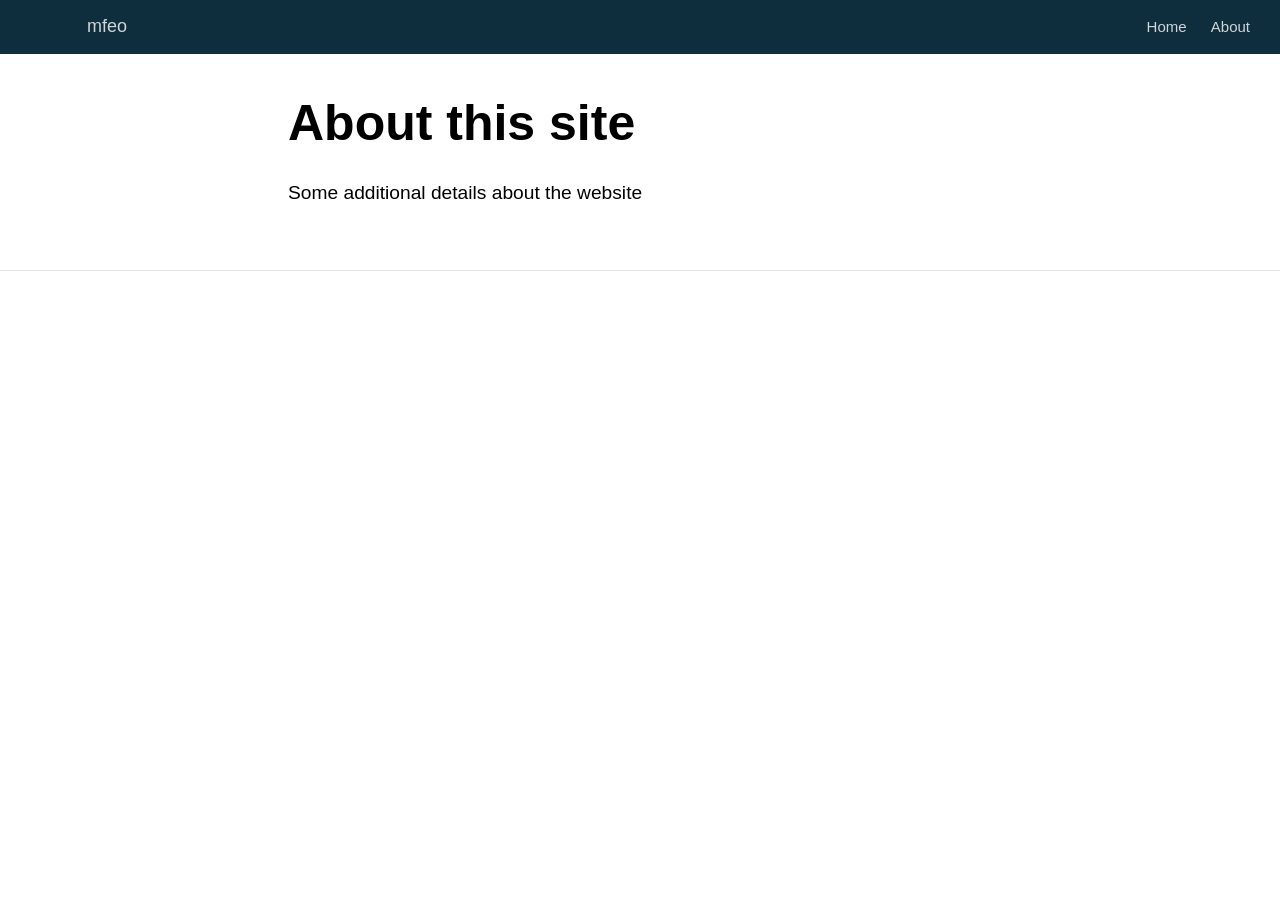
==== docs/about.html @ f75437af "Initial commit" ====
<!DOCTYPE html>

<html xmlns="http://www.w3.org/1999/xhtml" lang="" xml:lang="">

<head>
  <meta charset="utf-8"/>
  <meta name="viewport" content="width=device-width, initial-scale=1"/>
  <meta http-equiv="X-UA-Compatible" content="IE=Edge,chrome=1"/>
  <meta name="generator" content="distill" />

  <style type="text/css">
  /* Hide doc at startup (prevent jankiness while JS renders/transforms) */
  body {
    visibility: hidden;
  }
  </style>

 <!--radix_placeholder_import_source-->
 <!--/radix_placeholder_import_source-->

<style type="text/css">code{white-space: pre;}</style>
<style type="text/css" data-origin="pandoc">
pre > code.sourceCode { white-space: pre; position: relative; }
pre > code.sourceCode > span { display: inline-block; line-height: 1.25; }
pre > code.sourceCode > span:empty { height: 1.2em; }
.sourceCode { overflow: visible; }
code.sourceCode > span { color: inherit; text-decoration: inherit; }
div.sourceCode { margin: 1em 0; }
pre.sourceCode { margin: 0; }
@media screen {
div.sourceCode { overflow: auto; }
}
@media print {
pre > code.sourceCode { white-space: pre-wrap; }
pre > code.sourceCode > span { text-indent: -5em; padding-left: 5em; }
}
pre.numberSource code
  { counter-reset: source-line 0; }
pre.numberSource code > span
  { position: relative; left: -4em; counter-increment: source-line; }
pre.numberSource code > span > a:first-child::before
  { content: counter(source-line);
    position: relative; left: -1em; text-align: right; vertical-align: baseline;
    border: none; display: inline-block;
    -webkit-touch-callout: none; -webkit-user-select: none;
    -khtml-user-select: none; -moz-user-select: none;
    -ms-user-select: none; user-select: none;
    padding: 0 4px; width: 4em;
    color: #aaaaaa;
  }
pre.numberSource { margin-left: 3em; border-left: 1px solid #aaaaaa;  padding-left: 4px; }
div.sourceCode
  {   }
@media screen {
pre > code.sourceCode > span > a:first-child::before { text-decoration: underline; }
}
code span.al { color: #ad0000; } /* Alert */
code span.an { color: #5e5e5e; } /* Annotation */
code span.at { color: #20794d; } /* Attribute */
code span.bn { color: #ad0000; } /* BaseN */
code span.bu { } /* BuiltIn */
code span.cf { color: #007ba5; } /* ControlFlow */
code span.ch { color: #20794d; } /* Char */
code span.cn { color: #8f5902; } /* Constant */
code span.co { color: #5e5e5e; } /* Comment */
code span.cv { color: #5e5e5e; font-style: italic; } /* CommentVar */
code span.do { color: #5e5e5e; font-style: italic; } /* Documentation */
code span.dt { color: #ad0000; } /* DataType */
code span.dv { color: #ad0000; } /* DecVal */
code span.er { color: #ad0000; } /* Error */
code span.ex { } /* Extension */
code span.fl { color: #ad0000; } /* Float */
code span.fu { color: #4758ab; } /* Function */
code span.im { } /* Import */
code span.in { color: #5e5e5e; } /* Information */
code span.kw { color: #007ba5; } /* Keyword */
code span.op { color: #5e5e5e; } /* Operator */
code span.ot { color: #007ba5; } /* Other */
code span.pp { color: #ad0000; } /* Preprocessor */
code span.sc { color: #20794d; } /* SpecialChar */
code span.ss { color: #20794d; } /* SpecialString */
code span.st { color: #20794d; } /* String */
code span.va { color: #111111; } /* Variable */
code span.vs { color: #20794d; } /* VerbatimString */
code span.wa { color: #5e5e5e; font-style: italic; } /* Warning */
</style>

  <!--radix_placeholder_meta_tags-->
  <title>mfeo: About this site</title>

  <meta property="description" itemprop="description" content="Some additional details about the website"/>



  <!--  https://developers.facebook.com/docs/sharing/webmasters#markup -->
  <meta property="og:title" content="mfeo: About this site"/>
  <meta property="og:type" content="article"/>
  <meta property="og:description" content="Some additional details about the website"/>
  <meta property="og:locale" content="en_US"/>
  <meta property="og:site_name" content="mfeo"/>

  <!--  https://dev.twitter.com/cards/types/summary -->
  <meta property="twitter:card" content="summary"/>
  <meta property="twitter:title" content="mfeo: About this site"/>
  <meta property="twitter:description" content="Some additional details about the website"/>

  <!--/radix_placeholder_meta_tags-->
  <!--radix_placeholder_rmarkdown_metadata-->

  <script type="text/json" id="radix-rmarkdown-metadata">
  {"type":"list","attributes":{"names":{"type":"character","attributes":{},"value":["title","description"]}},"value":[{"type":"character","attributes":{},"value":["About this site"]},{"type":"character","attributes":{},"value":["Some additional details about the website"]}]}
  </script>
  <!--/radix_placeholder_rmarkdown_metadata-->
  <!--radix_placeholder_navigation_in_header-->
  <meta name="distill:offset" content=""/>

  <script type="application/javascript">

    window.headroom_prevent_pin = false;

    window.document.addEventListener("DOMContentLoaded", function (event) {

      // initialize headroom for banner
      var header = $('header').get(0);
      var headerHeight = header.offsetHeight;
      var headroom = new Headroom(header, {
        tolerance: 5,
        onPin : function() {
          if (window.headroom_prevent_pin) {
            window.headroom_prevent_pin = false;
            headroom.unpin();
          }
        }
      });
      headroom.init();
      if(window.location.hash)
        headroom.unpin();
      $(header).addClass('headroom--transition');

      // offset scroll location for banner on hash change
      // (see: https://github.com/WickyNilliams/headroom.js/issues/38)
      window.addEventListener("hashchange", function(event) {
        window.scrollTo(0, window.pageYOffset - (headerHeight + 25));
      });

      // responsive menu
      $('.distill-site-header').each(function(i, val) {
        var topnav = $(this);
        var toggle = topnav.find('.nav-toggle');
        toggle.on('click', function() {
          topnav.toggleClass('responsive');
        });
      });

      // nav dropdowns
      $('.nav-dropbtn').click(function(e) {
        $(this).next('.nav-dropdown-content').toggleClass('nav-dropdown-active');
        $(this).parent().siblings('.nav-dropdown')
           .children('.nav-dropdown-content').removeClass('nav-dropdown-active');
      });
      $("body").click(function(e){
        $('.nav-dropdown-content').removeClass('nav-dropdown-active');
      });
      $(".nav-dropdown").click(function(e){
        e.stopPropagation();
      });
    });
  </script>

  <style type="text/css">

  /* Theme (user-documented overrideables for nav appearance) */

  .distill-site-nav {
    color: rgba(255, 255, 255, 0.8);
    background-color: #0F2E3D;
    font-size: 15px;
    font-weight: 300;
  }

  .distill-site-nav a {
    color: inherit;
    text-decoration: none;
  }

  .distill-site-nav a:hover {
    color: white;
  }

  @media print {
    .distill-site-nav {
      display: none;
    }
  }

  .distill-site-header {

  }

  .distill-site-footer {

  }


  /* Site Header */

  .distill-site-header {
    width: 100%;
    box-sizing: border-box;
    z-index: 3;
  }

  .distill-site-header .nav-left {
    display: inline-block;
    margin-left: 8px;
  }

  @media screen and (max-width: 768px) {
    .distill-site-header .nav-left {
      margin-left: 0;
    }
  }


  .distill-site-header .nav-right {
    float: right;
    margin-right: 8px;
  }

  .distill-site-header a,
  .distill-site-header .title {
    display: inline-block;
    text-align: center;
    padding: 14px 10px 14px 10px;
  }

  .distill-site-header .title {
    font-size: 18px;
    min-width: 150px;
  }

  .distill-site-header .logo {
    padding: 0;
  }

  .distill-site-header .logo img {
    display: none;
    max-height: 20px;
    width: auto;
    margin-bottom: -4px;
  }

  .distill-site-header .nav-image img {
    max-height: 18px;
    width: auto;
    display: inline-block;
    margin-bottom: -3px;
  }



  @media screen and (min-width: 1000px) {
    .distill-site-header .logo img {
      display: inline-block;
    }
    .distill-site-header .nav-left {
      margin-left: 20px;
    }
    .distill-site-header .nav-right {
      margin-right: 20px;
    }
    .distill-site-header .title {
      padding-left: 12px;
    }
  }


  .distill-site-header .nav-toggle {
    display: none;
  }

  .nav-dropdown {
    display: inline-block;
    position: relative;
  }

  .nav-dropdown .nav-dropbtn {
    border: none;
    outline: none;
    color: rgba(255, 255, 255, 0.8);
    padding: 16px 10px;
    background-color: transparent;
    font-family: inherit;
    font-size: inherit;
    font-weight: inherit;
    margin: 0;
    margin-top: 1px;
    z-index: 2;
  }

  .nav-dropdown-content {
    display: none;
    position: absolute;
    background-color: white;
    min-width: 200px;
    border: 1px solid rgba(0,0,0,0.15);
    border-radius: 4px;
    box-shadow: 0px 8px 16px 0px rgba(0,0,0,0.1);
    z-index: 1;
    margin-top: 2px;
    white-space: nowrap;
    padding-top: 4px;
    padding-bottom: 4px;
  }

  .nav-dropdown-content hr {
    margin-top: 4px;
    margin-bottom: 4px;
    border: none;
    border-bottom: 1px solid rgba(0, 0, 0, 0.1);
  }

  .nav-dropdown-active {
    display: block;
  }

  .nav-dropdown-content a, .nav-dropdown-content .nav-dropdown-header {
    color: black;
    padding: 6px 24px;
    text-decoration: none;
    display: block;
    text-align: left;
  }

  .nav-dropdown-content .nav-dropdown-header {
    display: block;
    padding: 5px 24px;
    padding-bottom: 0;
    text-transform: uppercase;
    font-size: 14px;
    color: #999999;
    white-space: nowrap;
  }

  .nav-dropdown:hover .nav-dropbtn {
    color: white;
  }

  .nav-dropdown-content a:hover {
    background-color: #ddd;
    color: black;
  }

  .nav-right .nav-dropdown-content {
    margin-left: -45%;
    right: 0;
  }

  @media screen and (max-width: 768px) {
    .distill-site-header a, .distill-site-header .nav-dropdown  {display: none;}
    .distill-site-header a.nav-toggle {
      float: right;
      display: block;
    }
    .distill-site-header .title {
      margin-left: 0;
    }
    .distill-site-header .nav-right {
      margin-right: 0;
    }
    .distill-site-header {
      overflow: hidden;
    }
    .nav-right .nav-dropdown-content {
      margin-left: 0;
    }
  }


  @media screen and (max-width: 768px) {
    .distill-site-header.responsive {position: relative; min-height: 500px; }
    .distill-site-header.responsive a.nav-toggle {
      position: absolute;
      right: 0;
      top: 0;
    }
    .distill-site-header.responsive a,
    .distill-site-header.responsive .nav-dropdown {
      display: block;
      text-align: left;
    }
    .distill-site-header.responsive .nav-left,
    .distill-site-header.responsive .nav-right {
      width: 100%;
    }
    .distill-site-header.responsive .nav-dropdown {float: none;}
    .distill-site-header.responsive .nav-dropdown-content {position: relative;}
    .distill-site-header.responsive .nav-dropdown .nav-dropbtn {
      display: block;
      width: 100%;
      text-align: left;
    }
  }

  /* Site Footer */

  .distill-site-footer {
    width: 100%;
    overflow: hidden;
    box-sizing: border-box;
    z-index: 3;
    margin-top: 30px;
    padding-top: 30px;
    padding-bottom: 30px;
    text-align: center;
  }

  /* Headroom */

  d-title {
    padding-top: 6rem;
  }

  @media print {
    d-title {
      padding-top: 4rem;
    }
  }

  .headroom {
    z-index: 1000;
    position: fixed;
    top: 0;
    left: 0;
    right: 0;
  }

  .headroom--transition {
    transition: all .4s ease-in-out;
  }

  .headroom--unpinned {
    top: -100px;
  }

  .headroom--pinned {
    top: 0;
  }

  /* adjust viewport for navbar height */
  /* helps vertically center bootstrap (non-distill) content */
  .min-vh-100 {
    min-height: calc(100vh - 100px) !important;
  }

  </style>

  <script src="site_libs/jquery-3.6.0/jquery-3.6.0.min.js"></script>
  <link href="site_libs/font-awesome-5.1.0/css/all.css" rel="stylesheet"/>
  <link href="site_libs/font-awesome-5.1.0/css/v4-shims.css" rel="stylesheet"/>
  <script src="site_libs/headroom-0.9.4/headroom.min.js"></script>
  <script src="site_libs/autocomplete-0.37.1/autocomplete.min.js"></script>
  <script src="site_libs/fuse-6.4.1/fuse.min.js"></script>

  <script type="application/javascript">

  function getMeta(metaName) {
    var metas = document.getElementsByTagName('meta');
    for (let i = 0; i < metas.length; i++) {
      if (metas[i].getAttribute('name') === metaName) {
        return metas[i].getAttribute('content');
      }
    }
    return '';
  }

  function offsetURL(url) {
    var offset = getMeta('distill:offset');
    return offset ? offset + '/' + url : url;
  }

  function createFuseIndex() {

    // create fuse index
    var options = {
      keys: [
        { name: 'title', weight: 20 },
        { name: 'categories', weight: 15 },
        { name: 'description', weight: 10 },
        { name: 'contents', weight: 5 },
      ],
      ignoreLocation: true,
      threshold: 0
    };
    var fuse = new window.Fuse([], options);

    // fetch the main search.json
    return fetch(offsetURL('search.json'))
      .then(function(response) {
        if (response.status == 200) {
          return response.json().then(function(json) {
            // index main articles
            json.articles.forEach(function(article) {
              fuse.add(article);
            });
            // download collections and index their articles
            return Promise.all(json.collections.map(function(collection) {
              return fetch(offsetURL(collection)).then(function(response) {
                if (response.status === 200) {
                  return response.json().then(function(articles) {
                    articles.forEach(function(article) {
                      fuse.add(article);
                    });
                  })
                } else {
                  return Promise.reject(
                    new Error('Unexpected status from search index request: ' +
                              response.status)
                  );
                }
              });
            })).then(function() {
              return fuse;
            });
          });

        } else {
          return Promise.reject(
            new Error('Unexpected status from search index request: ' +
                        response.status)
          );
        }
      });
  }

  window.document.addEventListener("DOMContentLoaded", function (event) {

    // get search element (bail if we don't have one)
    var searchEl = window.document.getElementById('distill-search');
    if (!searchEl)
      return;

    createFuseIndex()
      .then(function(fuse) {

        // make search box visible
        searchEl.classList.remove('hidden');

        // initialize autocomplete
        var options = {
          autoselect: true,
          hint: false,
          minLength: 2,
        };
        window.autocomplete(searchEl, options, [{
          source: function(query, callback) {
            const searchOptions = {
              isCaseSensitive: false,
              shouldSort: true,
              minMatchCharLength: 2,
              limit: 10,
            };
            var results = fuse.search(query, searchOptions);
            callback(results
              .map(function(result) { return result.item; })
            );
          },
          templates: {
            suggestion: function(suggestion) {
              var img = suggestion.preview && Object.keys(suggestion.preview).length > 0
                ? `<img src="${offsetURL(suggestion.preview)}"</img>`
                : '';
              var html = `
                <div class="search-item">
                  <h3>${suggestion.title}</h3>
                  <div class="search-item-description">
                    ${suggestion.description || ''}
                  </div>
                  <div class="search-item-preview">
                    ${img}
                  </div>
                </div>
              `;
              return html;
            }
          }
        }]).on('autocomplete:selected', function(event, suggestion) {
          window.location.href = offsetURL(suggestion.path);
        });
        // remove inline display style on autocompleter (we want to
        // manage responsive display via css)
        $('.algolia-autocomplete').css("display", "");
      })
      .catch(function(error) {
        console.log(error);
      });

  });

  </script>

  <style type="text/css">

  .nav-search {
    font-size: x-small;
  }

  /* Algolioa Autocomplete */

  .algolia-autocomplete {
    display: inline-block;
    margin-left: 10px;
    vertical-align: sub;
    background-color: white;
    color: black;
    padding: 6px;
    padding-top: 8px;
    padding-bottom: 0;
    border-radius: 6px;
    border: 1px #0F2E3D solid;
    width: 180px;
  }


  @media screen and (max-width: 768px) {
    .distill-site-nav .algolia-autocomplete {
      display: none;
      visibility: hidden;
    }
    .distill-site-nav.responsive .algolia-autocomplete {
      display: inline-block;
      visibility: visible;
    }
    .distill-site-nav.responsive .algolia-autocomplete .aa-dropdown-menu {
      margin-left: 0;
      width: 400px;
      max-height: 400px;
    }
  }

  .algolia-autocomplete .aa-input, .algolia-autocomplete .aa-hint {
    width: 90%;
    outline: none;
    border: none;
  }

  .algolia-autocomplete .aa-hint {
    color: #999;
  }
  .algolia-autocomplete .aa-dropdown-menu {
    width: 550px;
    max-height: 70vh;
    overflow-x: visible;
    overflow-y: scroll;
    padding: 5px;
    margin-top: 3px;
    margin-left: -150px;
    background-color: #fff;
    border-radius: 5px;
    border: 1px solid #999;
    border-top: none;
  }

  .algolia-autocomplete .aa-dropdown-menu .aa-suggestion {
    cursor: pointer;
    padding: 5px 4px;
    border-bottom: 1px solid #eee;
  }

  .algolia-autocomplete .aa-dropdown-menu .aa-suggestion:last-of-type {
    border-bottom: none;
    margin-bottom: 2px;
  }

  .algolia-autocomplete .aa-dropdown-menu .aa-suggestion .search-item {
    overflow: hidden;
    font-size: 0.8em;
    line-height: 1.4em;
  }

  .algolia-autocomplete .aa-dropdown-menu .aa-suggestion .search-item h3 {
    font-size: 1rem;
    margin-block-start: 0;
    margin-block-end: 5px;
  }

  .algolia-autocomplete .aa-dropdown-menu .aa-suggestion .search-item-description {
    display: inline-block;
    overflow: hidden;
    height: 2.8em;
    width: 80%;
    margin-right: 4%;
  }

  .algolia-autocomplete .aa-dropdown-menu .aa-suggestion .search-item-preview {
    display: inline-block;
    width: 15%;
  }

  .algolia-autocomplete .aa-dropdown-menu .aa-suggestion .search-item-preview img {
    height: 3em;
    width: auto;
    display: none;
  }

  .algolia-autocomplete .aa-dropdown-menu .aa-suggestion .search-item-preview img[src] {
    display: initial;
  }

  .algolia-autocomplete .aa-dropdown-menu .aa-suggestion.aa-cursor {
    background-color: #eee;
  }
  .algolia-autocomplete .aa-dropdown-menu .aa-suggestion em {
    font-weight: bold;
    font-style: normal;
  }

  </style>


  <!--/radix_placeholder_navigation_in_header-->
  <!--radix_placeholder_distill-->

  <style type="text/css">

  body {
    background-color: white;
  }

  .pandoc-table {
    width: 100%;
  }

  .pandoc-table>caption {
    margin-bottom: 10px;
  }

  .pandoc-table th:not([align]) {
    text-align: left;
  }

  .pagedtable-footer {
    font-size: 15px;
  }

  d-byline .byline {
    grid-template-columns: 2fr 2fr;
  }

  d-byline .byline h3 {
    margin-block-start: 1.5em;
  }

  d-byline .byline .authors-affiliations h3 {
    margin-block-start: 0.5em;
  }

  .authors-affiliations .orcid-id {
    width: 16px;
    height:16px;
    margin-left: 4px;
    margin-right: 4px;
    vertical-align: middle;
    padding-bottom: 2px;
  }

  d-title .dt-tags {
    margin-top: 1em;
    grid-column: text;
  }

  .dt-tags .dt-tag {
    text-decoration: none;
    display: inline-block;
    color: rgba(0,0,0,0.6);
    padding: 0em 0.4em;
    margin-right: 0.5em;
    margin-bottom: 0.4em;
    font-size: 70%;
    border: 1px solid rgba(0,0,0,0.2);
    border-radius: 3px;
    text-transform: uppercase;
    font-weight: 500;
  }

  d-article table.gt_table td,
  d-article table.gt_table th {
    border-bottom: none;
  }

  .html-widget {
    margin-bottom: 2.0em;
  }

  .l-screen-inset {
    padding-right: 16px;
  }

  .l-screen .caption {
    margin-left: 10px;
  }

  .shaded {
    background: rgb(247, 247, 247);
    padding-top: 20px;
    padding-bottom: 20px;
    border-top: 1px solid rgba(0, 0, 0, 0.1);
    border-bottom: 1px solid rgba(0, 0, 0, 0.1);
  }

  .shaded .html-widget {
    margin-bottom: 0;
    border: 1px solid rgba(0, 0, 0, 0.1);
  }

  .shaded .shaded-content {
    background: white;
  }

  .text-output {
    margin-top: 0;
    line-height: 1.5em;
  }

  .hidden {
    display: none !important;
  }

  d-article {
    padding-top: 2.5rem;
    padding-bottom: 30px;
  }

  d-appendix {
    padding-top: 30px;
  }

  d-article>p>img {
    width: 100%;
  }

  d-article h2 {
    margin: 1rem 0 1.5rem 0;
  }

  d-article h3 {
    margin-top: 1.5rem;
  }

  d-article iframe {
    border: 1px solid rgba(0, 0, 0, 0.1);
    margin-bottom: 2.0em;
    width: 100%;
  }

  /* Tweak code blocks */

  d-article div.sourceCode code,
  d-article pre code {
    font-family: Consolas, Monaco, 'Andale Mono', 'Ubuntu Mono', monospace;
  }

  d-article pre,
  d-article div.sourceCode,
  d-article div.sourceCode pre {
    overflow: auto;
  }

  d-article div.sourceCode {
    background-color: white;
  }

  d-article div.sourceCode pre {
    padding-left: 10px;
    font-size: 12px;
    border-left: 2px solid rgba(0,0,0,0.1);
  }

  d-article pre {
    font-size: 12px;
    color: black;
    background: none;
    margin-top: 0;
    text-align: left;
    white-space: pre;
    word-spacing: normal;
    word-break: normal;
    word-wrap: normal;
    line-height: 1.5;

    -moz-tab-size: 4;
    -o-tab-size: 4;
    tab-size: 4;

    -webkit-hyphens: none;
    -moz-hyphens: none;
    -ms-hyphens: none;
    hyphens: none;
  }

  d-article pre a {
    border-bottom: none;
  }

  d-article pre a:hover {
    border-bottom: none;
    text-decoration: underline;
  }

  d-article details {
    grid-column: text;
    margin-bottom: 0.8em;
  }

  @media(min-width: 768px) {

  d-article pre,
  d-article div.sourceCode,
  d-article div.sourceCode pre {
    overflow: visible !important;
  }

  d-article div.sourceCode pre {
    padding-left: 18px;
    font-size: 14px;
  }

  d-article pre {
    font-size: 14px;
  }

  }

  figure img.external {
    background: white;
    border: 1px solid rgba(0, 0, 0, 0.1);
    box-shadow: 0 1px 8px rgba(0, 0, 0, 0.1);
    padding: 18px;
    box-sizing: border-box;
  }

  /* CSS for d-contents */

  .d-contents {
    grid-column: text;
    color: rgba(0,0,0,0.8);
    font-size: 0.9em;
    padding-bottom: 1em;
    margin-bottom: 1em;
    padding-bottom: 0.5em;
    margin-bottom: 1em;
    padding-left: 0.25em;
    justify-self: start;
  }

  @media(min-width: 1000px) {
    .d-contents.d-contents-float {
      height: 0;
      grid-column-start: 1;
      grid-column-end: 4;
      justify-self: center;
      padding-right: 3em;
      padding-left: 2em;
    }
  }

  .d-contents nav h3 {
    font-size: 18px;
    margin-top: 0;
    margin-bottom: 1em;
  }

  .d-contents li {
    list-style-type: none
  }

  .d-contents nav > ul {
    padding-left: 0;
  }

  .d-contents ul {
    padding-left: 1em
  }

  .d-contents nav ul li {
    margin-top: 0.6em;
    margin-bottom: 0.2em;
  }

  .d-contents nav a {
    font-size: 13px;
    border-bottom: none;
    text-decoration: none
    color: rgba(0, 0, 0, 0.8);
  }

  .d-contents nav a:hover {
    text-decoration: underline solid rgba(0, 0, 0, 0.6)
  }

  .d-contents nav > ul > li > a {
    font-weight: 600;
  }

  .d-contents nav > ul > li > ul {
    font-weight: inherit;
  }

  .d-contents nav > ul > li > ul > li {
    margin-top: 0.2em;
  }


  .d-contents nav ul {
    margin-top: 0;
    margin-bottom: 0.25em;
  }

  .d-article-with-toc h2:nth-child(2) {
    margin-top: 0;
  }


  /* Figure */

  .figure {
    position: relative;
    margin-bottom: 2.5em;
    margin-top: 1.5em;
  }

  .figure img {
    width: 100%;
  }

  .figure .caption {
    color: rgba(0, 0, 0, 0.6);
    font-size: 12px;
    line-height: 1.5em;
  }

  .figure img.external {
    background: white;
    border: 1px solid rgba(0, 0, 0, 0.1);
    box-shadow: 0 1px 8px rgba(0, 0, 0, 0.1);
    padding: 18px;
    box-sizing: border-box;
  }

  .figure .caption a {
    color: rgba(0, 0, 0, 0.6);
  }

  .figure .caption b,
  .figure .caption strong, {
    font-weight: 600;
    color: rgba(0, 0, 0, 1.0);
  }

  /* Citations */

  d-article .citation {
    color: inherit;
    cursor: inherit;
  }

  div.hanging-indent{
    margin-left: 1em; text-indent: -1em;
  }

  /* Citation hover box */

  .tippy-box[data-theme~=light-border] {
    background-color: rgba(250, 250, 250, 0.95);
  }

  .tippy-content > p {
    margin-bottom: 0;
    padding: 2px;
  }


  /* Tweak 1000px media break to show more text */

  @media(min-width: 1000px) {
    .base-grid,
    distill-header,
    d-title,
    d-abstract,
    d-article,
    d-appendix,
    distill-appendix,
    d-byline,
    d-footnote-list,
    d-citation-list,
    distill-footer {
      grid-template-columns: [screen-start] 1fr [page-start kicker-start] 80px [middle-start] 50px [text-start kicker-end] 65px 65px 65px 65px 65px 65px 65px 65px [text-end gutter-start] 65px [middle-end] 65px [page-end gutter-end] 1fr [screen-end];
      grid-column-gap: 16px;
    }

    .grid {
      grid-column-gap: 16px;
    }

    d-article {
      font-size: 1.06rem;
      line-height: 1.7em;
    }
    figure .caption, .figure .caption, figure figcaption {
      font-size: 13px;
    }
  }

  @media(min-width: 1180px) {
    .base-grid,
    distill-header,
    d-title,
    d-abstract,
    d-article,
    d-appendix,
    distill-appendix,
    d-byline,
    d-footnote-list,
    d-citation-list,
    distill-footer {
      grid-template-columns: [screen-start] 1fr [page-start kicker-start] 60px [middle-start] 60px [text-start kicker-end] 60px 60px 60px 60px 60px 60px 60px 60px [text-end gutter-start] 60px [middle-end] 60px [page-end gutter-end] 1fr [screen-end];
      grid-column-gap: 32px;
    }

    .grid {
      grid-column-gap: 32px;
    }
  }


  /* Get the citation styles for the appendix (not auto-injected on render since
     we do our own rendering of the citation appendix) */

  d-appendix .citation-appendix,
  .d-appendix .citation-appendix {
    font-size: 11px;
    line-height: 15px;
    border-left: 1px solid rgba(0, 0, 0, 0.1);
    padding-left: 18px;
    border: 1px solid rgba(0,0,0,0.1);
    background: rgba(0, 0, 0, 0.02);
    padding: 10px 18px;
    border-radius: 3px;
    color: rgba(150, 150, 150, 1);
    overflow: hidden;
    margin-top: -12px;
    white-space: pre-wrap;
    word-wrap: break-word;
  }

  /* Include appendix styles here so they can be overridden */

  d-appendix {
    contain: layout style;
    font-size: 0.8em;
    line-height: 1.7em;
    margin-top: 60px;
    margin-bottom: 0;
    border-top: 1px solid rgba(0, 0, 0, 0.1);
    color: rgba(0,0,0,0.5);
    padding-top: 60px;
    padding-bottom: 48px;
  }

  d-appendix h3 {
    grid-column: page-start / text-start;
    font-size: 15px;
    font-weight: 500;
    margin-top: 1em;
    margin-bottom: 0;
    color: rgba(0,0,0,0.65);
  }

  d-appendix h3 + * {
    margin-top: 1em;
  }

  d-appendix ol {
    padding: 0 0 0 15px;
  }

  @media (min-width: 768px) {
    d-appendix ol {
      padding: 0 0 0 30px;
      margin-left: -30px;
    }
  }

  d-appendix li {
    margin-bottom: 1em;
  }

  d-appendix a {
    color: rgba(0, 0, 0, 0.6);
  }

  d-appendix > * {
    grid-column: text;
  }

  d-appendix > d-footnote-list,
  d-appendix > d-citation-list,
  d-appendix > distill-appendix {
    grid-column: screen;
  }

  /* Include footnote styles here so they can be overridden */

  d-footnote-list {
    contain: layout style;
  }

  d-footnote-list > * {
    grid-column: text;
  }

  d-footnote-list a.footnote-backlink {
    color: rgba(0,0,0,0.3);
    padding-left: 0.5em;
  }



  /* Anchor.js */

  .anchorjs-link {
    /*transition: all .25s linear; */
    text-decoration: none;
    border-bottom: none;
  }
  *:hover > .anchorjs-link {
    margin-left: -1.125em !important;
    text-decoration: none;
    border-bottom: none;
  }

  /* Social footer */

  .social_footer {
    margin-top: 30px;
    margin-bottom: 0;
    color: rgba(0,0,0,0.67);
  }

  .disqus-comments {
    margin-right: 30px;
  }

  .disqus-comment-count {
    border-bottom: 1px solid rgba(0, 0, 0, 0.4);
    cursor: pointer;
  }

  #disqus_thread {
    margin-top: 30px;
  }

  .article-sharing a {
    border-bottom: none;
    margin-right: 8px;
  }

  .article-sharing a:hover {
    border-bottom: none;
  }

  .sidebar-section.subscribe {
    font-size: 12px;
    line-height: 1.6em;
  }

  .subscribe p {
    margin-bottom: 0.5em;
  }


  .article-footer .subscribe {
    font-size: 15px;
    margin-top: 45px;
  }


  .sidebar-section.custom {
    font-size: 12px;
    line-height: 1.6em;
  }

  .custom p {
    margin-bottom: 0.5em;
  }

  /* Styles for listing layout (hide title) */
  .layout-listing d-title, .layout-listing .d-title {
    display: none;
  }

  /* Styles for posts lists (not auto-injected) */


  .posts-with-sidebar {
    padding-left: 45px;
    padding-right: 45px;
  }

  .posts-list .description h2,
  .posts-list .description p {
    font-family: -apple-system, BlinkMacSystemFont, "Segoe UI", Roboto, Oxygen, Ubuntu, Cantarell, "Fira Sans", "Droid Sans", "Helvetica Neue", Arial, sans-serif;
  }

  .posts-list .description h2 {
    font-weight: 700;
    border-bottom: none;
    padding-bottom: 0;
  }

  .posts-list h2.post-tag {
    border-bottom: 1px solid rgba(0, 0, 0, 0.2);
    padding-bottom: 12px;
  }
  .posts-list {
    margin-top: 60px;
    margin-bottom: 24px;
  }

  .posts-list .post-preview {
    text-decoration: none;
    overflow: hidden;
    display: block;
    border-bottom: 1px solid rgba(0, 0, 0, 0.1);
    padding: 24px 0;
  }

  .post-preview-last {
    border-bottom: none !important;
  }

  .posts-list .posts-list-caption {
    grid-column: screen;
    font-weight: 400;
  }

  .posts-list .post-preview h2 {
    margin: 0 0 6px 0;
    line-height: 1.2em;
    font-style: normal;
    font-size: 24px;
  }

  .posts-list .post-preview p {
    margin: 0 0 12px 0;
    line-height: 1.4em;
    font-size: 16px;
  }

  .posts-list .post-preview .thumbnail {
    box-sizing: border-box;
    margin-bottom: 24px;
    position: relative;
    max-width: 500px;
  }
  .posts-list .post-preview img {
    width: 100%;
    display: block;
  }

  .posts-list .metadata {
    font-size: 12px;
    line-height: 1.4em;
    margin-bottom: 18px;
  }

  .posts-list .metadata > * {
    display: inline-block;
  }

  .posts-list .metadata .publishedDate {
    margin-right: 2em;
  }

  .posts-list .metadata .dt-authors {
    display: block;
    margin-top: 0.3em;
    margin-right: 2em;
  }

  .posts-list .dt-tags {
    display: block;
    line-height: 1em;
  }

  .posts-list .dt-tags .dt-tag {
    display: inline-block;
    color: rgba(0,0,0,0.6);
    padding: 0.3em 0.4em;
    margin-right: 0.2em;
    margin-bottom: 0.4em;
    font-size: 60%;
    border: 1px solid rgba(0,0,0,0.2);
    border-radius: 3px;
    text-transform: uppercase;
    font-weight: 500;
  }

  .posts-list img {
    opacity: 1;
  }

  .posts-list img[data-src] {
    opacity: 0;
  }

  .posts-more {
    clear: both;
  }


  .posts-sidebar {
    font-size: 16px;
  }

  .posts-sidebar h3 {
    font-size: 16px;
    margin-top: 0;
    margin-bottom: 0.5em;
    font-weight: 400;
    text-transform: uppercase;
  }

  .sidebar-section {
    margin-bottom: 30px;
  }

  .categories ul {
    list-style-type: none;
    margin: 0;
    padding: 0;
  }

  .categories li {
    color: rgba(0, 0, 0, 0.8);
    margin-bottom: 0;
  }

  .categories li>a {
    border-bottom: none;
  }

  .categories li>a:hover {
    border-bottom: 1px solid rgba(0, 0, 0, 0.4);
  }

  .categories .active {
    font-weight: 600;
  }

  .categories .category-count {
    color: rgba(0, 0, 0, 0.4);
  }


  @media(min-width: 768px) {
    .posts-list .post-preview h2 {
      font-size: 26px;
    }
    .posts-list .post-preview .thumbnail {
      float: right;
      width: 30%;
      margin-bottom: 0;
    }
    .posts-list .post-preview .description {
      float: left;
      width: 45%;
    }
    .posts-list .post-preview .metadata {
      float: left;
      width: 20%;
      margin-top: 8px;
    }
    .posts-list .post-preview p {
      margin: 0 0 12px 0;
      line-height: 1.5em;
      font-size: 16px;
    }
    .posts-with-sidebar .posts-list {
      float: left;
      width: 75%;
    }
    .posts-with-sidebar .posts-sidebar {
      float: right;
      width: 20%;
      margin-top: 60px;
      padding-top: 24px;
      padding-bottom: 24px;
    }
  }


  /* Improve display for browsers without grid (IE/Edge <= 15) */

  .downlevel {
    line-height: 1.6em;
    font-family: -apple-system, BlinkMacSystemFont, "Segoe UI", Roboto, Oxygen, Ubuntu, Cantarell, "Fira Sans", "Droid Sans", "Helvetica Neue", Arial, sans-serif;
    margin: 0;
  }

  .downlevel .d-title {
    padding-top: 6rem;
    padding-bottom: 1.5rem;
  }

  .downlevel .d-title h1 {
    font-size: 50px;
    font-weight: 700;
    line-height: 1.1em;
    margin: 0 0 0.5rem;
  }

  .downlevel .d-title p {
    font-weight: 300;
    font-size: 1.2rem;
    line-height: 1.55em;
    margin-top: 0;
  }

  .downlevel .d-byline {
    padding-top: 0.8em;
    padding-bottom: 0.8em;
    font-size: 0.8rem;
    line-height: 1.8em;
  }

  .downlevel .section-separator {
    border: none;
    border-top: 1px solid rgba(0, 0, 0, 0.1);
  }

  .downlevel .d-article {
    font-size: 1.06rem;
    line-height: 1.7em;
    padding-top: 1rem;
    padding-bottom: 2rem;
  }


  .downlevel .d-appendix {
    padding-left: 0;
    padding-right: 0;
    max-width: none;
    font-size: 0.8em;
    line-height: 1.7em;
    margin-bottom: 0;
    color: rgba(0,0,0,0.5);
    padding-top: 40px;
    padding-bottom: 48px;
  }

  .downlevel .footnotes ol {
    padding-left: 13px;
  }

  .downlevel .base-grid,
  .downlevel .distill-header,
  .downlevel .d-title,
  .downlevel .d-abstract,
  .downlevel .d-article,
  .downlevel .d-appendix,
  .downlevel .distill-appendix,
  .downlevel .d-byline,
  .downlevel .d-footnote-list,
  .downlevel .d-citation-list,
  .downlevel .distill-footer,
  .downlevel .appendix-bottom,
  .downlevel .posts-container {
    padding-left: 40px;
    padding-right: 40px;
  }

  @media(min-width: 768px) {
    .downlevel .base-grid,
    .downlevel .distill-header,
    .downlevel .d-title,
    .downlevel .d-abstract,
    .downlevel .d-article,
    .downlevel .d-appendix,
    .downlevel .distill-appendix,
    .downlevel .d-byline,
    .downlevel .d-footnote-list,
    .downlevel .d-citation-list,
    .downlevel .distill-footer,
    .downlevel .appendix-bottom,
    .downlevel .posts-container {
    padding-left: 150px;
    padding-right: 150px;
    max-width: 900px;
  }
  }

  .downlevel pre code {
    display: block;
    border-left: 2px solid rgba(0, 0, 0, .1);
    padding: 0 0 0 20px;
    font-size: 14px;
  }

  .downlevel code, .downlevel pre {
    color: black;
    background: none;
    font-family: Consolas, Monaco, 'Andale Mono', 'Ubuntu Mono', monospace;
    text-align: left;
    white-space: pre;
    word-spacing: normal;
    word-break: normal;
    word-wrap: normal;
    line-height: 1.5;

    -moz-tab-size: 4;
    -o-tab-size: 4;
    tab-size: 4;

    -webkit-hyphens: none;
    -moz-hyphens: none;
    -ms-hyphens: none;
    hyphens: none;
  }

  .downlevel .posts-list .post-preview {
    color: inherit;
  }



  </style>

  <script type="application/javascript">

  function is_downlevel_browser() {
    if (bowser.isUnsupportedBrowser({ msie: "12", msedge: "16"},
                                   window.navigator.userAgent)) {
      return true;
    } else {
      return window.load_distill_framework === undefined;
    }
  }

  // show body when load is complete
  function on_load_complete() {

    // add anchors
    if (window.anchors) {
      window.anchors.options.placement = 'left';
      window.anchors.add('d-article > h2, d-article > h3, d-article > h4, d-article > h5');
    }


    // set body to visible
    document.body.style.visibility = 'visible';

    // force redraw for leaflet widgets
    if (window.HTMLWidgets) {
      var maps = window.HTMLWidgets.findAll(".leaflet");
      $.each(maps, function(i, el) {
        var map = this.getMap();
        map.invalidateSize();
        map.eachLayer(function(layer) {
          if (layer instanceof L.TileLayer)
            layer.redraw();
        });
      });
    }

    // trigger 'shown' so htmlwidgets resize
    $('d-article').trigger('shown');
  }

  function init_distill() {

    init_common();

    // create front matter
    var front_matter = $('<d-front-matter></d-front-matter>');
    $('#distill-front-matter').wrap(front_matter);

    // create d-title
    $('.d-title').changeElementType('d-title');

    // create d-byline
    var byline = $('<d-byline></d-byline>');
    $('.d-byline').replaceWith(byline);

    // create d-article
    var article = $('<d-article></d-article>');
    $('.d-article').wrap(article).children().unwrap();

    // move posts container into article
    $('.posts-container').appendTo($('d-article'));

    // create d-appendix
    $('.d-appendix').changeElementType('d-appendix');

    // flag indicating that we have appendix items
    var appendix = $('.appendix-bottom').children('h3').length > 0;

    // replace footnotes with <d-footnote>
    $('.footnote-ref').each(function(i, val) {
      appendix = true;
      var href = $(this).attr('href');
      var id = href.replace('#', '');
      var fn = $('#' + id);
      var fn_p = $('#' + id + '>p');
      fn_p.find('.footnote-back').remove();
      var text = fn_p.html();
      var dtfn = $('<d-footnote></d-footnote>');
      dtfn.html(text);
      $(this).replaceWith(dtfn);
    });
    // remove footnotes
    $('.footnotes').remove();

    // move refs into #references-listing
    $('#references-listing').replaceWith($('#refs'));

    $('h1.appendix, h2.appendix').each(function(i, val) {
      $(this).changeElementType('h3');
    });
    $('h3.appendix').each(function(i, val) {
      var id = $(this).attr('id');
      $('.d-contents a[href="#' + id + '"]').parent().remove();
      appendix = true;
      $(this).nextUntil($('h1, h2, h3')).addBack().appendTo($('d-appendix'));
    });

    // show d-appendix if we have appendix content
    $("d-appendix").css('display', appendix ? 'grid' : 'none');

    // localize layout chunks to just output
    $('.layout-chunk').each(function(i, val) {

      // capture layout
      var layout = $(this).attr('data-layout');

      // apply layout to markdown level block elements
      var elements = $(this).children().not('details, div.sourceCode, pre, script');
      elements.each(function(i, el) {
        var layout_div = $('<div class="' + layout + '"></div>');
        if (layout_div.hasClass('shaded')) {
          var shaded_content = $('<div class="shaded-content"></div>');
          $(this).wrap(shaded_content);
          $(this).parent().wrap(layout_div);
        } else {
          $(this).wrap(layout_div);
        }
      });


      // unwrap the layout-chunk div
      $(this).children().unwrap();
    });

    // remove code block used to force  highlighting css
    $('.distill-force-highlighting-css').parent().remove();

    // remove empty line numbers inserted by pandoc when using a
    // custom syntax highlighting theme
    $('code.sourceCode a:empty').remove();

    // load distill framework
    load_distill_framework();

    // wait for window.distillRunlevel == 4 to do post processing
    function distill_post_process() {

      if (!window.distillRunlevel || window.distillRunlevel < 4)
        return;

      // hide author/affiliations entirely if we have no authors
      var front_matter = JSON.parse($("#distill-front-matter").html());
      var have_authors = front_matter.authors && front_matter.authors.length > 0;
      if (!have_authors)
        $('d-byline').addClass('hidden');

      // article with toc class
      $('.d-contents').parent().addClass('d-article-with-toc');

      // strip links that point to #
      $('.authors-affiliations').find('a[href="#"]').removeAttr('href');

      // add orcid ids
      $('.authors-affiliations').find('.author').each(function(i, el) {
        var orcid_id = front_matter.authors[i].orcidID;
        if (orcid_id) {
          var a = $('<a></a>');
          a.attr('href', 'https://orcid.org/' + orcid_id);
          var img = $('<img></img>');
          img.addClass('orcid-id');
          img.attr('alt', 'ORCID ID');
          img.attr('src','[data-uri]');
          a.append(img);
          $(this).append(a);
        }
      });

      // hide elements of author/affiliations grid that have no value
      function hide_byline_column(caption) {
        $('d-byline').find('h3:contains("' + caption + '")').parent().css('visibility', 'hidden');
      }

      // affiliations
      var have_affiliations = false;
      for (var i = 0; i<front_matter.authors.length; ++i) {
        var author = front_matter.authors[i];
        if (author.affiliation !== "&nbsp;") {
          have_affiliations = true;
          break;
        }
      }
      if (!have_affiliations)
        $('d-byline').find('h3:contains("Affiliations")').css('visibility', 'hidden');

      // published date
      if (!front_matter.publishedDate)
        hide_byline_column("Published");

      // document object identifier
      var doi = $('d-byline').find('h3:contains("DOI")');
      var doi_p = doi.next().empty();
      if (!front_matter.doi) {
        // if we have a citation and valid citationText then link to that
        if ($('#citation').length > 0 && front_matter.citationText) {
          doi.html('Citation');
          $('<a href="#citation"></a>')
            .text(front_matter.citationText)
            .appendTo(doi_p);
        } else {
          hide_byline_column("DOI");
        }
      } else {
        $('<a></a>')
           .attr('href', "https://doi.org/" + front_matter.doi)
           .html(front_matter.doi)
           .appendTo(doi_p);
      }

       // change plural form of authors/affiliations
      if (front_matter.authors.length === 1) {
        var grid = $('.authors-affiliations');
        grid.children('h3:contains("Authors")').text('Author');
        grid.children('h3:contains("Affiliations")').text('Affiliation');
      }

      // remove d-appendix and d-footnote-list local styles
      $('d-appendix > style:first-child').remove();
      $('d-footnote-list > style:first-child').remove();

      // move appendix-bottom entries to the bottom
      $('.appendix-bottom').appendTo('d-appendix').children().unwrap();
      $('.appendix-bottom').remove();

      // hoverable references
      $('span.citation[data-cites]').each(function() {
        var refHtml = $('#ref-' + $(this).attr('data-cites')).html();
        window.tippy(this, {
          allowHTML: true,
          content: refHtml,
          maxWidth: 500,
          interactive: true,
          interactiveBorder: 10,
          theme: 'light-border',
          placement: 'bottom-start'
        });
      });

      // clear polling timer
      clearInterval(tid);

      // show body now that everything is ready
      on_load_complete();
    }

    var tid = setInterval(distill_post_process, 50);
    distill_post_process();

  }

  function init_downlevel() {

    init_common();

     // insert hr after d-title
    $('.d-title').after($('<hr class="section-separator"/>'));

    // check if we have authors
    var front_matter = JSON.parse($("#distill-front-matter").html());
    var have_authors = front_matter.authors && front_matter.authors.length > 0;

    // manage byline/border
    if (!have_authors)
      $('.d-byline').remove();
    $('.d-byline').after($('<hr class="section-separator"/>'));
    $('.d-byline a').remove();

    // remove toc
    $('.d-contents').remove();

    // move appendix elements
    $('h1.appendix, h2.appendix').each(function(i, val) {
      $(this).changeElementType('h3');
    });
    $('h3.appendix').each(function(i, val) {
      $(this).nextUntil($('h1, h2, h3')).addBack().appendTo($('.d-appendix'));
    });


    // inject headers into references and footnotes
    var refs_header = $('<h3></h3>');
    refs_header.text('References');
    $('#refs').prepend(refs_header);

    var footnotes_header = $('<h3></h3');
    footnotes_header.text('Footnotes');
    $('.footnotes').children('hr').first().replaceWith(footnotes_header);

    // move appendix-bottom entries to the bottom
    $('.appendix-bottom').appendTo('.d-appendix').children().unwrap();
    $('.appendix-bottom').remove();

    // remove appendix if it's empty
    if ($('.d-appendix').children().length === 0)
      $('.d-appendix').remove();

    // prepend separator above appendix
    $('.d-appendix').before($('<hr class="section-separator" style="clear: both"/>'));

    // trim code
    $('pre>code').each(function(i, val) {
      $(this).html($.trim($(this).html()));
    });

    // move posts-container right before article
    $('.posts-container').insertBefore($('.d-article'));

    $('body').addClass('downlevel');

    on_load_complete();
  }


  function init_common() {

    // jquery plugin to change element types
    (function($) {
      $.fn.changeElementType = function(newType) {
        var attrs = {};

        $.each(this[0].attributes, function(idx, attr) {
          attrs[attr.nodeName] = attr.nodeValue;
        });

        this.replaceWith(function() {
          return $("<" + newType + "/>", attrs).append($(this).contents());
        });
      };
    })(jQuery);

    // prevent underline for linked images
    $('a > img').parent().css({'border-bottom' : 'none'});

    // mark non-body figures created by knitr chunks as 100% width
    $('.layout-chunk').each(function(i, val) {
      var figures = $(this).find('img, .html-widget');
      if ($(this).attr('data-layout') !== "l-body") {
        figures.css('width', '100%');
      } else {
        figures.css('max-width', '100%');
        figures.filter("[width]").each(function(i, val) {
          var fig = $(this);
          fig.css('width', fig.attr('width') + 'px');
        });

      }
    });

    // auto-append index.html to post-preview links in file: protocol
    // and in rstudio ide preview
    $('.post-preview').each(function(i, val) {
      if (window.location.protocol === "file:")
        $(this).attr('href', $(this).attr('href') + "index.html");
    });

    // get rid of index.html references in header
    if (window.location.protocol !== "file:") {
      $('.distill-site-header a[href]').each(function(i,val) {
        $(this).attr('href', $(this).attr('href').replace("index.html", "./"));
      });
    }

    // add class to pandoc style tables
    $('tr.header').parent('thead').parent('table').addClass('pandoc-table');
    $('.kable-table').children('table').addClass('pandoc-table');

    // add figcaption style to table captions
    $('caption').parent('table').addClass("figcaption");

    // initialize posts list
    if (window.init_posts_list)
      window.init_posts_list();

    // implmement disqus comment link
    $('.disqus-comment-count').click(function() {
      window.headroom_prevent_pin = true;
      $('#disqus_thread').toggleClass('hidden');
      if (!$('#disqus_thread').hasClass('hidden')) {
        var offset = $(this).offset();
        $(window).resize();
        $('html, body').animate({
          scrollTop: offset.top - 35
        });
      }
    });
  }

  document.addEventListener('DOMContentLoaded', function() {
    if (is_downlevel_browser())
      init_downlevel();
    else
      window.addEventListener('WebComponentsReady', init_distill);
  });

  </script>

  <!--/radix_placeholder_distill-->
  <script src="site_libs/header-attrs-2.11/header-attrs.js"></script>
  <script src="site_libs/popper-2.6.0/popper.min.js"></script>
  <link href="site_libs/tippy-6.2.7/tippy.css" rel="stylesheet" />
  <link href="site_libs/tippy-6.2.7/tippy-light-border.css" rel="stylesheet" />
  <script src="site_libs/tippy-6.2.7/tippy.umd.min.js"></script>
  <script src="site_libs/anchor-4.2.2/anchor.min.js"></script>
  <script src="site_libs/bowser-1.9.3/bowser.min.js"></script>
  <script src="site_libs/webcomponents-2.0.0/webcomponents.js"></script>
  <script src="site_libs/distill-2.2.21/template.v2.js"></script>
  <!--radix_placeholder_site_in_header-->
  <!--/radix_placeholder_site_in_header-->


</head>

<body>

<!--radix_placeholder_front_matter-->

<script id="distill-front-matter" type="text/json">
{"title":"About this site","description":"Some additional details about the website","authors":[]}
</script>

<!--/radix_placeholder_front_matter-->
<!--radix_placeholder_navigation_before_body-->
<header class="header header--fixed" role="banner">
<nav class="distill-site-nav distill-site-header">
<div class="nav-left">
<a href="index.html" class="title">mfeo</a>
</div>
<div class="nav-right">
<a href="index.html">Home</a>
<a href="about.html">About</a>
<a href="javascript:void(0);" class="nav-toggle">&#9776;</a>
</div>
</nav>
</header>
<!--/radix_placeholder_navigation_before_body-->
<!--radix_placeholder_site_before_body-->
<!--/radix_placeholder_site_before_body-->

<div class="d-title">
<h1>About this site</h1>
<!--radix_placeholder_categories-->
<!--/radix_placeholder_categories-->
<p><p>Some additional details about the website</p></p>
</div>


<div class="d-article">
<div class="sourceCode" id="cb1"><pre class="sourceCode r distill-force-highlighting-css"><code class="sourceCode r"></code></pre></div>
<!--radix_placeholder_article_footer-->
<!--/radix_placeholder_article_footer-->
</div>

<div class="d-appendix">
</div>


<!--radix_placeholder_site_after_body-->
<!--/radix_placeholder_site_after_body-->
<!--radix_placeholder_appendices-->
<div class="appendix-bottom"></div>
<!--/radix_placeholder_appendices-->
<!--radix_placeholder_navigation_after_body-->
<!--/radix_placeholder_navigation_after_body-->

</body>

</html>
---- docs/site_libs/font-awesome-5.1.0/css/all.css ----
/*!
 * Font Awesome Free 5.1.0 by @fontawesome - https://fontawesome.com
 * License - https://fontawesome.com/license (Icons: CC BY 4.0, Fonts: SIL OFL 1.1, Code: MIT License)
 */
.fa,.fab,.fal,.far,.fas{-moz-osx-font-smoothing:grayscale;-webkit-font-smoothing:antialiased;display:inline-block;font-style:normal;font-variant:normal;text-rendering:auto;line-height:1}.fa-lg{font-size:1.33333em;line-height:.75em;vertical-align:-.0667em}.fa-xs{font-size:.75em}.fa-sm{font-size:.875em}.fa-1x{font-size:1em}.fa-2x{font-size:2em}.fa-3x{font-size:3em}.fa-4x{font-size:4em}.fa-5x{font-size:5em}.fa-6x{font-size:6em}.fa-7x{font-size:7em}.fa-8x{font-size:8em}.fa-9x{font-size:9em}.fa-10x{font-size:10em}.fa-fw{text-align:center;width:1.25em}.fa-ul{list-style-type:none;margin-left:2.5em;padding-left:0}.fa-ul>li{position:relative}.fa-li{left:-2em;position:absolute;text-align:center;width:2em;line-height:inherit}.fa-border{border:.08em solid #eee;border-radius:.1em;padding:.2em .25em .15em}.fa-pull-left{float:left}.fa-pull-right{float:right}.fa.fa-pull-left,.fab.fa-pull-left,.fal.fa-pull-left,.far.fa-pull-left,.fas.fa-pull-left{margin-right:.3em}.fa.fa-pull-right,.fab.fa-pull-right,.fal.fa-pull-right,.far.fa-pull-right,.fas.fa-pull-right{margin-left:.3em}.fa-spin{animation:a 2s infinite linear}.fa-pulse{animation:a 1s infinite steps(8)}@keyframes a{0%{transform:rotate(0deg)}to{transform:rotate(1turn)}}.fa-rotate-90{-ms-filter:"progid:DXImageTransform.Microsoft.BasicImage(rotation=1)";transform:rotate(90deg)}.fa-rotate-180{-ms-filter:"progid:DXImageTransform.Microsoft.BasicImage(rotation=2)";transform:rotate(180deg)}.fa-rotate-270{-ms-filter:"progid:DXImageTransform.Microsoft.BasicImage(rotation=3)";transform:rotate(270deg)}.fa-flip-horizontal{-ms-filter:"progid:DXImageTransform.Microsoft.BasicImage(rotation=0, mirror=1)";transform:scaleX(-1)}.fa-flip-vertical{transform:scaleY(-1)}.fa-flip-horizontal.fa-flip-vertical,.fa-flip-vertical{-ms-filter:"progid:DXImageTransform.Microsoft.BasicImage(rotation=2, mirror=1)"}.fa-flip-horizontal.fa-flip-vertical{transform:scale(-1)}:root .fa-flip-horizontal,:root .fa-flip-vertical,:root .fa-rotate-90,:root .fa-rotate-180,:root .fa-rotate-270{-webkit-filter:none;filter:none}.fa-stack{display:inline-block;height:2em;line-height:2em;position:relative;vertical-align:middle;width:2em}.fa-stack-1x,.fa-stack-2x{left:0;position:absolute;text-align:center;width:100%}.fa-stack-1x{line-height:inherit}.fa-stack-2x{font-size:2em}.fa-inverse{color:#fff}.fa-500px:before{content:"\f26e"}.fa-accessible-icon:before{content:"\f368"}.fa-accusoft:before{content:"\f369"}.fa-address-book:before{content:"\f2b9"}.fa-address-card:before{content:"\f2bb"}.fa-adjust:before{content:"\f042"}.fa-adn:before{content:"\f170"}.fa-adversal:before{content:"\f36a"}.fa-affiliatetheme:before{content:"\f36b"}.fa-algolia:before{content:"\f36c"}.fa-align-center:before{content:"\f037"}.fa-align-justify:before{content:"\f039"}.fa-align-left:before{content:"\f036"}.fa-align-right:before{content:"\f038"}.fa-allergies:before{content:"\f461"}.fa-amazon:before{content:"\f270"}.fa-amazon-pay:before{content:"\f42c"}.fa-ambulance:before{content:"\f0f9"}.fa-american-sign-language-interpreting:before{content:"\f2a3"}.fa-amilia:before{content:"\f36d"}.fa-anchor:before{content:"\f13d"}.fa-android:before{content:"\f17b"}.fa-angellist:before{content:"\f209"}.fa-angle-double-down:before{content:"\f103"}.fa-angle-double-left:before{content:"\f100"}.fa-angle-double-right:before{content:"\f101"}.fa-angle-double-up:before{content:"\f102"}.fa-angle-down:before{content:"\f107"}.fa-angle-left:before{content:"\f104"}.fa-angle-right:before{content:"\f105"}.fa-angle-up:before{content:"\f106"}.fa-angry:before{content:"\f556"}.fa-angrycreative:before{content:"\f36e"}.fa-angular:before{content:"\f420"}.fa-app-store:before{content:"\f36f"}.fa-app-store-ios:before{content:"\f370"}.fa-apper:before{content:"\f371"}.fa-apple:before{content:"\f179"}.fa-apple-pay:before{content:"\f415"}.fa-archive:before{content:"\f187"}.fa-archway:before{content:"\f557"}.fa-arrow-alt-circle-down:before{content:"\f358"}.fa-arrow-alt-circle-left:before{content:"\f359"}.fa-arrow-alt-circle-right:before{content:"\f35a"}.fa-arrow-alt-circle-up:before{content:"\f35b"}.fa-arrow-circle-down:before{content:"\f0ab"}.fa-arrow-circle-left:before{content:"\f0a8"}.fa-arrow-circle-right:before{content:"\f0a9"}.fa-arrow-circle-up:before{content:"\f0aa"}.fa-arrow-down:before{content:"\f063"}.fa-arrow-left:before{content:"\f060"}.fa-arrow-right:before{content:"\f061"}.fa-arrow-up:before{content:"\f062"}.fa-arrows-alt:before{content:"\f0b2"}.fa-arrows-alt-h:before{content:"\f337"}.fa-arrows-alt-v:before{content:"\f338"}.fa-assistive-listening-systems:before{content:"\f2a2"}.fa-asterisk:before{content:"\f069"}.fa-asymmetrik:before{content:"\f372"}.fa-at:before{content:"\f1fa"}.fa-atlas:before{content:"\f558"}.fa-audible:before{content:"\f373"}.fa-audio-description:before{content:"\f29e"}.fa-autoprefixer:before{content:"\f41c"}.fa-avianex:before{content:"\f374"}.fa-aviato:before{content:"\f421"}.fa-award:before{content:"\f559"}.fa-aws:before{content:"\f375"}.fa-backspace:before{content:"\f55a"}.fa-backward:before{content:"\f04a"}.fa-balance-scale:before{content:"\f24e"}.fa-ban:before{content:"\f05e"}.fa-band-aid:before{content:"\f462"}.fa-bandcamp:before{content:"\f2d5"}.fa-barcode:before{content:"\f02a"}.fa-bars:before{content:"\f0c9"}.fa-baseball-ball:before{content:"\f433"}.fa-basketball-ball:before{content:"\f434"}.fa-bath:before{content:"\f2cd"}.fa-battery-empty:before{content:"\f244"}.fa-battery-full:before{content:"\f240"}.fa-battery-half:before{content:"\f242"}.fa-battery-quarter:before{content:"\f243"}.fa-battery-three-quarters:before{content:"\f241"}.fa-bed:before{content:"\f236"}.fa-beer:before{content:"\f0fc"}.fa-behance:before{content:"\f1b4"}.fa-behance-square:before{content:"\f1b5"}.fa-bell:before{content:"\f0f3"}.fa-bell-slash:before{content:"\f1f6"}.fa-bezier-curve:before{content:"\f55b"}.fa-bicycle:before{content:"\f206"}.fa-bimobject:before{content:"\f378"}.fa-binoculars:before{content:"\f1e5"}.fa-birthday-cake:before{content:"\f1fd"}.fa-bitbucket:before{content:"\f171"}.fa-bitcoin:before{content:"\f379"}.fa-bity:before{content:"\f37a"}.fa-black-tie:before{content:"\f27e"}.fa-blackberry:before{content:"\f37b"}.fa-blender:before{content:"\f517"}.fa-blind:before{content:"\f29d"}.fa-blogger:before{content:"\f37c"}.fa-blogger-b:before{content:"\f37d"}.fa-bluetooth:before{content:"\f293"}.fa-bluetooth-b:before{content:"\f294"}.fa-bold:before{content:"\f032"}.fa-bolt:before{content:"\f0e7"}.fa-bomb:before{content:"\f1e2"}.fa-bong:before{content:"\f55c"}.fa-book:before{content:"\f02d"}.fa-book-open:before{content:"\f518"}.fa-bookmark:before{content:"\f02e"}.fa-bowling-ball:before{content:"\f436"}.fa-box:before{content:"\f466"}.fa-box-open:before{content:"\f49e"}.fa-boxes:before{content:"\f468"}.fa-braille:before{content:"\f2a1"}.fa-briefcase:before{content:"\f0b1"}.fa-briefcase-medical:before{content:"\f469"}.fa-broadcast-tower:before{content:"\f519"}.fa-broom:before{content:"\f51a"}.fa-brush:before{content:"\f55d"}.fa-btc:before{content:"\f15a"}.fa-bug:before{content:"\f188"}.fa-building:before{content:"\f1ad"}.fa-bullhorn:before{content:"\f0a1"}.fa-bullseye:before{content:"\f140"}.fa-burn:before{content:"\f46a"}.fa-buromobelexperte:before{content:"\f37f"}.fa-bus:before{content:"\f207"}.fa-bus-alt:before{content:"\f55e"}.fa-buysellads:before{content:"\f20d"}.fa-calculator:before{content:"\f1ec"}.fa-calendar:before{content:"\f133"}.fa-calendar-alt:before{content:"\f073"}.fa-calendar-check:before{content:"\f274"}.fa-calendar-minus:before{content:"\f272"}.fa-calendar-plus:before{content:"\f271"}.fa-calendar-times:before{content:"\f273"}.fa-camera:before{content:"\f030"}.fa-camera-retro:before{content:"\f083"}.fa-cannabis:before{content:"\f55f"}.fa-capsules:before{content:"\f46b"}.fa-car:before{content:"\f1b9"}.fa-caret-down:before{content:"\f0d7"}.fa-caret-left:before{content:"\f0d9"}.fa-caret-right:before{content:"\f0da"}.fa-caret-square-down:before{content:"\f150"}.fa-caret-square-left:before{content:"\f191"}.fa-caret-square-right:before{content:"\f152"}.fa-caret-square-up:before{content:"\f151"}.fa-caret-up:before{content:"\f0d8"}.fa-cart-arrow-down:before{content:"\f218"}.fa-cart-plus:before{content:"\f217"}.fa-cc-amazon-pay:before{content:"\f42d"}.fa-cc-amex:before{content:"\f1f3"}.fa-cc-apple-pay:before{content:"\f416"}.fa-cc-diners-club:before{content:"\f24c"}.fa-cc-discover:before{content:"\f1f2"}.fa-cc-jcb:before{content:"\f24b"}.fa-cc-mastercard:before{content:"\f1f1"}.fa-cc-paypal:before{content:"\f1f4"}.fa-cc-stripe:before{content:"\f1f5"}.fa-cc-visa:before{content:"\f1f0"}.fa-centercode:before{content:"\f380"}.fa-certificate:before{content:"\f0a3"}.fa-chalkboard:before{content:"\f51b"}.fa-chalkboard-teacher:before{content:"\f51c"}.fa-chart-area:before{content:"\f1fe"}.fa-chart-bar:before{content:"\f080"}.fa-chart-line:before{content:"\f201"}.fa-chart-pie:before{content:"\f200"}.fa-check:before{content:"\f00c"}.fa-check-circle:before{content:"\f058"}.fa-check-double:before{content:"\f560"}.fa-check-square:before{content:"\f14a"}.fa-chess:before{content:"\f439"}.fa-chess-bishop:before{content:"\f43a"}.fa-chess-board:before{content:"\f43c"}.fa-chess-king:before{content:"\f43f"}.fa-chess-knight:before{content:"\f441"}.fa-chess-pawn:before{content:"\f443"}.fa-chess-queen:before{content:"\f445"}.fa-chess-rook:before{content:"\f447"}.fa-chevron-circle-down:before{content:"\f13a"}.fa-chevron-circle-left:before{content:"\f137"}.fa-chevron-circle-right:before{content:"\f138"}.fa-chevron-circle-up:before{content:"\f139"}.fa-chevron-down:before{content:"\f078"}.fa-chevron-left:before{content:"\f053"}.fa-chevron-right:before{content:"\f054"}.fa-chevron-up:before{content:"\f077"}.fa-child:before{content:"\f1ae"}.fa-chrome:before{content:"\f268"}.fa-church:before{content:"\f51d"}.fa-circle:before{content:"\f111"}.fa-circle-notch:before{content:"\f1ce"}.fa-clipboard:before{content:"\f328"}.fa-clipboard-check:before{content:"\f46c"}.fa-clipboard-list:before{content:"\f46d"}.fa-clock:before{content:"\f017"}.fa-clone:before{content:"\f24d"}.fa-closed-captioning:before{content:"\f20a"}.fa-cloud:before{content:"\f0c2"}.fa-cloud-download-alt:before{content:"\f381"}.fa-cloud-upload-alt:before{content:"\f382"}.fa-cloudscale:before{content:"\f383"}.fa-cloudsmith:before{content:"\f384"}.fa-cloudversify:before{content:"\f385"}.fa-cocktail:before{content:"\f561"}.fa-code:before{content:"\f121"}.fa-code-branch:before{content:"\f126"}.fa-codepen:before{content:"\f1cb"}.fa-codiepie:before{content:"\f284"}.fa-coffee:before{content:"\f0f4"}.fa-cog:before{content:"\f013"}.fa-cogs:before{content:"\f085"}.fa-coins:before{content:"\f51e"}.fa-columns:before{content:"\f0db"}.fa-comment:before{content:"\f075"}.fa-comment-alt:before{content:"\f27a"}.fa-comment-dots:before{content:"\f4ad"}.fa-comment-slash:before{content:"\f4b3"}.fa-comments:before{content:"\f086"}.fa-compact-disc:before{content:"\f51f"}.fa-compass:before{content:"\f14e"}.fa-compress:before{content:"\f066"}.fa-concierge-bell:before{content:"\f562"}.fa-connectdevelop:before{content:"\f20e"}.fa-contao:before{content:"\f26d"}.fa-cookie:before{content:"\f563"}.fa-cookie-bite:before{content:"\f564"}.fa-copy:before{content:"\f0c5"}.fa-copyright:before{content:"\f1f9"}.fa-couch:before{content:"\f4b8"}.fa-cpanel:before{content:"\f388"}.fa-creative-commons:before{content:"\f25e"}.fa-creative-commons-by:before{content:"\f4e7"}.fa-creative-commons-nc:before{content:"\f4e8"}.fa-creative-commons-nc-eu:before{content:"\f4e9"}.fa-creative-commons-nc-jp:before{content:"\f4ea"}.fa-creative-commons-nd:before{content:"\f4eb"}.fa-creative-commons-pd:before{content:"\f4ec"}.fa-creative-commons-pd-alt:before{content:"\f4ed"}.fa-creative-commons-remix:before{content:"\f4ee"}.fa-creative-commons-sa:before{content:"\f4ef"}.fa-creative-commons-sampling:before{content:"\f4f0"}.fa-creative-commons-sampling-plus:before{content:"\f4f1"}.fa-creative-commons-share:before{content:"\f4f2"}.fa-credit-card:before{content:"\f09d"}.fa-crop:before{content:"\f125"}.fa-crop-alt:before{content:"\f565"}.fa-crosshairs:before{content:"\f05b"}.fa-crow:before{content:"\f520"}.fa-crown:before{content:"\f521"}.fa-css3:before{content:"\f13c"}.fa-css3-alt:before{content:"\f38b"}.fa-cube:before{content:"\f1b2"}.fa-cubes:before{content:"\f1b3"}.fa-cut:before{content:"\f0c4"}.fa-cuttlefish:before{content:"\f38c"}.fa-d-and-d:before{content:"\f38d"}.fa-dashcube:before{content:"\f210"}.fa-database:before{content:"\f1c0"}.fa-deaf:before{content:"\f2a4"}.fa-delicious:before{content:"\f1a5"}.fa-deploydog:before{content:"\f38e"}.fa-deskpro:before{content:"\f38f"}.fa-desktop:before{content:"\f108"}.fa-deviantart:before{content:"\f1bd"}.fa-diagnoses:before{content:"\f470"}.fa-dice:before{content:"\f522"}.fa-dice-five:before{content:"\f523"}.fa-dice-four:before{content:"\f524"}.fa-dice-one:before{content:"\f525"}.fa-dice-six:before{content:"\f526"}.fa-dice-three:before{content:"\f527"}.fa-dice-two:before{content:"\f528"}.fa-digg:before{content:"\f1a6"}.fa-digital-ocean:before{content:"\f391"}.fa-digital-tachograph:before{content:"\f566"}.fa-discord:before{content:"\f392"}.fa-discourse:before{content:"\f393"}.fa-divide:before{content:"\f529"}.fa-dizzy:before{content:"\f567"}.fa-dna:before{content:"\f471"}.fa-dochub:before{content:"\f394"}.fa-docker:before{content:"\f395"}.fa-dollar-sign:before{content:"\f155"}.fa-dolly:before{content:"\f472"}.fa-dolly-flatbed:before{content:"\f474"}.fa-donate:before{content:"\f4b9"}.fa-door-closed:before{content:"\f52a"}.fa-door-open:before{content:"\f52b"}.fa-dot-circle:before{content:"\f192"}.fa-dove:before{content:"\f4ba"}.fa-download:before{content:"\f019"}.fa-draft2digital:before{content:"\f396"}.fa-drafting-compass:before{content:"\f568"}.fa-dribbble:before{content:"\f17d"}.fa-dribbble-square:before{content:"\f397"}.fa-dropbox:before{content:"\f16b"}.fa-drum:before{content:"\f569"}.fa-drum-steelpan:before{content:"\f56a"}.fa-drupal:before{content:"\f1a9"}.fa-dumbbell:before{content:"\f44b"}.fa-dyalog:before{content:"\f399"}.fa-earlybirds:before{content:"\f39a"}.fa-ebay:before{content:"\f4f4"}.fa-edge:before{content:"\f282"}.fa-edit:before{content:"\f044"}.fa-eject:before{content:"\f052"}.fa-elementor:before{content:"\f430"}.fa-ellipsis-h:before{content:"\f141"}.fa-ellipsis-v:before{content:"\f142"}.fa-ember:before{content:"\f423"}.fa-empire:before{content:"\f1d1"}.fa-envelope:before{content:"\f0e0"}.fa-envelope-open:before{content:"\f2b6"}.fa-envelope-square:before{content:"\f199"}.fa-envira:before{content:"\f299"}.fa-equals:before{content:"\f52c"}.fa-eraser:before{content:"\f12d"}.fa-erlang:before{content:"\f39d"}.fa-ethereum:before{content:"\f42e"}.fa-etsy:before{content:"\f2d7"}.fa-euro-sign:before{content:"\f153"}.fa-exchange-alt:before{content:"\f362"}.fa-exclamation:before{content:"\f12a"}.fa-exclamation-circle:before{content:"\f06a"}.fa-exclamation-triangle:before{content:"\f071"}.fa-expand:before{content:"\f065"}.fa-expand-arrows-alt:before{content:"\f31e"}.fa-expeditedssl:before{content:"\f23e"}.fa-external-link-alt:before{content:"\f35d"}.fa-external-link-square-alt:before{content:"\f360"}.fa-eye:before{content:"\f06e"}.fa-eye-dropper:before{content:"\f1fb"}.fa-eye-slash:before{content:"\f070"}.fa-facebook:before{content:"\f09a"}.fa-facebook-f:before{content:"\f39e"}.fa-facebook-messenger:before{content:"\f39f"}.fa-facebook-square:before{content:"\f082"}.fa-fast-backward:before{content:"\f049"}.fa-fast-forward:before{content:"\f050"}.fa-fax:before{content:"\f1ac"}.fa-feather:before{content:"\f52d"}.fa-feather-alt:before{content:"\f56b"}.fa-female:before{content:"\f182"}.fa-fighter-jet:before{content:"\f0fb"}.fa-file:before{content:"\f15b"}.fa-file-alt:before{content:"\f15c"}.fa-file-archive:before{content:"\f1c6"}.fa-file-audio:before{content:"\f1c7"}.fa-file-code:before{content:"\f1c9"}.fa-file-contract:before{content:"\f56c"}.fa-file-download:before{content:"\f56d"}.fa-file-excel:before{content:"\f1c3"}.fa-file-export:before{content:"\f56e"}.fa-file-image:before{content:"\f1c5"}.fa-file-import:before{content:"\f56f"}.fa-file-invoice:before{content:"\f570"}.fa-file-invoice-dollar:before{content:"\f571"}.fa-file-medical:before{content:"\f477"}.fa-file-medical-alt:before{content:"\f478"}.fa-file-pdf:before{content:"\f1c1"}.fa-file-powerpoint:before{content:"\f1c4"}.fa-file-prescription:before{content:"\f572"}.fa-file-signature:before{content:"\f573"}.fa-file-upload:before{content:"\f574"}.fa-file-video:before{content:"\f1c8"}.fa-file-word:before{content:"\f1c2"}.fa-fill:before{content:"\f575"}.fa-fill-drip:before{content:"\f576"}.fa-film:before{content:"\f008"}.fa-filter:before{content:"\f0b0"}.fa-fingerprint:before{content:"\f577"}.fa-fire:before{content:"\f06d"}.fa-fire-extinguisher:before{content:"\f134"}.fa-firefox:before{content:"\f269"}.fa-first-aid:before{content:"\f479"}.fa-first-order:before{content:"\f2b0"}.fa-first-order-alt:before{content:"\f50a"}.fa-firstdraft:before{content:"\f3a1"}.fa-fish:before{content:"\f578"}.fa-flag:before{content:"\f024"}.fa-flag-checkered:before{content:"\f11e"}.fa-flask:before{content:"\f0c3"}.fa-flickr:before{content:"\f16e"}.fa-flipboard:before{content:"\f44d"}.fa-flushed:before{content:"\f579"}.fa-fly:before{content:"\f417"}.fa-folder:before{content:"\f07b"}.fa-folder-open:before{content:"\f07c"}.fa-font:before{content:"\f031"}.fa-font-awesome:before{content:"\f2b4"}.fa-font-awesome-alt:before{content:"\f35c"}.fa-font-awesome-flag:before{content:"\f425"}.fa-font-awesome-logo-full:before{content:"\f4e6"}.fa-fonticons:before{content:"\f280"}.fa-fonticons-fi:before{content:"\f3a2"}.fa-football-ball:before{content:"\f44e"}.fa-fort-awesome:before{content:"\f286"}.fa-fort-awesome-alt:before{content:"\f3a3"}.fa-forumbee:before{content:"\f211"}.fa-forward:before{content:"\f04e"}.fa-foursquare:before{content:"\f180"}.fa-free-code-camp:before{content:"\f2c5"}.fa-freebsd:before{content:"\f3a4"}.fa-frog:before{content:"\f52e"}.fa-frown:before{content:"\f119"}.fa-frown-open:before{content:"\f57a"}.fa-fulcrum:before{content:"\f50b"}.fa-futbol:before{content:"\f1e3"}.fa-galactic-republic:before{content:"\f50c"}.fa-galactic-senate:before{content:"\f50d"}.fa-gamepad:before{content:"\f11b"}.fa-gas-pump:before{content:"\f52f"}.fa-gavel:before{content:"\f0e3"}.fa-gem:before{content:"\f3a5"}.fa-genderless:before{content:"\f22d"}.fa-get-pocket:before{content:"\f265"}.fa-gg:before{content:"\f260"}.fa-gg-circle:before{content:"\f261"}.fa-gift:before{content:"\f06b"}.fa-git:before{content:"\f1d3"}.fa-git-square:before{content:"\f1d2"}.fa-github:before{content:"\f09b"}.fa-github-alt:before{content:"\f113"}.fa-github-square:before{content:"\f092"}.fa-gitkraken:before{content:"\f3a6"}.fa-gitlab:before{content:"\f296"}.fa-gitter:before{content:"\f426"}.fa-glass-martini:before{content:"\f000"}.fa-glass-martini-alt:before{content:"\f57b"}.fa-glasses:before{content:"\f530"}.fa-glide:before{content:"\f2a5"}.fa-glide-g:before{content:"\f2a6"}.fa-globe:before{content:"\f0ac"}.fa-globe-africa:before{content:"\f57c"}.fa-globe-americas:before{content:"\f57d"}.fa-globe-asia:before{content:"\f57e"}.fa-gofore:before{content:"\f3a7"}.fa-golf-ball:before{content:"\f450"}.fa-goodreads:before{content:"\f3a8"}.fa-goodreads-g:before{content:"\f3a9"}.fa-google:before{content:"\f1a0"}.fa-google-drive:before{content:"\f3aa"}.fa-google-play:before{content:"\f3ab"}.fa-google-plus:before{content:"\f2b3"}.fa-google-plus-g:before{content:"\f0d5"}.fa-google-plus-square:before{content:"\f0d4"}.fa-google-wallet:before{content:"\f1ee"}.fa-graduation-cap:before{content:"\f19d"}.fa-gratipay:before{content:"\f184"}.fa-grav:before{content:"\f2d6"}.fa-greater-than:before{content:"\f531"}.fa-greater-than-equal:before{content:"\f532"}.fa-grimace:before{content:"\f57f"}.fa-grin:before{content:"\f580"}.fa-grin-alt:before{content:"\f581"}.fa-grin-beam:before{content:"\f582"}.fa-grin-beam-sweat:before{content:"\f583"}.fa-grin-hearts:before{content:"\f584"}.fa-grin-squint:before{content:"\f585"}.fa-grin-squint-tears:before{content:"\f586"}.fa-grin-stars:before{content:"\f587"}.fa-grin-tears:before{content:"\f588"}.fa-grin-tongue:before{content:"\f589"}.fa-grin-tongue-squint:before{content:"\f58a"}.fa-grin-tongue-wink:before{content:"\f58b"}.fa-grin-wink:before{content:"\f58c"}.fa-grip-horizontal:before{content:"\f58d"}.fa-grip-vertical:before{content:"\f58e"}.fa-gripfire:before{content:"\f3ac"}.fa-grunt:before{content:"\f3ad"}.fa-gulp:before{content:"\f3ae"}.fa-h-square:before{content:"\f0fd"}.fa-hacker-news:before{content:"\f1d4"}.fa-hacker-news-square:before{content:"\f3af"}.fa-hand-holding:before{content:"\f4bd"}.fa-hand-holding-heart:before{content:"\f4be"}.fa-hand-holding-usd:before{content:"\f4c0"}.fa-hand-lizard:before{content:"\f258"}.fa-hand-paper:before{content:"\f256"}.fa-hand-peace:before{content:"\f25b"}.fa-hand-point-down:before{content:"\f0a7"}.fa-hand-point-left:before{content:"\f0a5"}.fa-hand-point-right:before{content:"\f0a4"}.fa-hand-point-up:before{content:"\f0a6"}.fa-hand-pointer:before{content:"\f25a"}.fa-hand-rock:before{content:"\f255"}.fa-hand-scissors:before{content:"\f257"}.fa-hand-spock:before{content:"\f259"}.fa-hands:before{content:"\f4c2"}.fa-hands-helping:before{content:"\f4c4"}.fa-handshake:before{content:"\f2b5"}.fa-hashtag:before{content:"\f292"}.fa-hdd:before{content:"\f0a0"}.fa-heading:before{content:"\f1dc"}.fa-headphones:before{content:"\f025"}.fa-headphones-alt:before{content:"\f58f"}.fa-headset:before{content:"\f590"}.fa-heart:before{content:"\f004"}.fa-heartbeat:before{content:"\f21e"}.fa-helicopter:before{content:"\f533"}.fa-highlighter:before{content:"\f591"}.fa-hips:before{content:"\f452"}.fa-hire-a-helper:before{content:"\f3b0"}.fa-history:before{content:"\f1da"}.fa-hockey-puck:before{content:"\f453"}.fa-home:before{content:"\f015"}.fa-hooli:before{content:"\f427"}.fa-hornbill:before{content:"\f592"}.fa-hospital:before{content:"\f0f8"}.fa-hospital-alt:before{content:"\f47d"}.fa-hospital-symbol:before{content:"\f47e"}.fa-hot-tub:before{content:"\f593"}.fa-hotel:before{content:"\f594"}.fa-hotjar:before{content:"\f3b1"}.fa-hourglass:before{content:"\f254"}.fa-hourglass-end:before{content:"\f253"}.fa-hourglass-half:before{content:"\f252"}.fa-hourglass-start:before{content:"\f251"}.fa-houzz:before{content:"\f27c"}.fa-html5:before{content:"\f13b"}.fa-hubspot:before{content:"\f3b2"}.fa-i-cursor:before{content:"\f246"}.fa-id-badge:before{content:"\f2c1"}.fa-id-card:before{content:"\f2c2"}.fa-id-card-alt:before{content:"\f47f"}.fa-image:before{content:"\f03e"}.fa-images:before{content:"\f302"}.fa-imdb:before{content:"\f2d8"}.fa-inbox:before{content:"\f01c"}.fa-indent:before{content:"\f03c"}.fa-industry:before{content:"\f275"}.fa-infinity:before{content:"\f534"}.fa-info:before{content:"\f129"}.fa-info-circle:before{content:"\f05a"}.fa-instagram:before{content:"\f16d"}.fa-internet-explorer:before{content:"\f26b"}.fa-ioxhost:before{content:"\f208"}.fa-italic:before{content:"\f033"}.fa-itunes:before{content:"\f3b4"}.fa-itunes-note:before{content:"\f3b5"}.fa-java:before{content:"\f4e4"}.fa-jedi-order:before{content:"\f50e"}.fa-jenkins:before{content:"\f3b6"}.fa-joget:before{content:"\f3b7"}.fa-joint:before{content:"\f595"}.fa-joomla:before{content:"\f1aa"}.fa-js:before{content:"\f3b8"}.fa-js-square:before{content:"\f3b9"}.fa-jsfiddle:before{content:"\f1cc"}.fa-key:before{content:"\f084"}.fa-keybase:before{content:"\f4f5"}.fa-keyboard:before{content:"\f11c"}.fa-keycdn:before{content:"\f3ba"}.fa-kickstarter:before{content:"\f3bb"}.fa-kickstarter-k:before{content:"\f3bc"}.fa-kiss:before{content:"\f596"}.fa-kiss-beam:before{content:"\f597"}.fa-kiss-wink-heart:before{content:"\f598"}.fa-kiwi-bird:before{content:"\f535"}.fa-korvue:before{content:"\f42f"}.fa-language:before{content:"\f1ab"}.fa-laptop:before{content:"\f109"}.fa-laravel:before{content:"\f3bd"}.fa-lastfm:before{content:"\f202"}.fa-lastfm-square:before{content:"\f203"}.fa-laugh:before{content:"\f599"}.fa-laugh-beam:before{content:"\f59a"}.fa-laugh-squint:before{content:"\f59b"}.fa-laugh-wink:before{content:"\f59c"}.fa-leaf:before{content:"\f06c"}.fa-leanpub:before{content:"\f212"}.fa-lemon:before{content:"\f094"}.fa-less:before{content:"\f41d"}.fa-less-than:before{content:"\f536"}.fa-less-than-equal:before{content:"\f537"}.fa-level-down-alt:before{content:"\f3be"}.fa-level-up-alt:before{content:"\f3bf"}.fa-life-ring:before{content:"\f1cd"}.fa-lightbulb:before{content:"\f0eb"}.fa-line:before{content:"\f3c0"}.fa-link:before{content:"\f0c1"}.fa-linkedin:before{content:"\f08c"}.fa-linkedin-in:before{content:"\f0e1"}.fa-linode:before{content:"\f2b8"}.fa-linux:before{content:"\f17c"}.fa-lira-sign:before{content:"\f195"}.fa-list:before{content:"\f03a"}.fa-list-alt:before{content:"\f022"}.fa-list-ol:before{content:"\f0cb"}.fa-list-ul:before{content:"\f0ca"}.fa-location-arrow:before{content:"\f124"}.fa-lock:before{content:"\f023"}.fa-lock-open:before{content:"\f3c1"}.fa-long-arrow-alt-down:before{content:"\f309"}.fa-long-arrow-alt-left:before{content:"\f30a"}.fa-long-arrow-alt-right:before{content:"\f30b"}.fa-long-arrow-alt-up:before{content:"\f30c"}.fa-low-vision:before{content:"\f2a8"}.fa-luggage-cart:before{content:"\f59d"}.fa-lyft:before{content:"\f3c3"}.fa-magento:before{content:"\f3c4"}.fa-magic:before{content:"\f0d0"}.fa-magnet:before{content:"\f076"}.fa-mailchimp:before{content:"\f59e"}.fa-male:before{content:"\f183"}.fa-mandalorian:before{content:"\f50f"}.fa-map:before{content:"\f279"}.fa-map-marked:before{content:"\f59f"}.fa-map-marked-alt:before{content:"\f5a0"}.fa-map-marker:before{content:"\f041"}.fa-map-marker-alt:before{content:"\f3c5"}.fa-map-pin:before{content:"\f276"}.fa-map-signs:before{content:"\f277"}.fa-marker:before{content:"\f5a1"}.fa-mars:before{content:"\f222"}.fa-mars-double:before{content:"\f227"}.fa-mars-stroke:before{content:"\f229"}.fa-mars-stroke-h:before{content:"\f22b"}.fa-mars-stroke-v:before{content:"\f22a"}.fa-mastodon:before{content:"\f4f6"}.fa-maxcdn:before{content:"\f136"}.fa-medal:before{content:"\f5a2"}.fa-medapps:before{content:"\f3c6"}.fa-medium:before{content:"\f23a"}.fa-medium-m:before{content:"\f3c7"}.fa-medkit:before{content:"\f0fa"}.fa-medrt:before{content:"\f3c8"}.fa-meetup:before{content:"\f2e0"}.fa-megaport:before{content:"\f5a3"}.fa-meh:before{content:"\f11a"}.fa-meh-blank:before{content:"\f5a4"}.fa-meh-rolling-eyes:before{content:"\f5a5"}.fa-memory:before{content:"\f538"}.fa-mercury:before{content:"\f223"}.fa-microchip:before{content:"\f2db"}.fa-microphone:before{content:"\f130"}.fa-microphone-alt:before{content:"\f3c9"}.fa-microphone-alt-slash:before{content:"\f539"}.fa-microphone-slash:before{content:"\f131"}.fa-microsoft:before{content:"\f3ca"}.fa-minus:before{content:"\f068"}.fa-minus-circle:before{content:"\f056"}.fa-minus-square:before{content:"\f146"}.fa-mix:before{content:"\f3cb"}.fa-mixcloud:before{content:"\f289"}.fa-mizuni:before{content:"\f3cc"}.fa-mobile:before{content:"\f10b"}.fa-mobile-alt:before{content:"\f3cd"}.fa-modx:before{content:"\f285"}.fa-monero:before{content:"\f3d0"}.fa-money-bill:before{content:"\f0d6"}.fa-money-bill-alt:before{content:"\f3d1"}.fa-money-bill-wave:before{content:"\f53a"}.fa-money-bill-wave-alt:before{content:"\f53b"}.fa-money-check:before{content:"\f53c"}.fa-money-check-alt:before{content:"\f53d"}.fa-monument:before{content:"\f5a6"}.fa-moon:before{content:"\f186"}.fa-mortar-pestle:before{content:"\f5a7"}.fa-motorcycle:before{content:"\f21c"}.fa-mouse-pointer:before{content:"\f245"}.fa-music:before{content:"\f001"}.fa-napster:before{content:"\f3d2"}.fa-neuter:before{content:"\f22c"}.fa-newspaper:before{content:"\f1ea"}.fa-nimblr:before{content:"\f5a8"}.fa-nintendo-switch:before{content:"\f418"}.fa-node:before{content:"\f419"}.fa-node-js:before{content:"\f3d3"}.fa-not-equal:before{content:"\f53e"}.fa-notes-medical:before{content:"\f481"}.fa-npm:before{content:"\f3d4"}.fa-ns8:before{content:"\f3d5"}.fa-nutritionix:before{content:"\f3d6"}.fa-object-group:before{content:"\f247"}.fa-object-ungroup:before{content:"\f248"}.fa-odnoklassniki:before{content:"\f263"}.fa-odnoklassniki-square:before{content:"\f264"}.fa-old-republic:before{content:"\f510"}.fa-opencart:before{content:"\f23d"}.fa-openid:before{content:"\f19b"}.fa-opera:before{content:"\f26a"}.fa-optin-monster:before{content:"\f23c"}.fa-osi:before{content:"\f41a"}.fa-outdent:before{content:"\f03b"}.fa-page4:before{content:"\f3d7"}.fa-pagelines:before{content:"\f18c"}.fa-paint-brush:before{content:"\f1fc"}.fa-paint-roller:before{content:"\f5aa"}.fa-palette:before{content:"\f53f"}.fa-palfed:before{content:"\f3d8"}.fa-pallet:before{content:"\f482"}.fa-paper-plane:before{content:"\f1d8"}.fa-paperclip:before{content:"\f0c6"}.fa-parachute-box:before{content:"\f4cd"}.fa-paragraph:before{content:"\f1dd"}.fa-parking:before{content:"\f540"}.fa-passport:before{content:"\f5ab"}.fa-paste:before{content:"\f0ea"}.fa-patreon:before{content:"\f3d9"}.fa-pause:before{content:"\f04c"}.fa-pause-circle:before{content:"\f28b"}.fa-paw:before{content:"\f1b0"}.fa-paypal:before{content:"\f1ed"}.fa-pen:before{content:"\f304"}.fa-pen-alt:before{content:"\f305"}.fa-pen-fancy:before{content:"\f5ac"}.fa-pen-nib:before{content:"\f5ad"}.fa-pen-square:before{content:"\f14b"}.fa-pencil-alt:before{content:"\f303"}.fa-pencil-ruler:before{content:"\f5ae"}.fa-people-carry:before{content:"\f4ce"}.fa-percent:before{content:"\f295"}.fa-percentage:before{content:"\f541"}.fa-periscope:before{content:"\f3da"}.fa-phabricator:before{content:"\f3db"}.fa-phoenix-framework:before{content:"\f3dc"}.fa-phoenix-squadron:before{content:"\f511"}.fa-phone:before{content:"\f095"}.fa-phone-slash:before{content:"\f3dd"}.fa-phone-square:before{content:"\f098"}.fa-phone-volume:before{content:"\f2a0"}.fa-php:before{content:"\f457"}.fa-pied-piper:before{content:"\f2ae"}.fa-pied-piper-alt:before{content:"\f1a8"}.fa-pied-piper-hat:before{content:"\f4e5"}.fa-pied-piper-pp:before{content:"\f1a7"}.fa-piggy-bank:before{content:"\f4d3"}.fa-pills:before{content:"\f484"}.fa-pinterest:before{content:"\f0d2"}.fa-pinterest-p:before{content:"\f231"}.fa-pinterest-square:before{content:"\f0d3"}.fa-plane:before{content:"\f072"}.fa-plane-arrival:before{content:"\f5af"}.fa-plane-departure:before{content:"\f5b0"}.fa-play:before{content:"\f04b"}.fa-play-circle:before{content:"\f144"}.fa-playstation:before{content:"\f3df"}.fa-plug:before{content:"\f1e6"}.fa-plus:before{content:"\f067"}.fa-plus-circle:before{content:"\f055"}.fa-plus-square:before{content:"\f0fe"}.fa-podcast:before{content:"\f2ce"}.fa-poo:before{content:"\f2fe"}.fa-portrait:before{content:"\f3e0"}.fa-pound-sign:before{content:"\f154"}.fa-power-off:before{content:"\f011"}.fa-prescription:before{content:"\f5b1"}.fa-prescription-bottle:before{content:"\f485"}.fa-prescription-bottle-alt:before{content:"\f486"}.fa-print:before{content:"\f02f"}.fa-procedures:before{content:"\f487"}.fa-product-hunt:before{content:"\f288"}.fa-project-diagram:before{content:"\f542"}.fa-pushed:before{content:"\f3e1"}.fa-puzzle-piece:before{content:"\f12e"}.fa-python:before{content:"\f3e2"}.fa-qq:before{content:"\f1d6"}.fa-qrcode:before{content:"\f029"}.fa-question:before{content:"\f128"}.fa-question-circle:before{content:"\f059"}.fa-quidditch:before{content:"\f458"}.fa-quinscape:before{content:"\f459"}.fa-quora:before{content:"\f2c4"}.fa-quote-left:before{content:"\f10d"}.fa-quote-right:before{content:"\f10e"}.fa-r-project:before{content:"\f4f7"}.fa-random:before{content:"\f074"}.fa-ravelry:before{content:"\f2d9"}.fa-react:before{content:"\f41b"}.fa-readme:before{content:"\f4d5"}.fa-rebel:before{content:"\f1d0"}.fa-receipt:before{content:"\f543"}.fa-recycle:before{content:"\f1b8"}.fa-red-river:before{content:"\f3e3"}.fa-reddit:before{content:"\f1a1"}.fa-reddit-alien:before{content:"\f281"}.fa-reddit-square:before{content:"\f1a2"}.fa-redo:before{content:"\f01e"}.fa-redo-alt:before{content:"\f2f9"}.fa-registered:before{content:"\f25d"}.fa-rendact:before{content:"\f3e4"}.fa-renren:before{content:"\f18b"}.fa-reply:before{content:"\f3e5"}.fa-reply-all:before{content:"\f122"}.fa-replyd:before{content:"\f3e6"}.fa-researchgate:before{content:"\f4f8"}.fa-resolving:before{content:"\f3e7"}.fa-retweet:before{content:"\f079"}.fa-ribbon:before{content:"\f4d6"}.fa-road:before{content:"\f018"}.fa-robot:before{content:"\f544"}.fa-rocket:before{content:"\f135"}.fa-rocketchat:before{content:"\f3e8"}.fa-rockrms:before{content:"\f3e9"}.fa-rss:before{content:"\f09e"}.fa-rss-square:before{content:"\f143"}.fa-ruble-sign:before{content:"\f158"}.fa-ruler:before{content:"\f545"}.fa-ruler-combined:before{content:"\f546"}.fa-ruler-horizontal:before{content:"\f547"}.fa-ruler-vertical:before{content:"\f548"}.fa-rupee-sign:before{content:"\f156"}.fa-sad-cry:before{content:"\f5b3"}.fa-sad-tear:before{content:"\f5b4"}.fa-safari:before{content:"\f267"}.fa-sass:before{content:"\f41e"}.fa-save:before{content:"\f0c7"}.fa-schlix:before{content:"\f3ea"}.fa-school:before{content:"\f549"}.fa-screwdriver:before{content:"\f54a"}.fa-scribd:before{content:"\f28a"}.fa-search:before{content:"\f002"}.fa-search-minus:before{content:"\f010"}.fa-search-plus:before{content:"\f00e"}.fa-searchengin:before{content:"\f3eb"}.fa-seedling:before{content:"\f4d8"}.fa-sellcast:before{content:"\f2da"}.fa-sellsy:before{content:"\f213"}.fa-server:before{content:"\f233"}.fa-servicestack:before{content:"\f3ec"}.fa-share:before{content:"\f064"}.fa-share-alt:before{content:"\f1e0"}.fa-share-alt-square:before{content:"\f1e1"}.fa-share-square:before{content:"\f14d"}.fa-shekel-sign:before{content:"\f20b"}.fa-shield-alt:before{content:"\f3ed"}.fa-ship:before{content:"\f21a"}.fa-shipping-fast:before{content:"\f48b"}.fa-shirtsinbulk:before{content:"\f214"}.fa-shoe-prints:before{content:"\f54b"}.fa-shopping-bag:before{content:"\f290"}.fa-shopping-basket:before{content:"\f291"}.fa-shopping-cart:before{content:"\f07a"}.fa-shopware:before{content:"\f5b5"}.fa-shower:before{content:"\f2cc"}.fa-shuttle-van:before{content:"\f5b6"}.fa-sign:before{content:"\f4d9"}.fa-sign-in-alt:before{content:"\f2f6"}.fa-sign-language:before{content:"\f2a7"}.fa-sign-out-alt:before{content:"\f2f5"}.fa-signal:before{content:"\f012"}.fa-signature:before{content:"\f5b7"}.fa-simplybuilt:before{content:"\f215"}.fa-sistrix:before{content:"\f3ee"}.fa-sitemap:before{content:"\f0e8"}.fa-sith:before{content:"\f512"}.fa-skull:before{content:"\f54c"}.fa-skyatlas:before{content:"\f216"}.fa-skype:before{content:"\f17e"}.fa-slack:before{content:"\f198"}.fa-slack-hash:before{content:"\f3ef"}.fa-sliders-h:before{content:"\f1de"}.fa-slideshare:before{content:"\f1e7"}.fa-smile:before{content:"\f118"}.fa-smile-beam:before{content:"\f5b8"}.fa-smile-wink:before{content:"\f4da"}.fa-smoking:before{content:"\f48d"}.fa-smoking-ban:before{content:"\f54d"}.fa-snapchat:before{content:"\f2ab"}.fa-snapchat-ghost:before{content:"\f2ac"}.fa-snapchat-square:before{content:"\f2ad"}.fa-snowflake:before{content:"\f2dc"}.fa-solar-panel:before{content:"\f5ba"}.fa-sort:before{content:"\f0dc"}.fa-sort-alpha-down:before{content:"\f15d"}.fa-sort-alpha-up:before{content:"\f15e"}.fa-sort-amount-down:before{content:"\f160"}.fa-sort-amount-up:before{content:"\f161"}.fa-sort-down:before{content:"\f0dd"}.fa-sort-numeric-down:before{content:"\f162"}.fa-sort-numeric-up:before{content:"\f163"}.fa-sort-up:before{content:"\f0de"}.fa-soundcloud:before{content:"\f1be"}.fa-spa:before{content:"\f5bb"}.fa-space-shuttle:before{content:"\f197"}.fa-speakap:before{content:"\f3f3"}.fa-spinner:before{content:"\f110"}.fa-splotch:before{content:"\f5bc"}.fa-spotify:before{content:"\f1bc"}.fa-spray-can:before{content:"\f5bd"}.fa-square:before{content:"\f0c8"}.fa-square-full:before{content:"\f45c"}.fa-squarespace:before{content:"\f5be"}.fa-stack-exchange:before{content:"\f18d"}.fa-stack-overflow:before{content:"\f16c"}.fa-stamp:before{content:"\f5bf"}.fa-star:before{content:"\f005"}.fa-star-half:before{content:"\f089"}.fa-star-half-alt:before{content:"\f5c0"}.fa-staylinked:before{content:"\f3f5"}.fa-steam:before{content:"\f1b6"}.fa-steam-square:before{content:"\f1b7"}.fa-steam-symbol:before{content:"\f3f6"}.fa-step-backward:before{content:"\f048"}.fa-step-forward:before{content:"\f051"}.fa-stethoscope:before{content:"\f0f1"}.fa-sticker-mule:before{content:"\f3f7"}.fa-sticky-note:before{content:"\f249"}.fa-stop:before{content:"\f04d"}.fa-stop-circle:before{content:"\f28d"}.fa-stopwatch:before{content:"\f2f2"}.fa-store:before{content:"\f54e"}.fa-store-alt:before{content:"\f54f"}.fa-strava:before{content:"\f428"}.fa-stream:before{content:"\f550"}.fa-street-view:before{content:"\f21d"}.fa-strikethrough:before{content:"\f0cc"}.fa-stripe:before{content:"\f429"}.fa-stripe-s:before{content:"\f42a"}.fa-stroopwafel:before{content:"\f551"}.fa-studiovinari:before{content:"\f3f8"}.fa-stumbleupon:before{content:"\f1a4"}.fa-stumbleupon-circle:before{content:"\f1a3"}.fa-subscript:before{content:"\f12c"}.fa-subway:before{content:"\f239"}.fa-suitcase:before{content:"\f0f2"}.fa-suitcase-rolling:before{content:"\f5c1"}.fa-sun:before{content:"\f185"}.fa-superpowers:before{content:"\f2dd"}.fa-superscript:before{content:"\f12b"}.fa-supple:before{content:"\f3f9"}.fa-surprise:before{content:"\f5c2"}.fa-swatchbook:before{content:"\f5c3"}.fa-swimmer:before{content:"\f5c4"}.fa-swimming-pool:before{content:"\f5c5"}.fa-sync:before{content:"\f021"}.fa-sync-alt:before{content:"\f2f1"}.fa-syringe:before{content:"\f48e"}.fa-table:before{content:"\f0ce"}.fa-table-tennis:before{content:"\f45d"}.fa-tablet:before{content:"\f10a"}.fa-tablet-alt:before{content:"\f3fa"}.fa-tablets:before{content:"\f490"}.fa-tachometer-alt:before{content:"\f3fd"}.fa-tag:before{content:"\f02b"}.fa-tags:before{content:"\f02c"}.fa-tape:before{content:"\f4db"}.fa-tasks:before{content:"\f0ae"}.fa-taxi:before{content:"\f1ba"}.fa-teamspeak:before{content:"\f4f9"}.fa-telegram:before{content:"\f2c6"}.fa-telegram-plane:before{content:"\f3fe"}.fa-tencent-weibo:before{content:"\f1d5"}.fa-terminal:before{content:"\f120"}.fa-text-height:before{content:"\f034"}.fa-text-width:before{content:"\f035"}.fa-th:before{content:"\f00a"}.fa-th-large:before{content:"\f009"}.fa-th-list:before{content:"\f00b"}.fa-themeco:before{content:"\f5c6"}.fa-themeisle:before{content:"\f2b2"}.fa-thermometer:before{content:"\f491"}.fa-thermometer-empty:before{content:"\f2cb"}.fa-thermometer-full:before{content:"\f2c7"}.fa-thermometer-half:before{content:"\f2c9"}.fa-thermometer-quarter:before{content:"\f2ca"}.fa-thermometer-three-quarters:before{content:"\f2c8"}.fa-thumbs-down:before{content:"\f165"}.fa-thumbs-up:before{content:"\f164"}.fa-thumbtack:before{content:"\f08d"}.fa-ticket-alt:before{content:"\f3ff"}.fa-times:before{content:"\f00d"}.fa-times-circle:before{content:"\f057"}.fa-tint:before{content:"\f043"}.fa-tint-slash:before{content:"\f5c7"}.fa-tired:before{content:"\f5c8"}.fa-toggle-off:before{content:"\f204"}.fa-toggle-on:before{content:"\f205"}.fa-toolbox:before{content:"\f552"}.fa-tooth:before{content:"\f5c9"}.fa-trade-federation:before{content:"\f513"}.fa-trademark:before{content:"\f25c"}.fa-train:before{content:"\f238"}.fa-transgender:before{content:"\f224"}.fa-transgender-alt:before{content:"\f225"}.fa-trash:before{content:"\f1f8"}.fa-trash-alt:before{content:"\f2ed"}.fa-tree:before{content:"\f1bb"}.fa-trello:before{content:"\f181"}.fa-tripadvisor:before{content:"\f262"}.fa-trophy:before{content:"\f091"}.fa-truck:before{content:"\f0d1"}.fa-truck-loading:before{content:"\f4de"}.fa-truck-moving:before{content:"\f4df"}.fa-tshirt:before{content:"\f553"}.fa-tty:before{content:"\f1e4"}.fa-tumblr:before{content:"\f173"}.fa-tumblr-square:before{content:"\f174"}.fa-tv:before{content:"\f26c"}.fa-twitch:before{content:"\f1e8"}.fa-twitter:before{content:"\f099"}.fa-twitter-square:before{content:"\f081"}.fa-typo3:before{content:"\f42b"}.fa-uber:before{content:"\f402"}.fa-uikit:before{content:"\f403"}.fa-umbrella:before{content:"\f0e9"}.fa-umbrella-beach:before{content:"\f5ca"}.fa-underline:before{content:"\f0cd"}.fa-undo:before{content:"\f0e2"}.fa-undo-alt:before{content:"\f2ea"}.fa-uniregistry:before{content:"\f404"}.fa-universal-access:before{content:"\f29a"}.fa-university:before{content:"\f19c"}.fa-unlink:before{content:"\f127"}.fa-unlock:before{content:"\f09c"}.fa-unlock-alt:before{content:"\f13e"}.fa-untappd:before{content:"\f405"}.fa-upload:before{content:"\f093"}.fa-usb:before{content:"\f287"}.fa-user:before{content:"\f007"}.fa-user-alt:before{content:"\f406"}.fa-user-alt-slash:before{content:"\f4fa"}.fa-user-astronaut:before{content:"\f4fb"}.fa-user-check:before{content:"\f4fc"}.fa-user-circle:before{content:"\f2bd"}.fa-user-clock:before{content:"\f4fd"}.fa-user-cog:before{content:"\f4fe"}.fa-user-edit:before{content:"\f4ff"}.fa-user-friends:before{content:"\f500"}.fa-user-graduate:before{content:"\f501"}.fa-user-lock:before{content:"\f502"}.fa-user-md:before{content:"\f0f0"}.fa-user-minus:before{content:"\f503"}.fa-user-ninja:before{content:"\f504"}.fa-user-plus:before{content:"\f234"}.fa-user-secret:before{content:"\f21b"}.fa-user-shield:before{content:"\f505"}.fa-user-slash:before{content:"\f506"}.fa-user-tag:before{content:"\f507"}.fa-user-tie:before{content:"\f508"}.fa-user-times:before{content:"\f235"}.fa-users:before{content:"\f0c0"}.fa-users-cog:before{content:"\f509"}.fa-ussunnah:before{content:"\f407"}.fa-utensil-spoon:before{content:"\f2e5"}.fa-utensils:before{content:"\f2e7"}.fa-vaadin:before{content:"\f408"}.fa-vector-square:before{content:"\f5cb"}.fa-venus:before{content:"\f221"}.fa-venus-double:before{content:"\f226"}.fa-venus-mars:before{content:"\f228"}.fa-viacoin:before{content:"\f237"}.fa-viadeo:before{content:"\f2a9"}.fa-viadeo-square:before{content:"\f2aa"}.fa-vial:before{content:"\f492"}.fa-vials:before{content:"\f493"}.fa-viber:before{content:"\f409"}.fa-video:before{content:"\f03d"}.fa-video-slash:before{content:"\f4e2"}.fa-vimeo:before{content:"\f40a"}.fa-vimeo-square:before{content:"\f194"}.fa-vimeo-v:before{content:"\f27d"}.fa-vine:before{content:"\f1ca"}.fa-vk:before{content:"\f189"}.fa-vnv:before{content:"\f40b"}.fa-volleyball-ball:before{content:"\f45f"}.fa-volume-down:before{content:"\f027"}.fa-volume-off:before{content:"\f026"}.fa-volume-up:before{content:"\f028"}.fa-vuejs:before{content:"\f41f"}.fa-walking:before{content:"\f554"}.fa-wallet:before{content:"\f555"}.fa-warehouse:before{content:"\f494"}.fa-weebly:before{content:"\f5cc"}.fa-weibo:before{content:"\f18a"}.fa-weight:before{content:"\f496"}.fa-weight-hanging:before{content:"\f5cd"}.fa-weixin:before{content:"\f1d7"}.fa-whatsapp:before{content:"\f232"}.fa-whatsapp-square:before{content:"\f40c"}.fa-wheelchair:before{content:"\f193"}.fa-whmcs:before{content:"\f40d"}.fa-wifi:before{content:"\f1eb"}.fa-wikipedia-w:before{content:"\f266"}.fa-window-close:before{content:"\f410"}.fa-window-maximize:before{content:"\f2d0"}.fa-window-minimize:before{content:"\f2d1"}.fa-window-restore:before{content:"\f2d2"}.fa-windows:before{content:"\f17a"}.fa-wine-glass:before{content:"\f4e3"}.fa-wine-glass-alt:before{content:"\f5ce"}.fa-wix:before{content:"\f5cf"}.fa-wolf-pack-battalion:before{content:"\f514"}.fa-won-sign:before{content:"\f159"}.fa-wordpress:before{content:"\f19a"}.fa-wordpress-simple:before{content:"\f411"}.fa-wpbeginner:before{content:"\f297"}.fa-wpexplorer:before{content:"\f2de"}.fa-wpforms:before{content:"\f298"}.fa-wrench:before{content:"\f0ad"}.fa-x-ray:before{content:"\f497"}.fa-xbox:before{content:"\f412"}.fa-xing:before{content:"\f168"}.fa-xing-square:before{content:"\f169"}.fa-y-combinator:before{content:"\f23b"}.fa-yahoo:before{content:"\f19e"}.fa-yandex:before{content:"\f413"}.fa-yandex-international:before{content:"\f414"}.fa-yelp:before{content:"\f1e9"}.fa-yen-sign:before{content:"\f157"}.fa-yoast:before{content:"\f2b1"}.fa-youtube:before{content:"\f167"}.fa-youtube-square:before{content:"\f431"}.sr-only{border:0;clip:rect(0,0,0,0);height:1px;margin:-1px;overflow:hidden;padding:0;position:absolute;width:1px}.sr-only-focusable:active,.sr-only-focusable:focus{clip:auto;height:auto;margin:0;overflow:visible;position:static;width:auto}@font-face{font-family:"Font Awesome 5 Brands";font-style:normal;font-weight:normal;src:url(../webfonts/fa-brands-400.eot);src:url(../webfonts/fa-brands-400.eot?#iefix) format("embedded-opentype"),url(../webfonts/fa-brands-400.woff2) format("woff2"),url(../webfonts/fa-brands-400.woff) format("woff"),url(../webfonts/fa-brands-400.ttf) format("truetype"),url(../webfonts/fa-brands-400.svg#fontawesome) format("svg")}.fab{font-family:"Font Awesome 5 Brands"}@font-face{font-family:"Font Awesome 5 Free";font-style:normal;font-weight:400;src:url(../webfonts/fa-regular-400.eot);src:url(../webfonts/fa-regular-400.eot?#iefix) format("embedded-opentype"),url(../webfonts/fa-regular-400.woff2) format("woff2"),url(../webfonts/fa-regular-400.woff) format("woff"),url(../webfonts/fa-regular-400.ttf) format("truetype"),url(../webfonts/fa-regular-400.svg#fontawesome) format("svg")}.far{font-weight:400}@font-face{font-family:"Font Awesome 5 Free";font-style:normal;font-weight:900;src:url(../webfonts/fa-solid-900.eot);src:url(../webfonts/fa-solid-900.eot?#iefix) format("embedded-opentype"),url(../webfonts/fa-solid-900.woff2) format("woff2"),url(../webfonts/fa-solid-900.woff) format("woff"),url(../webfonts/fa-solid-900.ttf) format("truetype"),url(../webfonts/fa-solid-900.svg#fontawesome) format("svg")}.fa,.far,.fas{font-family:"Font Awesome 5 Free"}.fa,.fas{font-weight:900}
---- docs/site_libs/font-awesome-5.1.0/css/v4-shims.css ----
/*!
 * Font Awesome Free 5.1.0 by @fontawesome - https://fontawesome.com
 * License - https://fontawesome.com/license (Icons: CC BY 4.0, Fonts: SIL OFL 1.1, Code: MIT License)
 */
.fa.fa-glass:before {
  content: "\f000"; }

.fa.fa-meetup {
  font-family: 'Font Awesome 5 Brands';
  font-weight: 400; }

.fa.fa-star-o {
  font-family: 'Font Awesome 5 Free';
  font-weight: 400; }

.fa.fa-star-o:before {
  content: "\f005"; }

.fa.fa-remove:before {
  content: "\f00d"; }

.fa.fa-close:before {
  content: "\f00d"; }

.fa.fa-gear:before {
  content: "\f013"; }

.fa.fa-trash-o {
  font-family: 'Font Awesome 5 Free';
  font-weight: 400; }

.fa.fa-trash-o:before {
  content: "\f2ed"; }

.fa.fa-file-o {
  font-family: 'Font Awesome 5 Free';
  font-weight: 400; }

.fa.fa-file-o:before {
  content: "\f15b"; }

.fa.fa-clock-o {
  font-family: 'Font Awesome 5 Free';
  font-weight: 400; }

.fa.fa-clock-o:before {
  content: "\f017"; }

.fa.fa-arrow-circle-o-down {
  font-family: 'Font Awesome 5 Free';
  font-weight: 400; }

.fa.fa-arrow-circle-o-down:before {
  content: "\f358"; }

.fa.fa-arrow-circle-o-up {
  font-family: 'Font Awesome 5 Free';
  font-weight: 400; }

.fa.fa-arrow-circle-o-up:before {
  content: "\f35b"; }

.fa.fa-play-circle-o {
  font-family: 'Font Awesome 5 Free';
  font-weight: 400; }

.fa.fa-play-circle-o:before {
  content: "\f144"; }

.fa.fa-repeat:before {
  content: "\f01e"; }

.fa.fa-rotate-right:before {
  content: "\f01e"; }

.fa.fa-refresh:before {
  content: "\f021"; }

.fa.fa-list-alt {
  font-family: 'Font Awesome 5 Free';
  font-weight: 400; }

.fa.fa-dedent:before {
  content: "\f03b"; }

.fa.fa-video-camera:before {
  content: "\f03d"; }

.fa.fa-picture-o {
  font-family: 'Font Awesome 5 Free';
  font-weight: 400; }

.fa.fa-picture-o:before {
  content: "\f03e"; }

.fa.fa-photo {
  font-family: 'Font Awesome 5 Free';
  font-weight: 400; }

.fa.fa-photo:before {
  content: "\f03e"; }

.fa.fa-image {
  font-family: 'Font Awesome 5 Free';
  font-weight: 400; }

.fa.fa-image:before {
  content: "\f03e"; }

.fa.fa-pencil:before {
  content: "\f303"; }

.fa.fa-map-marker:before {
  content: "\f3c5"; }

.fa.fa-pencil-square-o {
  font-family: 'Font Awesome 5 Free';
  font-weight: 400; }

.fa.fa-pencil-square-o:before {
  content: "\f044"; }

.fa.fa-share-square-o {
  font-family: 'Font Awesome 5 Free';
  font-weight: 400; }

.fa.fa-share-square-o:before {
  content: "\f14d"; }

.fa.fa-check-square-o {
  font-family: 'Font Awesome 5 Free';
  font-weight: 400; }

.fa.fa-check-square-o:before {
  content: "\f14a"; }

.fa.fa-arrows:before {
  content: "\f0b2"; }

.fa.fa-times-circle-o {
  font-family: 'Font Awesome 5 Free';
  font-weight: 400; }

.fa.fa-times-circle-o:before {
  content: "\f057"; }

.fa.fa-check-circle-o {
  font-family: 'Font Awesome 5 Free';
  font-weight: 400; }

.fa.fa-check-circle-o:before {
  content: "\f058"; }

.fa.fa-mail-forward:before {
  content: "\f064"; }

.fa.fa-eye {
  font-family: 'Font Awesome 5 Free';
  font-weight: 400; }

.fa.fa-eye-slash {
  font-family: 'Font Awesome 5 Free';
  font-weight: 400; }

.fa.fa-warning:before {
  content: "\f071"; }

.fa.fa-calendar:before {
  content: "\f073"; }

.fa.fa-arrows-v:before {
  content: "\f338"; }

.fa.fa-arrows-h:before {
  content: "\f337"; }

.fa.fa-bar-chart {
  font-family: 'Font Awesome 5 Free';
  font-weight: 400; }

.fa.fa-bar-chart:before {
  content: "\f080"; }

.fa.fa-bar-chart-o {
  font-family: 'Font Awesome 5 Free';
  font-weight: 400; }

.fa.fa-bar-chart-o:before {
  content: "\f080"; }

.fa.fa-twitter-square {
  font-family: 'Font Awesome 5 Brands';
  font-weight: 400; }

.fa.fa-facebook-square {
  font-family: 'Font Awesome 5 Brands';
  font-weight: 400; }

.fa.fa-gears:before {
  content: "\f085"; }

.fa.fa-thumbs-o-up {
  font-family: 'Font Awesome 5 Free';
  font-weight: 400; }

.fa.fa-thumbs-o-up:before {
  content: "\f164"; }

.fa.fa-thumbs-o-down {
  font-family: 'Font Awesome 5 Free';
  font-weight: 400; }

.fa.fa-thumbs-o-down:before {
  content: "\f165"; }

.fa.fa-heart-o {
  font-family: 'Font Awesome 5 Free';
  font-weight: 400; }

.fa.fa-heart-o:before {
  content: "\f004"; }

.fa.fa-sign-out:before {
  content: "\f2f5"; }

.fa.fa-linkedin-square {
  font-family: 'Font Awesome 5 Brands';
  font-weight: 400; }

.fa.fa-linkedin-square:before {
  content: "\f08c"; }

.fa.fa-thumb-tack:before {
  content: "\f08d"; }

.fa.fa-external-link:before {
  content: "\f35d"; }

.fa.fa-sign-in:before {
  content: "\f2f6"; }

.fa.fa-github-square {
  font-family: 'Font Awesome 5 Brands';
  font-weight: 400; }

.fa.fa-lemon-o {
  font-family: 'Font Awesome 5 Free';
  font-weight: 400; }

.fa.fa-lemon-o:before {
  content: "\f094"; }

.fa.fa-square-o {
  font-family: 'Font Awesome 5 Free';
  font-weight: 400; }

.fa.fa-square-o:before {
  content: "\f0c8"; }

.fa.fa-bookmark-o {
  font-family: 'Font Awesome 5 Free';
  font-weight: 400; }

.fa.fa-bookmark-o:before {
  content: "\f02e"; }

.fa.fa-twitter {
  font-family: 'Font Awesome 5 Brands';
  font-weight: 400; }

.fa.fa-facebook {
  font-family: 'Font Awesome 5 Brands';
  font-weight: 400; }

.fa.fa-facebook:before {
  content: "\f39e"; }

.fa.fa-facebook-f {
  font-family: 'Font Awesome 5 Brands';
  font-weight: 400; }

.fa.fa-facebook-f:before {
  content: "\f39e"; }

.fa.fa-github {
  font-family: 'Font Awesome 5 Brands';
  font-weight: 400; }

.fa.fa-credit-card {
  font-family: 'Font Awesome 5 Free';
  font-weight: 400; }

.fa.fa-feed:before {
  content: "\f09e"; }

.fa.fa-hdd-o {
  font-family: 'Font Awesome 5 Free';
  font-weight: 400; }

.fa.fa-hdd-o:before {
  content: "\f0a0"; }

.fa.fa-hand-o-right {
  font-family: 'Font Awesome 5 Free';
  font-weight: 400; }

.fa.fa-hand-o-right:before {
  content: "\f0a4"; }

.fa.fa-hand-o-left {
  font-family: 'Font Awesome 5 Free';
  font-weight: 400; }

.fa.fa-hand-o-left:before {
  content: "\f0a5"; }

.fa.fa-hand-o-up {
  font-family: 'Font Awesome 5 Free';
  font-weight: 400; }

.fa.fa-hand-o-up:before {
  content: "\f0a6"; }

.fa.fa-hand-o-down {
  font-family: 'Font Awesome 5 Free';
  font-weight: 400; }

.fa.fa-hand-o-down:before {
  content: "\f0a7"; }

.fa.fa-arrows-alt:before {
  content: "\f31e"; }

.fa.fa-group:before {
  content: "\f0c0"; }

.fa.fa-chain:before {
  content: "\f0c1"; }

.fa.fa-scissors:before {
  content: "\f0c4"; }

.fa.fa-files-o {
  font-family: 'Font Awesome 5 Free';
  font-weight: 400; }

.fa.fa-files-o:before {
  content: "\f0c5"; }

.fa.fa-floppy-o {
  font-family: 'Font Awesome 5 Free';
  font-weight: 400; }

.fa.fa-floppy-o:before {
  content: "\f0c7"; }

.fa.fa-navicon:before {
  content: "\f0c9"; }

.fa.fa-reorder:before {
  content: "\f0c9"; }

.fa.fa-pinterest {
  font-family: 'Font Awesome 5 Brands';
  font-weight: 400; }

.fa.fa-pinterest-square {
  font-family: 'Font Awesome 5 Brands';
  font-weight: 400; }

.fa.fa-google-plus-square {
  font-family: 'Font Awesome 5 Brands';
  font-weight: 400; }

.fa.fa-google-plus {
  font-family: 'Font Awesome 5 Brands';
  font-weight: 400; }

.fa.fa-google-plus:before {
  content: "\f0d5"; }

.fa.fa-money {
  font-family: 'Font Awesome 5 Free';
  font-weight: 400; }

.fa.fa-money:before {
  content: "\f3d1"; }

.fa.fa-unsorted:before {
  content: "\f0dc"; }

.fa.fa-sort-desc:before {
  content: "\f0dd"; }

.fa.fa-sort-asc:before {
  content: "\f0de"; }

.fa.fa-linkedin {
  font-family: 'Font Awesome 5 Brands';
  font-weight: 400; }

.fa.fa-linkedin:before {
  content: "\f0e1"; }

.fa.fa-rotate-left:before {
  content: "\f0e2"; }

.fa.fa-legal:before {
  content: "\f0e3"; }

.fa.fa-tachometer:before {
  content: "\f3fd"; }

.fa.fa-dashboard:before {
  content: "\f3fd"; }

.fa.fa-comment-o {
  font-family: 'Font Awesome 5 Free';
  font-weight: 400; }

.fa.fa-comment-o:before {
  content: "\f075"; }

.fa.fa-comments-o {
  font-family: 'Font Awesome 5 Free';
  font-weight: 400; }

.fa.fa-comments-o:before {
  content: "\f086"; }

.fa.fa-flash:before {
  content: "\f0e7"; }

.fa.fa-clipboard {
  font-family: 'Font Awesome 5 Free';
  font-weight: 400; }

.fa.fa-paste {
  font-family: 'Font Awesome 5 Free';
  font-weight: 400; }

.fa.fa-paste:before {
  content: "\f328"; }

.fa.fa-lightbulb-o {
  font-family: 'Font Awesome 5 Free';
  font-weight: 400; }

.fa.fa-lightbulb-o:before {
  content: "\f0eb"; }

.fa.fa-exchange:before {
  content: "\f362"; }

.fa.fa-cloud-download:before {
  content: "\f381"; }

.fa.fa-cloud-upload:before {
  content: "\f382"; }

.fa.fa-bell-o {
  font-family: 'Font Awesome 5 Free';
  font-weight: 400; }

.fa.fa-bell-o:before {
  content: "\f0f3"; }

.fa.fa-cutlery:before {
  content: "\f2e7"; }

.fa.fa-file-text-o {
  font-family: 'Font Awesome 5 Free';
  font-weight: 400; }

.fa.fa-file-text-o:before {
  content: "\f15c"; }

.fa.fa-building-o {
  font-family: 'Font Awesome 5 Free';
  font-weight: 400; }

.fa.fa-building-o:before {
  content: "\f1ad"; }

.fa.fa-hospital-o {
  font-family: 'Font Awesome 5 Free';
  font-weight: 400; }

.fa.fa-hospital-o:before {
  content: "\f0f8"; }

.fa.fa-tablet:before {
  content: "\f3fa"; }

.fa.fa-mobile:before {
  content: "\f3cd"; }

.fa.fa-mobile-phone:before {
  content: "\f3cd"; }

.fa.fa-circle-o {
  font-family: 'Font Awesome 5 Free';
  font-weight: 400; }

.fa.fa-circle-o:before {
  content: "\f111"; }

.fa.fa-mail-reply:before {
  content: "\f3e5"; }

.fa.fa-github-alt {
  font-family: 'Font Awesome 5 Brands';
  font-weight: 400; }

.fa.fa-folder-o {
  font-family: 'Font Awesome 5 Free';
  font-weight: 400; }

.fa.fa-folder-o:before {
  content: "\f07b"; }

.fa.fa-folder-open-o {
  font-family: 'Font Awesome 5 Free';
  font-weight: 400; }

.fa.fa-folder-open-o:before {
  content: "\f07c"; }

.fa.fa-smile-o {
  font-family: 'Font Awesome 5 Free';
  font-weight: 400; }

.fa.fa-smile-o:before {
  content: "\f118"; }

.fa.fa-frown-o {
  font-family: 'Font Awesome 5 Free';
  font-weight: 400; }

.fa.fa-frown-o:before {
  content: "\f119"; }

.fa.fa-meh-o {
  font-family: 'Font Awesome 5 Free';
  font-weight: 400; }

.fa.fa-meh-o:before {
  content: "\f11a"; }

.fa.fa-keyboard-o {
  font-family: 'Font Awesome 5 Free';
  font-weight: 400; }

.fa.fa-keyboard-o:before {
  content: "\f11c"; }

.fa.fa-flag-o {
  font-family: 'Font Awesome 5 Free';
  font-weight: 400; }

.fa.fa-flag-o:before {
  content: "\f024"; }

.fa.fa-mail-reply-all:before {
  content: "\f122"; }

.fa.fa-star-half-o {
  font-family: 'Font Awesome 5 Free';
  font-weight: 400; }

.fa.fa-star-half-o:before {
  content: "\f089"; }

.fa.fa-star-half-empty {
  font-family: 'Font Awesome 5 Free';
  font-weight: 400; }

.fa.fa-star-half-empty:before {
  content: "\f089"; }

.fa.fa-star-half-full {
  font-family: 'Font Awesome 5 Free';
  font-weight: 400; }

.fa.fa-star-half-full:before {
  content: "\f089"; }

.fa.fa-code-fork:before {
  content: "\f126"; }

.fa.fa-chain-broken:before {
  content: "\f127"; }

.fa.fa-shield:before {
  content: "\f3ed"; }

.fa.fa-calendar-o {
  font-family: 'Font Awesome 5 Free';
  font-weight: 400; }

.fa.fa-calendar-o:before {
  content: "\f133"; }

.fa.fa-maxcdn {
  font-family: 'Font Awesome 5 Brands';
  font-weight: 400; }

.fa.fa-html5 {
  font-family: 'Font Awesome 5 Brands';
  font-weight: 400; }

.fa.fa-css3 {
  font-family: 'Font Awesome 5 Brands';
  font-weight: 400; }

.fa.fa-ticket:before {
  content: "\f3ff"; }

.fa.fa-minus-square-o {
  font-family: 'Font Awesome 5 Free';
  font-weight: 400; }

.fa.fa-minus-square-o:before {
  content: "\f146"; }

.fa.fa-level-up:before {
  content: "\f3bf"; }

.fa.fa-level-down:before {
  content: "\f3be"; }

.fa.fa-pencil-square:before {
  content: "\f14b"; }

.fa.fa-external-link-square:before {
  content: "\f360"; }

.fa.fa-compass {
  font-family: 'Font Awesome 5 Free';
  font-weight: 400; }

.fa.fa-caret-square-o-down {
  font-family: 'Font Awesome 5 Free';
  font-weight: 400; }

.fa.fa-caret-square-o-down:before {
  content: "\f150"; }

.fa.fa-toggle-down {
  font-family: 'Font Awesome 5 Free';
  font-weight: 400; }

.fa.fa-toggle-down:before {
  content: "\f150"; }

.fa.fa-caret-square-o-up {
  font-family: 'Font Awesome 5 Free';
  font-weight: 400; }

.fa.fa-caret-square-o-up:before {
  content: "\f151"; }

.fa.fa-toggle-up {
  font-family: 'Font Awesome 5 Free';
  font-weight: 400; }

.fa.fa-toggle-up:before {
  content: "\f151"; }

.fa.fa-caret-square-o-right {
  font-family: 'Font Awesome 5 Free';
  font-weight: 400; }

.fa.fa-caret-square-o-right:before {
  content: "\f152"; }

.fa.fa-toggle-right {
  font-family: 'Font Awesome 5 Free';
  font-weight: 400; }

.fa.fa-toggle-right:before {
  content: "\f152"; }

.fa.fa-eur:before {
  content: "\f153"; }

.fa.fa-euro:before {
  content: "\f153"; }

.fa.fa-gbp:before {
  content: "\f154"; }

.fa.fa-usd:before {
  content: "\f155"; }

.fa.fa-dollar:before {
  content: "\f155"; }

.fa.fa-inr:before {
  content: "\f156"; }

.fa.fa-rupee:before {
  content: "\f156"; }

.fa.fa-jpy:before {
  content: "\f157"; }

.fa.fa-cny:before {
  content: "\f157"; }

.fa.fa-rmb:before {
  content: "\f157"; }

.fa.fa-yen:before {
  content: "\f157"; }

.fa.fa-rub:before {
  content: "\f158"; }

.fa.fa-ruble:before {
  content: "\f158"; }

.fa.fa-rouble:before {
  content: "\f158"; }

.fa.fa-krw:before {
  content: "\f159"; }

.fa.fa-won:before {
  content: "\f159"; }

.fa.fa-btc {
  font-family: 'Font Awesome 5 Brands';
  font-weight: 400; }

.fa.fa-bitcoin {
  font-family: 'Font Awesome 5 Brands';
  font-weight: 400; }

.fa.fa-bitcoin:before {
  content: "\f15a"; }

.fa.fa-file-text:before {
  content: "\f15c"; }

.fa.fa-sort-alpha-asc:before {
  content: "\f15d"; }

.fa.fa-sort-alpha-desc:before {
  content: "\f15e"; }

.fa.fa-sort-amount-asc:before {
  content: "\f160"; }

.fa.fa-sort-amount-desc:before {
  content: "\f161"; }

.fa.fa-sort-numeric-asc:before {
  content: "\f162"; }

.fa.fa-sort-numeric-desc:before {
  content: "\f163"; }

.fa.fa-youtube-square {
  font-family: 'Font Awesome 5 Brands';
  font-weight: 400; }

.fa.fa-youtube {
  font-family: 'Font Awesome 5 Brands';
  font-weight: 400; }

.fa.fa-xing {
  font-family: 'Font Awesome 5 Brands';
  font-weight: 400; }

.fa.fa-xing-square {
  font-family: 'Font Awesome 5 Brands';
  font-weight: 400; }

.fa.fa-youtube-play {
  font-family: 'Font Awesome 5 Brands';
  font-weight: 400; }

.fa.fa-youtube-play:before {
  content: "\f167"; }

.fa.fa-dropbox {
  font-family: 'Font Awesome 5 Brands';
  font-weight: 400; }

.fa.fa-stack-overflow {
  font-family: 'Font Awesome 5 Brands';
  font-weight: 400; }

.fa.fa-instagram {
  font-family: 'Font Awesome 5 Brands';
  font-weight: 400; }

.fa.fa-flickr {
  font-family: 'Font Awesome 5 Brands';
  font-weight: 400; }

.fa.fa-adn {
  font-family: 'Font Awesome 5 Brands';
  font-weight: 400; }

.fa.fa-bitbucket {
  font-family: 'Font Awesome 5 Brands';
  font-weight: 400; }

.fa.fa-bitbucket-square {
  font-family: 'Font Awesome 5 Brands';
  font-weight: 400; }

.fa.fa-bitbucket-square:before {
  content: "\f171"; }

.fa.fa-tumblr {
  font-family: 'Font Awesome 5 Brands';
  font-weight: 400; }

.fa.fa-tumblr-square {
  font-family: 'Font Awesome 5 Brands';
  font-weight: 400; }

.fa.fa-long-arrow-down:before {
  content: "\f309"; }

.fa.fa-long-arrow-up:before {
  content: "\f30c"; }

.fa.fa-long-arrow-left:before {
  content: "\f30a"; }

.fa.fa-long-arrow-right:before {
  content: "\f30b"; }

.fa.fa-apple {
  font-family: 'Font Awesome 5 Brands';
  font-weight: 400; }

.fa.fa-windows {
  font-family: 'Font Awesome 5 Brands';
  font-weight: 400; }

.fa.fa-android {
  font-family: 'Font Awesome 5 Brands';
  font-weight: 400; }

.fa.fa-linux {
  font-family: 'Font Awesome 5 Brands';
  font-weight: 400; }

.fa.fa-dribbble {
  font-family: 'Font Awesome 5 Brands';
  font-weight: 400; }

.fa.fa-skype {
  font-family: 'Font Awesome 5 Brands';
  font-weight: 400; }

.fa.fa-foursquare {
  font-family: 'Font Awesome 5 Brands';
  font-weight: 400; }

.fa.fa-trello {
  font-family: 'Font Awesome 5 Brands';
  font-weight: 400; }

.fa.fa-gratipay {
  font-family: 'Font Awesome 5 Brands';
  font-weight: 400; }

.fa.fa-gittip {
  font-family: 'Font Awesome 5 Brands';
  font-weight: 400; }

.fa.fa-gittip:before {
  content: "\f184"; }

.fa.fa-sun-o {
  font-family: 'Font Awesome 5 Free';
  font-weight: 400; }

.fa.fa-sun-o:before {
  content: "\f185"; }

.fa.fa-moon-o {
  font-family: 'Font Awesome 5 Free';
  font-weight: 400; }

.fa.fa-moon-o:before {
  content: "\f186"; }

.fa.fa-vk {
  font-family: 'Font Awesome 5 Brands';
  font-weight: 400; }

.fa.fa-weibo {
  font-family: 'Font Awesome 5 Brands';
  font-weight: 400; }

.fa.fa-renren {
  font-family: 'Font Awesome 5 Brands';
  font-weight: 400; }

.fa.fa-pagelines {
  font-family: 'Font Awesome 5 Brands';
  font-weight: 400; }

.fa.fa-stack-exchange {
  font-family: 'Font Awesome 5 Brands';
  font-weight: 400; }

.fa.fa-arrow-circle-o-right {
  font-family: 'Font Awesome 5 Free';
  font-weight: 400; }

.fa.fa-arrow-circle-o-right:before {
  content: "\f35a"; }

.fa.fa-arrow-circle-o-left {
  font-family: 'Font Awesome 5 Free';
  font-weight: 400; }

.fa.fa-arrow-circle-o-left:before {
  content: "\f359"; }

.fa.fa-caret-square-o-left {
  font-family: 'Font Awesome 5 Free';
  font-weight: 400; }

.fa.fa-caret-square-o-left:before {
  content: "\f191"; }

.fa.fa-toggle-left {
  font-family: 'Font Awesome 5 Free';
  font-weight: 400; }

.fa.fa-toggle-left:before {
  content: "\f191"; }

.fa.fa-dot-circle-o {
  font-family: 'Font Awesome 5 Free';
  font-weight: 400; }

.fa.fa-dot-circle-o:before {
  content: "\f192"; }

.fa.fa-vimeo-square {
  font-family: 'Font Awesome 5 Brands';
  font-weight: 400; }

.fa.fa-try:before {
  content: "\f195"; }

.fa.fa-turkish-lira:before {
  content: "\f195"; }

.fa.fa-plus-square-o {
  font-family: 'Font Awesome 5 Free';
  font-weight: 400; }

.fa.fa-plus-square-o:before {
  content: "\f0fe"; }

.fa.fa-slack {
  font-family: 'Font Awesome 5 Brands';
  font-weight: 400; }

.fa.fa-wordpress {
  font-family: 'Font Awesome 5 Brands';
  font-weight: 400; }

.fa.fa-openid {
  font-family: 'Font Awesome 5 Brands';
  font-weight: 400; }

.fa.fa-institution:before {
  content: "\f19c"; }

.fa.fa-bank:before {
  content: "\f19c"; }

.fa.fa-mortar-board:before {
  content: "\f19d"; }

.fa.fa-yahoo {
  font-family: 'Font Awesome 5 Brands';
  font-weight: 400; }

.fa.fa-google {
  font-family: 'Font Awesome 5 Brands';
  font-weight: 400; }

.fa.fa-reddit {
  font-family: 'Font Awesome 5 Brands';
  font-weight: 400; }

.fa.fa-reddit-square {
  font-family: 'Font Awesome 5 Brands';
  font-weight: 400; }

.fa.fa-stumbleupon-circle {
  font-family: 'Font Awesome 5 Brands';
  font-weight: 400; }

.fa.fa-stumbleupon {
  font-family: 'Font Awesome 5 Brands';
  font-weight: 400; }

.fa.fa-delicious {
  font-family: 'Font Awesome 5 Brands';
  font-weight: 400; }

.fa.fa-digg {
  font-family: 'Font Awesome 5 Brands';
  font-weight: 400; }

.fa.fa-pied-piper-pp {
  font-family: 'Font Awesome 5 Brands';
  font-weight: 400; }

.fa.fa-pied-piper-alt {
  font-family: 'Font Awesome 5 Brands';
  font-weight: 400; }

.fa.fa-drupal {
  font-family: 'Font Awesome 5 Brands';
  font-weight: 400; }

.fa.fa-joomla {
  font-family: 'Font Awesome 5 Brands';
  font-weight: 400; }

.fa.fa-spoon:before {
  content: "\f2e5"; }

.fa.fa-behance {
  font-family: 'Font Awesome 5 Brands';
  font-weight: 400; }

.fa.fa-behance-square {
  font-family: 'Font Awesome 5 Brands';
  font-weight: 400; }

.fa.fa-steam {
  font-family: 'Font Awesome 5 Brands';
  font-weight: 400; }

.fa.fa-steam-square {
  font-family: 'Font Awesome 5 Brands';
  font-weight: 400; }

.fa.fa-automobile:before {
  content: "\f1b9"; }

.fa.fa-cab:before {
  content: "\f1ba"; }

.fa.fa-envelope-o {
  font-family: 'Font Awesome 5 Free';
  font-weight: 400; }

.fa.fa-envelope-o:before {
  content: "\f0e0"; }

.fa.fa-deviantart {
  font-family: 'Font Awesome 5 Brands';
  font-weight: 400; }

.fa.fa-soundcloud {
  font-family: 'Font Awesome 5 Brands';
  font-weight: 400; }

.fa.fa-file-pdf-o {
  font-family: 'Font Awesome 5 Free';
  font-weight: 400; }

.fa.fa-file-pdf-o:before {
  content: "\f1c1"; }

.fa.fa-file-word-o {
  font-family: 'Font Awesome 5 Free';
  font-weight: 400; }

.fa.fa-file-word-o:before {
  content: "\f1c2"; }

.fa.fa-file-excel-o {
  font-family: 'Font Awesome 5 Free';
  font-weight: 400; }

.fa.fa-file-excel-o:before {
  content: "\f1c3"; }

.fa.fa-file-powerpoint-o {
  font-family: 'Font Awesome 5 Free';
  font-weight: 400; }

.fa.fa-file-powerpoint-o:before {
  content: "\f1c4"; }

.fa.fa-file-image-o {
  font-family: 'Font Awesome 5 Free';
  font-weight: 400; }

.fa.fa-file-image-o:before {
  content: "\f1c5"; }

.fa.fa-file-photo-o {
  font-family: 'Font Awesome 5 Free';
  font-weight: 400; }

.fa.fa-file-photo-o:before {
  content: "\f1c5"; }

.fa.fa-file-picture-o {
  font-family: 'Font Awesome 5 Free';
  font-weight: 400; }

.fa.fa-file-picture-o:before {
  content: "\f1c5"; }

.fa.fa-file-archive-o {
  font-family: 'Font Awesome 5 Free';
  font-weight: 400; }

.fa.fa-file-archive-o:before {
  content: "\f1c6"; }

.fa.fa-file-zip-o {
  font-family: 'Font Awesome 5 Free';
  font-weight: 400; }

.fa.fa-file-zip-o:before {
  content: "\f1c6"; }

.fa.fa-file-audio-o {
  font-family: 'Font Awesome 5 Free';
  font-weight: 400; }

.fa.fa-file-audio-o:before {
  content: "\f1c7"; }

.fa.fa-file-sound-o {
  font-family: 'Font Awesome 5 Free';
  font-weight: 400; }

.fa.fa-file-sound-o:before {
  content: "\f1c7"; }

.fa.fa-file-video-o {
  font-family: 'Font Awesome 5 Free';
  font-weight: 400; }

.fa.fa-file-video-o:before {
  content: "\f1c8"; }

.fa.fa-file-movie-o {
  font-family: 'Font Awesome 5 Free';
  font-weight: 400; }

.fa.fa-file-movie-o:before {
  content: "\f1c8"; }

.fa.fa-file-code-o {
  font-family: 'Font Awesome 5 Free';
  font-weight: 400; }

.fa.fa-file-code-o:before {
  content: "\f1c9"; }

.fa.fa-vine {
  font-family: 'Font Awesome 5 Brands';
  font-weight: 400; }

.fa.fa-codepen {
  font-family: 'Font Awesome 5 Brands';
  font-weight: 400; }

.fa.fa-jsfiddle {
  font-family: 'Font Awesome 5 Brands';
  font-weight: 400; }

.fa.fa-life-ring {
  font-family: 'Font Awesome 5 Free';
  font-weight: 400; }

.fa.fa-life-bouy {
  font-family: 'Font Awesome 5 Free';
  font-weight: 400; }

.fa.fa-life-bouy:before {
  content: "\f1cd"; }

.fa.fa-life-buoy {
  font-family: 'Font Awesome 5 Free';
  font-weight: 400; }

.fa.fa-life-buoy:before {
  content: "\f1cd"; }

.fa.fa-life-saver {
  font-family: 'Font Awesome 5 Free';
  font-weight: 400; }

.fa.fa-life-saver:before {
  content: "\f1cd"; }

.fa.fa-support {
  font-family: 'Font Awesome 5 Free';
  font-weight: 400; }

.fa.fa-support:before {
  content: "\f1cd"; }

.fa.fa-circle-o-notch:before {
  content: "\f1ce"; }

.fa.fa-rebel {
  font-family: 'Font Awesome 5 Brands';
  font-weight: 400; }

.fa.fa-ra {
  font-family: 'Font Awesome 5 Brands';
  font-weight: 400; }

.fa.fa-ra:before {
  content: "\f1d0"; }

.fa.fa-resistance {
  font-family: 'Font Awesome 5 Brands';
  font-weight: 400; }

.fa.fa-resistance:before {
  content: "\f1d0"; }

.fa.fa-empire {
  font-family: 'Font Awesome 5 Brands';
  font-weight: 400; }

.fa.fa-ge {
  font-family: 'Font Awesome 5 Brands';
  font-weight: 400; }

.fa.fa-ge:before {
  content: "\f1d1"; }

.fa.fa-git-square {
  font-family: 'Font Awesome 5 Brands';
  font-weight: 400; }

.fa.fa-git {
  font-family: 'Font Awesome 5 Brands';
  font-weight: 400; }

.fa.fa-hacker-news {
  font-family: 'Font Awesome 5 Brands';
  font-weight: 400; }

.fa.fa-y-combinator-square {
  font-family: 'Font Awesome 5 Brands';
  font-weight: 400; }

.fa.fa-y-combinator-square:before {
  content: "\f1d4"; }

.fa.fa-yc-square {
  font-family: 'Font Awesome 5 Brands';
  font-weight: 400; }

.fa.fa-yc-square:before {
  content: "\f1d4"; }

.fa.fa-tencent-weibo {
  font-family: 'Font Awesome 5 Brands';
  font-weight: 400; }

.fa.fa-qq {
  font-family: 'Font Awesome 5 Brands';
  font-weight: 400; }

.fa.fa-weixin {
  font-family: 'Font Awesome 5 Brands';
  font-weight: 400; }

.fa.fa-wechat {
  font-family: 'Font Awesome 5 Brands';
  font-weight: 400; }

.fa.fa-wechat:before {
  content: "\f1d7"; }

.fa.fa-send:before {
  content: "\f1d8"; }

.fa.fa-paper-plane-o {
  font-family: 'Font Awesome 5 Free';
  font-weight: 400; }

.fa.fa-paper-plane-o:before {
  content: "\f1d8"; }

.fa.fa-send-o {
  font-family: 'Font Awesome 5 Free';
  font-weight: 400; }

.fa.fa-send-o:before {
  content: "\f1d8"; }

.fa.fa-circle-thin {
  font-family: 'Font Awesome 5 Free';
  font-weight: 400; }

.fa.fa-circle-thin:before {
  content: "\f111"; }

.fa.fa-header:before {
  content: "\f1dc"; }

.fa.fa-sliders:before {
  content: "\f1de"; }

.fa.fa-futbol-o {
  font-family: 'Font Awesome 5 Free';
  font-weight: 400; }

.fa.fa-futbol-o:before {
  content: "\f1e3"; }

.fa.fa-soccer-ball-o {
  font-family: 'Font Awesome 5 Free';
  font-weight: 400; }

.fa.fa-soccer-ball-o:before {
  content: "\f1e3"; }

.fa.fa-slideshare {
  font-family: 'Font Awesome 5 Brands';
  font-weight: 400; }

.fa.fa-twitch {
  font-family: 'Font Awesome 5 Brands';
  font-weight: 400; }

.fa.fa-yelp {
  font-family: 'Font Awesome 5 Brands';
  font-weight: 400; }

.fa.fa-newspaper-o {
  font-family: 'Font Awesome 5 Free';
  font-weight: 400; }

.fa.fa-newspaper-o:before {
  content: "\f1ea"; }

.fa.fa-paypal {
  font-family: 'Font Awesome 5 Brands';
  font-weight: 400; }

.fa.fa-google-wallet {
  font-family: 'Font Awesome 5 Brands';
  font-weight: 400; }

.fa.fa-cc-visa {
  font-family: 'Font Awesome 5 Brands';
  font-weight: 400; }

.fa.fa-cc-mastercard {
  font-family: 'Font Awesome 5 Brands';
  font-weight: 400; }

.fa.fa-cc-discover {
  font-family: 'Font Awesome 5 Brands';
  font-weight: 400; }

.fa.fa-cc-amex {
  font-family: 'Font Awesome 5 Brands';
  font-weight: 400; }

.fa.fa-cc-paypal {
  font-family: 'Font Awesome 5 Brands';
  font-weight: 400; }

.fa.fa-cc-stripe {
  font-family: 'Font Awesome 5 Brands';
  font-weight: 400; }

.fa.fa-bell-slash-o {
  font-family: 'Font Awesome 5 Free';
  font-weight: 400; }

.fa.fa-bell-slash-o:before {
  content: "\f1f6"; }

.fa.fa-trash:before {
  content: "\f2ed"; }

.fa.fa-copyright {
  font-family: 'Font Awesome 5 Free';
  font-weight: 400; }

.fa.fa-eyedropper:before {
  content: "\f1fb"; }

.fa.fa-area-chart:before {
  content: "\f1fe"; }

.fa.fa-pie-chart:before {
  content: "\f200"; }

.fa.fa-line-chart:before {
  content: "\f201"; }

.fa.fa-lastfm {
  font-family: 'Font Awesome 5 Brands';
  font-weight: 400; }

.fa.fa-lastfm-square {
  font-family: 'Font Awesome 5 Brands';
  font-weight: 400; }

.fa.fa-ioxhost {
  font-family: 'Font Awesome 5 Brands';
  font-weight: 400; }

.fa.fa-angellist {
  font-family: 'Font Awesome 5 Brands';
  font-weight: 400; }

.fa.fa-cc {
  font-family: 'Font Awesome 5 Free';
  font-weight: 400; }

.fa.fa-cc:before {
  content: "\f20a"; }

.fa.fa-ils:before {
  content: "\f20b"; }

.fa.fa-shekel:before {
  content: "\f20b"; }

.fa.fa-sheqel:before {
  content: "\f20b"; }

.fa.fa-meanpath {
  font-family: 'Font Awesome 5 Brands';
  font-weight: 400; }

.fa.fa-meanpath:before {
  content: "\f2b4"; }

.fa.fa-buysellads {
  font-family: 'Font Awesome 5 Brands';
  font-weight: 400; }

.fa.fa-connectdevelop {
  font-family: 'Font Awesome 5 Brands';
  font-weight: 400; }

.fa.fa-dashcube {
  font-family: 'Font Awesome 5 Brands';
  font-weight: 400; }

.fa.fa-forumbee {
  font-family: 'Font Awesome 5 Brands';
  font-weight: 400; }

.fa.fa-leanpub {
  font-family: 'Font Awesome 5 Brands';
  font-weight: 400; }

.fa.fa-sellsy {
  font-family: 'Font Awesome 5 Brands';
  font-weight: 400; }

.fa.fa-shirtsinbulk {
  font-family: 'Font Awesome 5 Brands';
  font-weight: 400; }

.fa.fa-simplybuilt {
  font-family: 'Font Awesome 5 Brands';
  font-weight: 400; }

.fa.fa-skyatlas {
  font-family: 'Font Awesome 5 Brands';
  font-weight: 400; }

.fa.fa-diamond {
  font-family: 'Font Awesome 5 Free';
  font-weight: 400; }

.fa.fa-diamond:before {
  content: "\f3a5"; }

.fa.fa-intersex:before {
  content: "\f224"; }

.fa.fa-facebook-official {
  font-family: 'Font Awesome 5 Brands';
  font-weight: 400; }

.fa.fa-facebook-official:before {
  content: "\f09a"; }

.fa.fa-pinterest-p {
  font-family: 'Font Awesome 5 Brands';
  font-weight: 400; }

.fa.fa-whatsapp {
  font-family: 'Font Awesome 5 Brands';
  font-weight: 400; }

.fa.fa-hotel:before {
  content: "\f236"; }

.fa.fa-viacoin {
  font-family: 'Font Awesome 5 Brands';
  font-weight: 400; }

.fa.fa-medium {
  font-family: 'Font Awesome 5 Brands';
  font-weight: 400; }

.fa.fa-y-combinator {
  font-family: 'Font Awesome 5 Brands';
  font-weight: 400; }

.fa.fa-yc {
  font-family: 'Font Awesome 5 Brands';
  font-weight: 400; }

.fa.fa-yc:before {
  content: "\f23b"; }

.fa.fa-optin-monster {
  font-family: 'Font Awesome 5 Brands';
  font-weight: 400; }

.fa.fa-opencart {
  font-family: 'Font Awesome 5 Brands';
  font-weight: 400; }

.fa.fa-expeditedssl {
  font-family: 'Font Awesome 5 Brands';
  font-weight: 400; }

.fa.fa-battery-4:before {
  content: "\f240"; }

.fa.fa-battery:before {
  content: "\f240"; }

.fa.fa-battery-3:before {
  content: "\f241"; }

.fa.fa-battery-2:before {
  content: "\f242"; }

.fa.fa-battery-1:before {
  content: "\f243"; }

.fa.fa-battery-0:before {
  content: "\f244"; }

.fa.fa-object-group {
  font-family: 'Font Awesome 5 Free';
  font-weight: 400; }

.fa.fa-object-ungroup {
  font-family: 'Font Awesome 5 Free';
  font-weight: 400; }

.fa.fa-sticky-note-o {
  font-family: 'Font Awesome 5 Free';
  font-weight: 400; }

.fa.fa-sticky-note-o:before {
  content: "\f249"; }

.fa.fa-cc-jcb {
  font-family: 'Font Awesome 5 Brands';
  font-weight: 400; }

.fa.fa-cc-diners-club {
  font-family: 'Font Awesome 5 Brands';
  font-weight: 400; }

.fa.fa-clone {
  font-family: 'Font Awesome 5 Free';
  font-weight: 400; }

.fa.fa-hourglass-o {
  font-family: 'Font Awesome 5 Free';
  font-weight: 400; }

.fa.fa-hourglass-o:before {
  content: "\f254"; }

.fa.fa-hourglass-1:before {
  content: "\f251"; }

.fa.fa-hourglass-2:before {
  content: "\f252"; }

.fa.fa-hourglass-3:before {
  content: "\f253"; }

.fa.fa-hand-rock-o {
  font-family: 'Font Awesome 5 Free';
  font-weight: 400; }

.fa.fa-hand-rock-o:before {
  content: "\f255"; }

.fa.fa-hand-grab-o {
  font-family: 'Font Awesome 5 Free';
  font-weight: 400; }

.fa.fa-hand-grab-o:before {
  content: "\f255"; }

.fa.fa-hand-paper-o {
  font-family: 'Font Awesome 5 Free';
  font-weight: 400; }

.fa.fa-hand-paper-o:before {
  content: "\f256"; }

.fa.fa-hand-stop-o {
  font-family: 'Font Awesome 5 Free';
  font-weight: 400; }

.fa.fa-hand-stop-o:before {
  content: "\f256"; }

.fa.fa-hand-scissors-o {
  font-family: 'Font Awesome 5 Free';
  font-weight: 400; }

.fa.fa-hand-scissors-o:before {
  content: "\f257"; }

.fa.fa-hand-lizard-o {
  font-family: 'Font Awesome 5 Free';
  font-weight: 400; }

.fa.fa-hand-lizard-o:before {
  content: "\f258"; }

.fa.fa-hand-spock-o {
  font-family: 'Font Awesome 5 Free';
  font-weight: 400; }

.fa.fa-hand-spock-o:before {
  content: "\f259"; }

.fa.fa-hand-pointer-o {
  font-family: 'Font Awesome 5 Free';
  font-weight: 400; }

.fa.fa-hand-pointer-o:before {
  content: "\f25a"; }

.fa.fa-hand-peace-o {
  font-family: 'Font Awesome 5 Free';
  font-weight: 400; }

.fa.fa-hand-peace-o:before {
  content: "\f25b"; }

.fa.fa-registered {
  font-family: 'Font Awesome 5 Free';
  font-weight: 400; }

.fa.fa-creative-commons {
  font-family: 'Font Awesome 5 Brands';
  font-weight: 400; }

.fa.fa-gg {
  font-family: 'Font Awesome 5 Brands';
  font-weight: 400; }

.fa.fa-gg-circle {
  font-family: 'Font Awesome 5 Brands';
  font-weight: 400; }

.fa.fa-tripadvisor {
  font-family: 'Font Awesome 5 Brands';
  font-weight: 400; }

.fa.fa-odnoklassniki {
  font-family: 'Font Awesome 5 Brands';
  font-weight: 400; }

.fa.fa-odnoklassniki-square {
  font-family: 'Font Awesome 5 Brands';
  font-weight: 400; }

.fa.fa-get-pocket {
  font-family: 'Font Awesome 5 Brands';
  font-weight: 400; }

.fa.fa-wikipedia-w {
  font-family: 'Font Awesome 5 Brands';
  font-weight: 400; }

.fa.fa-safari {
  font-family: 'Font Awesome 5 Brands';
  font-weight: 400; }

.fa.fa-chrome {
  font-family: 'Font Awesome 5 Brands';
  font-weight: 400; }

.fa.fa-firefox {
  font-family: 'Font Awesome 5 Brands';
  font-weight: 400; }

.fa.fa-opera {
  font-family: 'Font Awesome 5 Brands';
  font-weight: 400; }

.fa.fa-internet-explorer {
  font-family: 'Font Awesome 5 Brands';
  font-weight: 400; }

.fa.fa-television:before {
  content: "\f26c"; }

.fa.fa-contao {
  font-family: 'Font Awesome 5 Brands';
  font-weight: 400; }

.fa.fa-500px {
  font-family: 'Font Awesome 5 Brands';
  font-weight: 400; }

.fa.fa-amazon {
  font-family: 'Font Awesome 5 Brands';
  font-weight: 400; }

.fa.fa-calendar-plus-o {
  font-family: 'Font Awesome 5 Free';
  font-weight: 400; }

.fa.fa-calendar-plus-o:before {
  content: "\f271"; }

.fa.fa-calendar-minus-o {
  font-family: 'Font Awesome 5 Free';
  font-weight: 400; }

.fa.fa-calendar-minus-o:before {
  content: "\f272"; }

.fa.fa-calendar-times-o {
  font-family: 'Font Awesome 5 Free';
  font-weight: 400; }

.fa.fa-calendar-times-o:before {
  content: "\f273"; }

.fa.fa-calendar-check-o {
  font-family: 'Font Awesome 5 Free';
  font-weight: 400; }

.fa.fa-calendar-check-o:before {
  content: "\f274"; }

.fa.fa-map-o {
  font-family: 'Font Awesome 5 Free';
  font-weight: 400; }

.fa.fa-map-o:before {
  content: "\f279"; }

.fa.fa-commenting {
  font-family: 'Font Awesome 5 Free';
  font-weight: 400; }

.fa.fa-commenting:before {
  content: "\f4ad"; }

.fa.fa-commenting-o {
  font-family: 'Font Awesome 5 Free';
  font-weight: 400; }

.fa.fa-commenting-o:before {
  content: "\f4ad"; }

.fa.fa-houzz {
  font-family: 'Font Awesome 5 Brands';
  font-weight: 400; }

.fa.fa-vimeo {
  font-family: 'Font Awesome 5 Brands';
  font-weight: 400; }

.fa.fa-vimeo:before {
  content: "\f27d"; }

.fa.fa-black-tie {
  font-family: 'Font Awesome 5 Brands';
  font-weight: 400; }

.fa.fa-fonticons {
  font-family: 'Font Awesome 5 Brands';
  font-weight: 400; }

.fa.fa-reddit-alien {
  font-family: 'Font Awesome 5 Brands';
  font-weight: 400; }

.fa.fa-edge {
  font-family: 'Font Awesome 5 Brands';
  font-weight: 400; }

.fa.fa-credit-card-alt:before {
  content: "\f09d"; }

.fa.fa-codiepie {
  font-family: 'Font Awesome 5 Brands';
  font-weight: 400; }

.fa.fa-modx {
  font-family: 'Font Awesome 5 Brands';
  font-weight: 400; }

.fa.fa-fort-awesome {
  font-family: 'Font Awesome 5 Brands';
  font-weight: 400; }

.fa.fa-usb {
  font-family: 'Font Awesome 5 Brands';
  font-weight: 400; }

.fa.fa-product-hunt {
  font-family: 'Font Awesome 5 Brands';
  font-weight: 400; }

.fa.fa-mixcloud {
  font-family: 'Font Awesome 5 Brands';
  font-weight: 400; }

.fa.fa-scribd {
  font-family: 'Font Awesome 5 Brands';
  font-weight: 400; }

.fa.fa-pause-circle-o {
  font-family: 'Font Awesome 5 Free';
  font-weight: 400; }

.fa.fa-pause-circle-o:before {
  content: "\f28b"; }

.fa.fa-stop-circle-o {
  font-family: 'Font Awesome 5 Free';
  font-weight: 400; }

.fa.fa-stop-circle-o:before {
  content: "\f28d"; }

.fa.fa-bluetooth {
  font-family: 'Font Awesome 5 Brands';
  font-weight: 400; }

.fa.fa-bluetooth-b {
  font-family: 'Font Awesome 5 Brands';
  font-weight: 400; }

.fa.fa-gitlab {
  font-family: 'Font Awesome 5 Brands';
  font-weight: 400; }

.fa.fa-wpbeginner {
  font-family: 'Font Awesome 5 Brands';
  font-weight: 400; }

.fa.fa-wpforms {
  font-family: 'Font Awesome 5 Brands';
  font-weight: 400; }

.fa.fa-envira {
  font-family: 'Font Awesome 5 Brands';
  font-weight: 400; }

.fa.fa-wheelchair-alt {
  font-family: 'Font Awesome 5 Brands';
  font-weight: 400; }

.fa.fa-wheelchair-alt:before {
  content: "\f368"; }

.fa.fa-question-circle-o {
  font-family: 'Font Awesome 5 Free';
  font-weight: 400; }

.fa.fa-question-circle-o:before {
  content: "\f059"; }

.fa.fa-volume-control-phone:before {
  content: "\f2a0"; }

.fa.fa-asl-interpreting:before {
  content: "\f2a3"; }

.fa.fa-deafness:before {
  content: "\f2a4"; }

.fa.fa-hard-of-hearing:before {
  content: "\f2a4"; }

.fa.fa-glide {
  font-family: 'Font Awesome 5 Brands';
  font-weight: 400; }

.fa.fa-glide-g {
  font-family: 'Font Awesome 5 Brands';
  font-weight: 400; }

.fa.fa-signing:before {
  content: "\f2a7"; }

.fa.fa-viadeo {
  font-family: 'Font Awesome 5 Brands';
  font-weight: 400; }

.fa.fa-viadeo-square {
  font-family: 'Font Awesome 5 Brands';
  font-weight: 400; }

.fa.fa-snapchat {
  font-family: 'Font Awesome 5 Brands';
  font-weight: 400; }

.fa.fa-snapchat-ghost {
  font-family: 'Font Awesome 5 Brands';
  font-weight: 400; }

.fa.fa-snapchat-square {
  font-family: 'Font Awesome 5 Brands';
  font-weight: 400; }

.fa.fa-pied-piper {
  font-family: 'Font Awesome 5 Brands';
  font-weight: 400; }

.fa.fa-first-order {
  font-family: 'Font Awesome 5 Brands';
  font-weight: 400; }

.fa.fa-yoast {
  font-family: 'Font Awesome 5 Brands';
  font-weight: 400; }

.fa.fa-themeisle {
  font-family: 'Font Awesome 5 Brands';
  font-weight: 400; }

.fa.fa-google-plus-official {
  font-family: 'Font Awesome 5 Brands';
  font-weight: 400; }

.fa.fa-google-plus-official:before {
  content: "\f2b3"; }

.fa.fa-google-plus-circle {
  font-family: 'Font Awesome 5 Brands';
  font-weight: 400; }

.fa.fa-google-plus-circle:before {
  content: "\f2b3"; }

.fa.fa-font-awesome {
  font-family: 'Font Awesome 5 Brands';
  font-weight: 400; }

.fa.fa-fa {
  font-family: 'Font Awesome 5 Brands';
  font-weight: 400; }

.fa.fa-fa:before {
  content: "\f2b4"; }

.fa.fa-handshake-o {
  font-family: 'Font Awesome 5 Free';
  font-weight: 400; }

.fa.fa-handshake-o:before {
  content: "\f2b5"; }

.fa.fa-envelope-open-o {
  font-family: 'Font Awesome 5 Free';
  font-weight: 400; }

.fa.fa-envelope-open-o:before {
  content: "\f2b6"; }

.fa.fa-linode {
  font-family: 'Font Awesome 5 Brands';
  font-weight: 400; }

.fa.fa-address-book-o {
  font-family: 'Font Awesome 5 Free';
  font-weight: 400; }

.fa.fa-address-book-o:before {
  content: "\f2b9"; }

.fa.fa-vcard:before {
  content: "\f2bb"; }

.fa.fa-address-card-o {
  font-family: 'Font Awesome 5 Free';
  font-weight: 400; }

.fa.fa-address-card-o:before {
  content: "\f2bb"; }

.fa.fa-vcard-o {
  font-family: 'Font Awesome 5 Free';
  font-weight: 400; }

.fa.fa-vcard-o:before {
  content: "\f2bb"; }

.fa.fa-user-circle-o {
  font-family: 'Font Awesome 5 Free';
  font-weight: 400; }

.fa.fa-user-circle-o:before {
  content: "\f2bd"; }

.fa.fa-user-o {
  font-family: 'Font Awesome 5 Free';
  font-weight: 400; }

.fa.fa-user-o:before {
  content: "\f007"; }

.fa.fa-id-badge {
  font-family: 'Font Awesome 5 Free';
  font-weight: 400; }

.fa.fa-drivers-license:before {
  content: "\f2c2"; }

.fa.fa-id-card-o {
  font-family: 'Font Awesome 5 Free';
  font-weight: 400; }

.fa.fa-id-card-o:before {
  content: "\f2c2"; }

.fa.fa-drivers-license-o {
  font-family: 'Font Awesome 5 Free';
  font-weight: 400; }

.fa.fa-drivers-license-o:before {
  content: "\f2c2"; }

.fa.fa-quora {
  font-family: 'Font Awesome 5 Brands';
  font-weight: 400; }

.fa.fa-free-code-camp {
  font-family: 'Font Awesome 5 Brands';
  font-weight: 400; }

.fa.fa-telegram {
  font-family: 'Font Awesome 5 Brands';
  font-weight: 400; }

.fa.fa-thermometer-4:before {
  content: "\f2c7"; }

.fa.fa-thermometer:before {
  content: "\f2c7"; }

.fa.fa-thermometer-3:before {
  content: "\f2c8"; }

.fa.fa-thermometer-2:before {
  content: "\f2c9"; }

.fa.fa-thermometer-1:before {
  content: "\f2ca"; }

.fa.fa-thermometer-0:before {
  content: "\f2cb"; }

.fa.fa-bathtub:before {
  content: "\f2cd"; }

.fa.fa-s15:before {
  content: "\f2cd"; }

.fa.fa-window-maximize {
  font-family: 'Font Awesome 5 Free';
  font-weight: 400; }

.fa.fa-window-restore {
  font-family: 'Font Awesome 5 Free';
  font-weight: 400; }

.fa.fa-times-rectangle:before {
  content: "\f410"; }

.fa.fa-window-close-o {
  font-family: 'Font Awesome 5 Free';
  font-weight: 400; }

.fa.fa-window-close-o:before {
  content: "\f410"; }

.fa.fa-times-rectangle-o {
  font-family: 'Font Awesome 5 Free';
  font-weight: 400; }

.fa.fa-times-rectangle-o:before {
  content: "\f410"; }

.fa.fa-bandcamp {
  font-family: 'Font Awesome 5 Brands';
  font-weight: 400; }

.fa.fa-grav {
  font-family: 'Font Awesome 5 Brands';
  font-weight: 400; }

.fa.fa-etsy {
  font-family: 'Font Awesome 5 Brands';
  font-weight: 400; }

.fa.fa-imdb {
  font-family: 'Font Awesome 5 Brands';
  font-weight: 400; }

.fa.fa-ravelry {
  font-family: 'Font Awesome 5 Brands';
  font-weight: 400; }

.fa.fa-eercast {
  font-family: 'Font Awesome 5 Brands';
  font-weight: 400; }

.fa.fa-eercast:before {
  content: "\f2da"; }

.fa.fa-snowflake-o {
  font-family: 'Font Awesome 5 Free';
  font-weight: 400; }

.fa.fa-snowflake-o:before {
  content: "\f2dc"; }

.fa.fa-superpowers {
  font-family: 'Font Awesome 5 Brands';
  font-weight: 400; }

.fa.fa-wpexplorer {
  font-family: 'Font Awesome 5 Brands';
  font-weight: 400; }

.fa.fa-spotify {
  font-family: 'Font Awesome 5 Brands';
  font-weight: 400; }
---- docs/site_libs/tippy-6.2.7/tippy.css ----
.tippy-box[data-animation=fade][data-state=hidden]{opacity:0}[data-tippy-root]{max-width:calc(100vw - 10px)}.tippy-box{position:relative;background-color:#333;color:#fff;border-radius:4px;font-size:14px;line-height:1.4;outline:0;transition-property:transform,visibility,opacity}.tippy-box[data-placement^=top]>.tippy-arrow{bottom:0}.tippy-box[data-placement^=top]>.tippy-arrow:before{bottom:-7px;left:0;border-width:8px 8px 0;border-top-color:initial;transform-origin:center top}.tippy-box[data-placement^=bottom]>.tippy-arrow{top:0}.tippy-box[data-placement^=bottom]>.tippy-arrow:before{top:-7px;left:0;border-width:0 8px 8px;border-bottom-color:initial;transform-origin:center bottom}.tippy-box[data-placement^=left]>.tippy-arrow{right:0}.tippy-box[data-placement^=left]>.tippy-arrow:before{border-width:8px 0 8px 8px;border-left-color:initial;right:-7px;transform-origin:center left}.tippy-box[data-placement^=right]>.tippy-arrow{left:0}.tippy-box[data-placement^=right]>.tippy-arrow:before{left:-7px;border-width:8px 8px 8px 0;border-right-color:initial;transform-origin:center right}.tippy-box[data-inertia][data-state=visible]{transition-timing-function:cubic-bezier(.54,1.5,.38,1.11)}.tippy-arrow{width:16px;height:16px;color:#333}.tippy-arrow:before{content:"";position:absolute;border-color:transparent;border-style:solid}.tippy-content{position:relative;padding:5px 9px;z-index:1}
---- docs/site_libs/tippy-6.2.7/tippy-light-border.css ----
.tippy-box[data-theme~=light-border]{background-color:#fff;background-clip:padding-box;border:1px solid rgba(0,8,16,.15);color:#333;box-shadow:0 4px 14px -2px rgba(0,8,16,.08)}.tippy-box[data-theme~=light-border]>.tippy-backdrop{background-color:#fff}.tippy-box[data-theme~=light-border]>.tippy-arrow:after,.tippy-box[data-theme~=light-border]>.tippy-svg-arrow:after{content:"";position:absolute;z-index:-1}.tippy-box[data-theme~=light-border]>.tippy-arrow:after{border-color:transparent;border-style:solid}.tippy-box[data-theme~=light-border][data-placement^=top]>.tippy-arrow:before{border-top-color:#fff}.tippy-box[data-theme~=light-border][data-placement^=top]>.tippy-arrow:after{border-top-color:rgba(0,8,16,.2);border-width:7px 7px 0;top:17px;left:1px}.tippy-box[data-theme~=light-border][data-placement^=top]>.tippy-svg-arrow>svg{top:16px}.tippy-box[data-theme~=light-border][data-placement^=top]>.tippy-svg-arrow:after{top:17px}.tippy-box[data-theme~=light-border][data-placement^=bottom]>.tippy-arrow:before{border-bottom-color:#fff;bottom:16px}.tippy-box[data-theme~=light-border][data-placement^=bottom]>.tippy-arrow:after{border-bottom-color:rgba(0,8,16,.2);border-width:0 7px 7px;bottom:17px;left:1px}.tippy-box[data-theme~=light-border][data-placement^=bottom]>.tippy-svg-arrow>svg{bottom:16px}.tippy-box[data-theme~=light-border][data-placement^=bottom]>.tippy-svg-arrow:after{bottom:17px}.tippy-box[data-theme~=light-border][data-placement^=left]>.tippy-arrow:before{border-left-color:#fff}.tippy-box[data-theme~=light-border][data-placement^=left]>.tippy-arrow:after{border-left-color:rgba(0,8,16,.2);border-width:7px 0 7px 7px;left:17px;top:1px}.tippy-box[data-theme~=light-border][data-placement^=left]>.tippy-svg-arrow>svg{left:11px}.tippy-box[data-theme~=light-border][data-placement^=left]>.tippy-svg-arrow:after{left:12px}.tippy-box[data-theme~=light-border][data-placement^=right]>.tippy-arrow:before{border-right-color:#fff;right:16px}.tippy-box[data-theme~=light-border][data-placement^=right]>.tippy-arrow:after{border-width:7px 7px 7px 0;right:17px;top:1px;border-right-color:rgba(0,8,16,.2)}.tippy-box[data-theme~=light-border][data-placement^=right]>.tippy-svg-arrow>svg{right:11px}.tippy-box[data-theme~=light-border][data-placement^=right]>.tippy-svg-arrow:after{right:12px}.tippy-box[data-theme~=light-border]>.tippy-svg-arrow{fill:#fff}.tippy-box[data-theme~=light-border]>.tippy-svg-arrow:after{background-image:url([data-uri]);background-size:16px 6px;width:16px;height:6px}
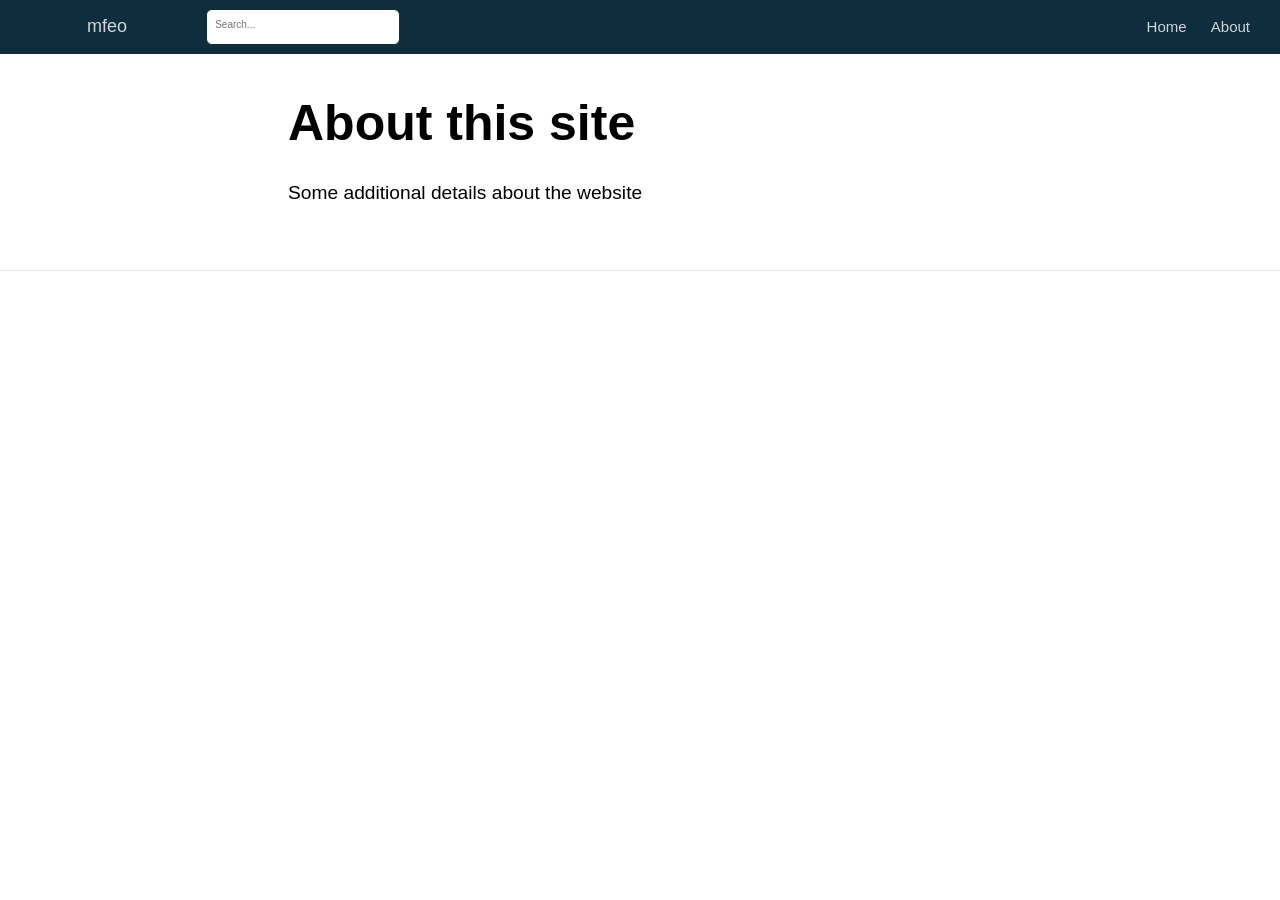
==== commit f79d4286: "Initial commit" ====
--- a/docs/about.html
+++ b/docs/about.html
@@ -56,7 +56,7 @@
 }
 code span.al { color: #ad0000; } /* Alert */
 code span.an { color: #5e5e5e; } /* Annotation */
-code span.at { color: #20794d; } /* Attribute */
+code span.at { } /* Attribute */
 code span.bn { color: #ad0000; } /* BaseN */
 code span.bu { } /* BuiltIn */
 code span.cf { color: #007ba5; } /* ControlFlow */
@@ -77,13 +77,14 @@
 code span.op { color: #5e5e5e; } /* Operator */
 code span.ot { color: #007ba5; } /* Other */
 code span.pp { color: #ad0000; } /* Preprocessor */
-code span.sc { color: #20794d; } /* SpecialChar */
+code span.sc { color: #5e5e5e; } /* SpecialChar */
 code span.ss { color: #20794d; } /* SpecialString */
 code span.st { color: #20794d; } /* String */
 code span.va { color: #111111; } /* Variable */
 code span.vs { color: #20794d; } /* VerbatimString */
 code span.wa { color: #5e5e5e; font-style: italic; } /* Warning */
 </style>
+
 
   <!--radix_placeholder_meta_tags-->
   <title>mfeo: About this site</title>
@@ -1862,7 +1863,10 @@
 
       // hoverable references
       $('span.citation[data-cites]').each(function() {
-        var refHtml = $('#ref-' + $(this).attr('data-cites')).html();
+        var refs = $(this).attr('data-cites').split(" ");
+        var refHtml = refs.map(function(ref) {
+          return "<p>" + $('#ref-' + ref).html() + "</p>";
+        }).join("\n");
         window.tippy(this, {
           allowHTML: true,
           content: refHtml,
@@ -2062,6 +2066,7 @@
 <nav class="distill-site-nav distill-site-header">
 <div class="nav-left">
 <a href="index.html" class="title">mfeo</a>
+<input id="distill-search" class="nav-search hidden" type="text" placeholder="Search..."/>
 </div>
 <div class="nav-right">
 <a href="index.html">Home</a>
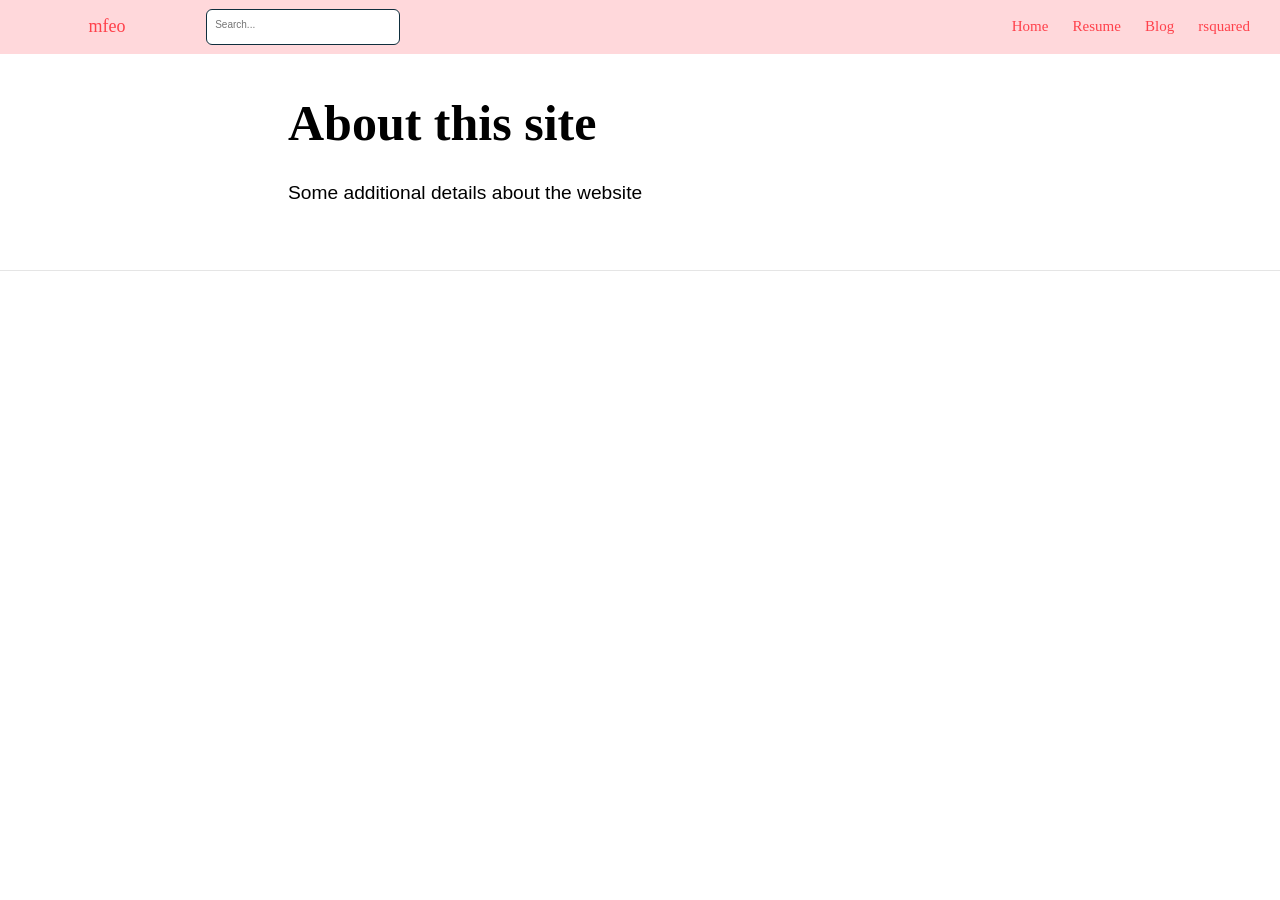
==== commit 57888911: "NEW" ====
--- a/docs/about.html
+++ b/docs/about.html
@@ -2036,6 +2036,327 @@
 
   </script>
 
+  <style type="text/css">
+  /* base variables */
+
+  /* Edit the CSS properties in this file to create a custom
+     Distill theme. Only edit values in the right column
+     for each row; values shown are the CSS defaults.
+     To return any property to the default,
+     you may set its value to: unset
+     All rows must end with a semi-colon.                      */
+
+  /* Optional: embed custom fonts here with `@import`          */
+  /* This must remain at the top of this file.                 */
+
+
+
+  html {
+    /*-- Main font sizes --*/
+    --title-size:      50px;
+    --body-size:       1.06rem;
+    --code-size:       14px;
+    --aside-size:      12px;
+    --fig-cap-size:    13px;
+    /*-- Main font colors --*/
+    --title-color:     #000000;
+    --header-color:    rgba(0, 0, 0, 0.8);
+    --body-color:      rgba(0, 0, 0, 0.8);
+    --aside-color:     rgba(0, 0, 0, 0.6);
+    --fig-cap-color:   rgba(0, 0, 0, 0.6);
+    /*-- Specify custom fonts ~~~ must be imported above   --*/
+    --heading-font:    sans-serif;
+    --mono-font:       monospace;
+    --body-font:       sans-serif;
+    --navbar-font:     sans-serif;  /* websites + blogs only */
+  }
+
+  /*-- ARTICLE METADATA --*/
+  d-byline {
+    --heading-size:    0.6rem;
+    --heading-color:   rgba(0, 0, 0, 0.5);
+    --body-size:       0.8rem;
+    --body-color:      rgba(0, 0, 0, 0.8);
+  }
+
+  /*-- ARTICLE TABLE OF CONTENTS --*/
+  .d-contents {
+    --heading-size:    18px;
+    --contents-size:   13px;
+  }
+
+  /*-- ARTICLE APPENDIX --*/
+  d-appendix {
+    --heading-size:    15px;
+    --heading-color:   rgba(0, 0, 0, 0.65);
+    --text-size:       0.8em;
+    --text-color:      rgba(0, 0, 0, 0.5);
+  }
+
+  /*-- WEBSITE HEADER + FOOTER --*/
+  /* These properties only apply to Distill sites and blogs  */
+
+  .distill-site-header {
+    --title-size:       18px;
+    --text-color:       rgba(255, 255, 255, 0.8);
+    --text-size:        15px;
+    --hover-color:      white;
+    --bkgd-color:       #0F2E3D;
+  }
+
+  .distill-site-footer {
+    --text-color:       rgba(255, 255, 255, 0.8);
+    --text-size:        15px;
+    --hover-color:      white;
+    --bkgd-color:       #0F2E3D;
+  }
+
+  /*-- Additional custom styles --*/
+  /* Add any additional CSS rules below                      */
+  </style>
+  <style type="text/css">
+  /* base variables */
+
+  /* Edit the CSS properties in this file to create a custom
+     Distill theme. Only edit values in the right column
+     for each row; values shown are the CSS defaults.
+     To return any property to the default,
+     you may set its value to: unset
+     All rows must end with a semi-colon.                      */
+
+  /* Optional: embed custom fonts here with `@import`          */
+  /* This must remain at the top of this file.                 */
+
+
+
+  html {
+    /*-- Main font sizes --*/
+    --title-size:      50px;
+    --body-size:       1.06rem;
+    --code-size:       14px;
+    --aside-size:      12px;
+    --fig-cap-size:    13px;
+    /*-- Main font colors --*/
+    --title-color:     #000000;
+    --header-color:    rgba(0, 0, 0, 0.8);
+    --body-color:      rgba(0, 0, 0, 0.8);
+    --aside-color:     rgba(0, 0, 0, 0.6);
+    --fig-cap-color:   rgba(0, 0, 0, 0.6);
+    /*-- Specify custom fonts ~~~ must be imported above   --*/
+    --heading-font:    "Amiri", serif;
+    --mono-font:       "DM Mono", monospace;
+    --body-font:       "Bitter", sans-serif;
+    --navbar-font:     "Amiri", serif;
+  }
+
+  /*-- ARTICLE METADATA --*/
+  d-byline {
+    --heading-size:    0.6rem;
+    --heading-color:   rgba(0, 0, 0, 0.5);
+    --body-size:       0.8rem;
+    --body-color:      rgba(0, 0, 0, 0.8);
+  }
+
+  /*-- ARTICLE TABLE OF CONTENTS --*/
+  .d-contents {
+    --heading-size:    18px;
+    --contents-size:   13px;
+  }
+
+  /*-- ARTICLE APPENDIX --*/
+  d-appendix {
+    --heading-size:    15px;
+    --heading-color:   rgba(0, 0, 0, 0.65);
+    --text-size:       0.8em;
+    --text-color:      rgba(0, 0, 0, 0.5);
+  }
+
+  /*-- WEBSITE HEADER + FOOTER --*/
+  /* These properties only apply to Distill sites and blogs  */
+
+  .distill-site-header {
+    --title-size:       18px;    
+    --text-color:       #ff414b; /* edited */
+    --text-size:        15px;
+    --hover-color:      #dd424c; /* edited */
+    --bkgd-color:       #ffd8db; /* edited */
+  }
+
+  .distill-site-footer {
+    --text-color:       rgba(255, 255, 255, 0.8);
+    --text-size:        15px;
+    --hover-color:      white;
+    --bkgd-color:       #0F2E3D;
+  }
+
+  /*-- Additional custom styles --*/
+  /* Add any additional CSS rules below                      */
+
+  /* Change bullets */
+  ul > li::marker {
+    font-size: 1.125em;
+    color: #ff414b;
+  }
+
+  /* Change link appearance */
+  d-article a {
+    border-bottom: 2px solid #ffd8db;
+    text-decoration: none;
+  }</style>
+  <style type="text/css">
+  /* base style */
+
+  /* FONT FAMILIES */
+
+  :root {
+    --heading-default: -apple-system, BlinkMacSystemFont, "Segoe UI", Roboto, Oxygen, Ubuntu, Cantarell, "Fira Sans", "Droid Sans", "Helvetica Neue", Arial, sans-serif;
+    --mono-default: Consolas, Monaco, 'Andale Mono', 'Ubuntu Mono', monospace;
+    --body-default: -apple-system, BlinkMacSystemFont, "Segoe UI", Roboto, Oxygen, Ubuntu, Cantarell, "Fira Sans", "Droid Sans", "Helvetica Neue", Arial, sans-serif;
+  }
+
+  body,
+  .posts-list .post-preview p,
+  .posts-list .description p {
+    font-family: var(--body-font), var(--body-default);
+  }
+
+  h1, h2, h3, h4, h5, h6,
+  .posts-list .post-preview h2,
+  .posts-list .description h2 {
+    font-family: var(--heading-font), var(--heading-default);
+  }
+
+  d-article div.sourceCode code,
+  d-article pre code {
+    font-family: var(--mono-font), var(--mono-default);
+  }
+
+
+  /*-- TITLE --*/
+  d-title h1,
+  .posts-list > h1 {
+    color: var(--title-color, black);
+  }
+
+  d-title h1 {
+    font-size: var(--title-size, 50px);
+  }
+
+  /*-- HEADERS --*/
+  d-article h1,
+  d-article h2,
+  d-article h3,
+  d-article h4,
+  d-article h5,
+  d-article h6 {
+    color: var(--header-color, rgba(0, 0, 0, 0.8));
+  }
+
+  /*-- BODY --*/
+  d-article > p,  /* only text inside of <p> tags */
+  d-article > ul, /* lists */
+  d-article > ol {
+    color: var(--body-color, rgba(0, 0, 0, 0.8));
+    font-size: var(--body-size, 1.06rem);
+  }
+
+
+  /*-- CODE --*/
+  d-article div.sourceCode code,
+  d-article pre code {
+    font-size: var(--code-size, 14px);
+  }
+
+  /*-- ASIDE --*/
+  d-article aside {
+    font-size: var(--aside-size, 12px);
+    color: var(--aside-color, rgba(0, 0, 0, 0.6));
+  }
+
+  /*-- FIGURE CAPTIONS --*/
+  figure .caption,
+  figure figcaption,
+  .figure .caption {
+    font-size: var(--fig-cap-size, 13px);
+    color: var(--fig-cap-color, rgba(0, 0, 0, 0.6));
+  }
+
+  /*-- METADATA --*/
+  d-byline h3 {
+    font-size: var(--heading-size, 0.6rem);
+    color: var(--heading-color, rgba(0, 0, 0, 0.5));
+  }
+
+  d-byline {
+    font-size: var(--body-size, 0.8rem);
+    color: var(--body-color, rgba(0, 0, 0, 0.8));
+  }
+
+  d-byline a,
+  d-article d-byline a {
+    color: var(--body-color, rgba(0, 0, 0, 0.8));
+  }
+
+  /*-- TABLE OF CONTENTS --*/
+  .d-contents nav h3 {
+    font-size: var(--heading-size, 18px);
+  }
+
+  .d-contents nav a {
+    font-size: var(--contents-size, 13px);
+  }
+
+  /*-- APPENDIX --*/
+  d-appendix h3 {
+    font-size: var(--heading-size, 15px);
+    color: var(--heading-color, rgba(0, 0, 0, 0.65));
+  }
+
+  d-appendix {
+    font-size: var(--text-size, 0.8em);
+    color: var(--text-color, rgba(0, 0, 0, 0.5));
+  }
+
+  d-appendix d-footnote-list a.footnote-backlink {
+    color: var(--text-color, rgba(0, 0, 0, 0.5));
+  }
+
+  /*-- WEBSITE HEADER + FOOTER --*/
+  .distill-site-header .title {
+    font-size: var(--title-size, 18px);
+    font-family: var(--navbar-font), var(--heading-default);
+  }
+
+  .distill-site-header a,
+  .nav-dropdown .nav-dropbtn {
+    font-family: var(--navbar-font), var(--heading-default);
+  }
+
+  .nav-dropdown .nav-dropbtn {
+    color: var(--text-color, rgba(255, 255, 255, 0.8));
+    font-size: var(--text-size, 15px);
+  }
+
+  .distill-site-header a:hover,
+  .nav-dropdown:hover .nav-dropbtn {
+    color: var(--hover-color, white);
+  }
+
+  .distill-site-header {
+    font-size: var(--text-size, 15px);
+    color: var(--text-color, rgba(255, 255, 255, 0.8));
+    background-color: var(--bkgd-color, #0F2E3D);
+  }
+
+  .distill-site-footer {
+    font-size: var(--text-size, 15px);
+    color: var(--text-color, rgba(255, 255, 255, 0.8));
+    background-color: var(--bkgd-color, #0F2E3D);
+  }
+
+  .distill-site-footer a:hover {
+    color: var(--hover-color, white);
+  }</style>
   <!--/radix_placeholder_distill-->
   <script src="site_libs/header-attrs-2.11/header-attrs.js"></script>
   <script src="site_libs/popper-2.6.0/popper.min.js"></script>
@@ -2070,7 +2391,9 @@
 </div>
 <div class="nav-right">
 <a href="index.html">Home</a>
-<a href="about.html">About</a>
+<a href="CV.html">Resume</a>
+<a href="blog.html">Blog</a>
+<a href="R-Squared.html">rsquared</a>
 <a href="javascript:void(0);" class="nav-toggle">&#9776;</a>
 </div>
 </nav>
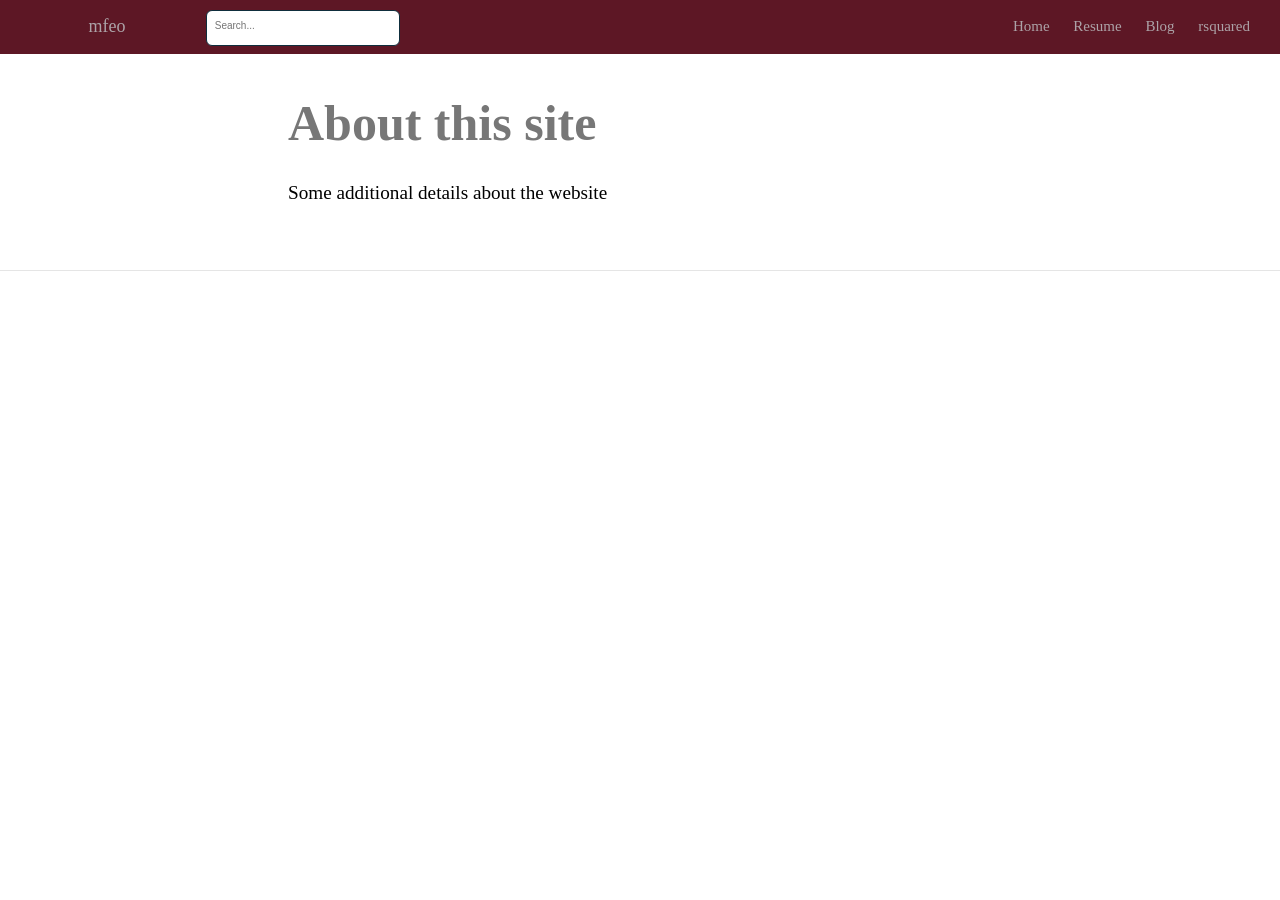
==== commit 4c2e49e8: "New" ====
--- a/docs/about.html
+++ b/docs/about.html
@@ -2114,7 +2114,12 @@
   /*-- Additional custom styles --*/
   /* Add any additional CSS rules below                      */
   </style>
-  <style type="text/css">
+  <style type="text/css">/* Optional: embed custom fonts here with `@import`          */
+  /* This must remain at the top of this file.                 */
+  /* @import url('https://fonts.googleapis.com/css2?family=Amiri');   /* 
+  /* @import url('https://fonts.googleapis.com/css2?family=Bitter');  /* 
+  /* @import url('https://fonts.googleapis.com/css2?family=DM+Mono'); /* 
+
   /* base variables */
 
   /* Edit the CSS properties in this file to create a custom
@@ -2132,29 +2137,30 @@
   html {
     /*-- Main font sizes --*/
     --title-size:      50px;
-    --body-size:       1.06rem;
+    --body-size:       1.02rem;
     --code-size:       14px;
     --aside-size:      12px;
     --fig-cap-size:    13px;
     /*-- Main font colors --*/
-    --title-color:     #000000;
-    --header-color:    rgba(0, 0, 0, 0.8);
+    --title-color:     #777777;
+    --header-color:    rgba(93, 23, 37, 0.8);
     --body-color:      rgba(0, 0, 0, 0.8);
-    --aside-color:     rgba(0, 0, 0, 0.6);
-    --fig-cap-color:   rgba(0, 0, 0, 0.6);
+    --aside-color:     rgba(0, 0, 0, 0.8);
+    --fig-cap-color:   rgba(189, 214, 230, 0.6);
     /*-- Specify custom fonts ~~~ must be imported above   --*/
-    --heading-font:    "Amiri", serif;
-    --mono-font:       "DM Mono", monospace;
-    --body-font:       "Bitter", sans-serif;
-    --navbar-font:     "Amiri", serif;
+    --heading-font:    serif;
+    --mono-font:       monospace;
+    --body-font:       serif;
+    --navbar-font:     serif;
   }
 
   /*-- ARTICLE METADATA --*/
+
   d-byline {
     --heading-size:    0.6rem;
-    --heading-color:   rgba(0, 0, 0, 0.5);
+    --heading-color:   rgba(93, 23, 37, 0.5);
     --body-size:       0.8rem;
-    --body-color:      rgba(0, 0, 0, 0.8);
+    --body-color:      rgba(193, 198, 200, 0.8);
   }
 
   /*-- ARTICLE TABLE OF CONTENTS --*/
@@ -2164,45 +2170,34 @@
   }
 
   /*-- ARTICLE APPENDIX --*/
+
   d-appendix {
     --heading-size:    15px;
-    --heading-color:   rgba(0, 0, 0, 0.65);
+    --heading-color:   rgba(93, 23, 37, 0.65);
     --text-size:       0.8em;
-    --text-color:      rgba(0, 0, 0, 0.5);
+    --text-color:      rgba(193, 198, 200, 0.5);
   }
 
   /*-- WEBSITE HEADER + FOOTER --*/
   /* These properties only apply to Distill sites and blogs  */
 
   .distill-site-header {
-    --title-size:       18px;    
-    --text-color:       #ff414b; /* edited */
+    --title-size:       18px;
+    --text-color:       rgba(193, 198, 200, 0.8);
     --text-size:        15px;
-    --hover-color:      #dd424c; /* edited */
-    --bkgd-color:       #ffd8db; /* edited */
+    --hover-color:      #777777;
+    --bkgd-color:       #5D1725;
   }
 
   .distill-site-footer {
-    --text-color:       rgba(255, 255, 255, 0.8);
+    --text-color:       rgba(193, 198, 200, 0.8);
     --text-size:        15px;
-    --hover-color:      white;
-    --bkgd-color:       #0F2E3D;
+    --hover-color:      #777777;
+    --bkgd-color:       #5D1725;
   }
 
   /*-- Additional custom styles --*/
-  /* Add any additional CSS rules below                      */
-
-  /* Change bullets */
-  ul > li::marker {
-    font-size: 1.125em;
-    color: #ff414b;
-  }
-
-  /* Change link appearance */
-  d-article a {
-    border-bottom: 2px solid #ffd8db;
-    text-decoration: none;
-  }</style>
+  /* Add any additional CSS rules below                      */</style>
   <style type="text/css">
   /* base style */
 
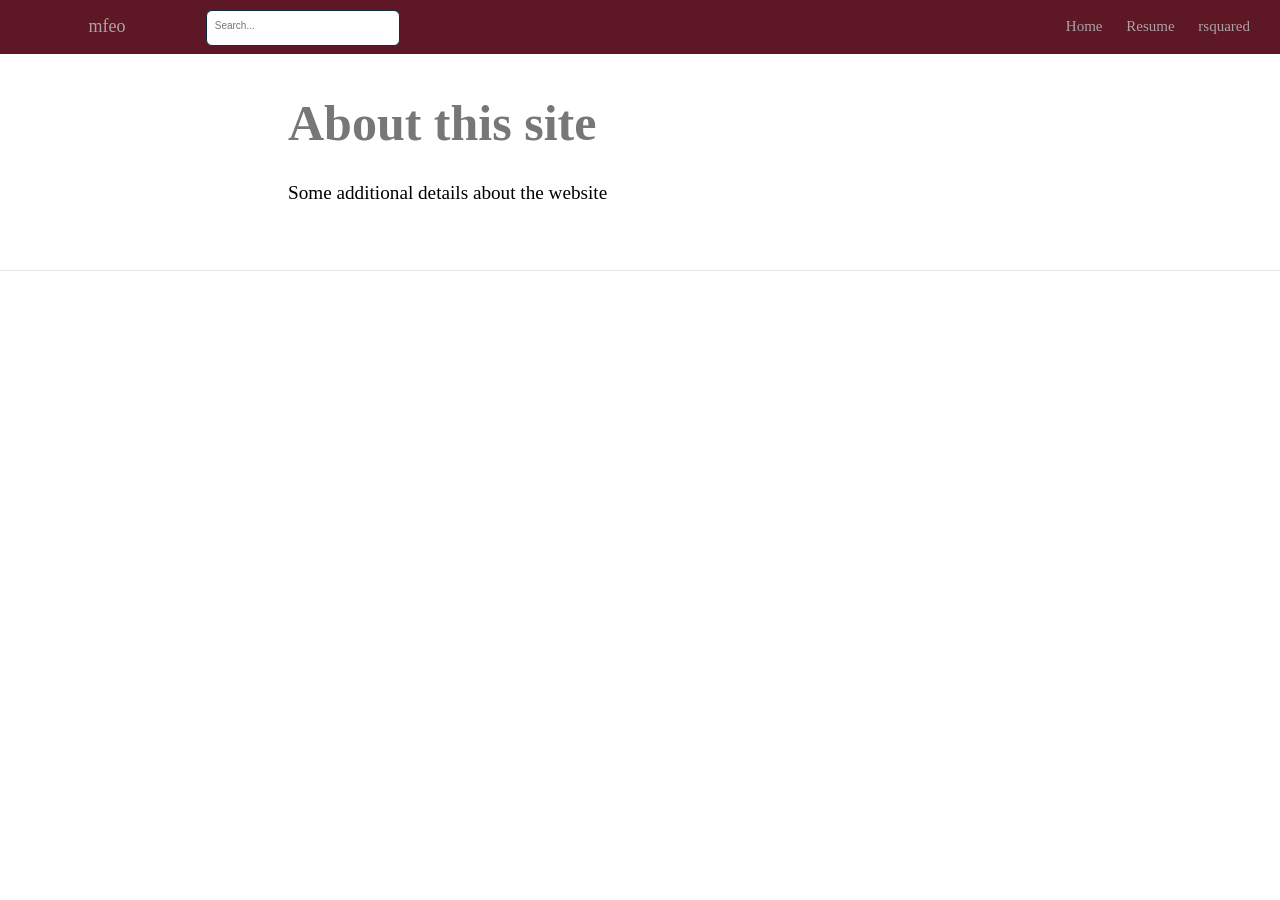
==== commit 22aeb15e: "New" ====
--- a/docs/about.html
+++ b/docs/about.html
@@ -2387,7 +2387,6 @@
 <div class="nav-right">
 <a href="index.html">Home</a>
 <a href="CV.html">Resume</a>
-<a href="blog.html">Blog</a>
 <a href="R-Squared.html">rsquared</a>
 <a href="javascript:void(0);" class="nav-toggle">&#9776;</a>
 </div>
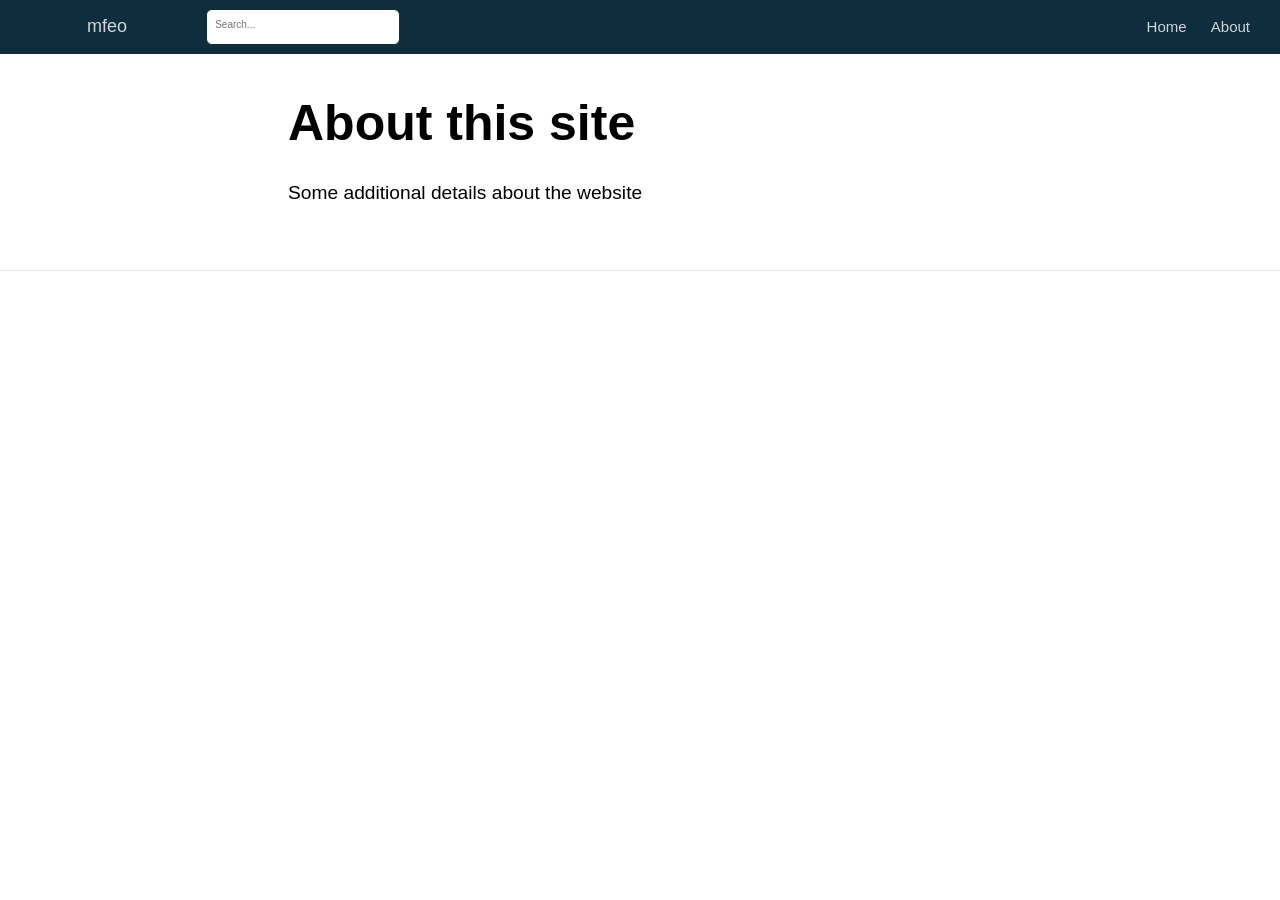
==== commit 2205b1c6: "NEW" ====
--- a/docs/about.html
+++ b/docs/about.html
@@ -2036,322 +2036,6 @@
 
   </script>
 
-  <style type="text/css">
-  /* base variables */
-
-  /* Edit the CSS properties in this file to create a custom
-     Distill theme. Only edit values in the right column
-     for each row; values shown are the CSS defaults.
-     To return any property to the default,
-     you may set its value to: unset
-     All rows must end with a semi-colon.                      */
-
-  /* Optional: embed custom fonts here with `@import`          */
-  /* This must remain at the top of this file.                 */
-
-
-
-  html {
-    /*-- Main font sizes --*/
-    --title-size:      50px;
-    --body-size:       1.06rem;
-    --code-size:       14px;
-    --aside-size:      12px;
-    --fig-cap-size:    13px;
-    /*-- Main font colors --*/
-    --title-color:     #000000;
-    --header-color:    rgba(0, 0, 0, 0.8);
-    --body-color:      rgba(0, 0, 0, 0.8);
-    --aside-color:     rgba(0, 0, 0, 0.6);
-    --fig-cap-color:   rgba(0, 0, 0, 0.6);
-    /*-- Specify custom fonts ~~~ must be imported above   --*/
-    --heading-font:    sans-serif;
-    --mono-font:       monospace;
-    --body-font:       sans-serif;
-    --navbar-font:     sans-serif;  /* websites + blogs only */
-  }
-
-  /*-- ARTICLE METADATA --*/
-  d-byline {
-    --heading-size:    0.6rem;
-    --heading-color:   rgba(0, 0, 0, 0.5);
-    --body-size:       0.8rem;
-    --body-color:      rgba(0, 0, 0, 0.8);
-  }
-
-  /*-- ARTICLE TABLE OF CONTENTS --*/
-  .d-contents {
-    --heading-size:    18px;
-    --contents-size:   13px;
-  }
-
-  /*-- ARTICLE APPENDIX --*/
-  d-appendix {
-    --heading-size:    15px;
-    --heading-color:   rgba(0, 0, 0, 0.65);
-    --text-size:       0.8em;
-    --text-color:      rgba(0, 0, 0, 0.5);
-  }
-
-  /*-- WEBSITE HEADER + FOOTER --*/
-  /* These properties only apply to Distill sites and blogs  */
-
-  .distill-site-header {
-    --title-size:       18px;
-    --text-color:       rgba(255, 255, 255, 0.8);
-    --text-size:        15px;
-    --hover-color:      white;
-    --bkgd-color:       #0F2E3D;
-  }
-
-  .distill-site-footer {
-    --text-color:       rgba(255, 255, 255, 0.8);
-    --text-size:        15px;
-    --hover-color:      white;
-    --bkgd-color:       #0F2E3D;
-  }
-
-  /*-- Additional custom styles --*/
-  /* Add any additional CSS rules below                      */
-  </style>
-  <style type="text/css">/* Optional: embed custom fonts here with `@import`          */
-  /* This must remain at the top of this file.                 */
-  /* @import url('https://fonts.googleapis.com/css2?family=Amiri');   /* 
-  /* @import url('https://fonts.googleapis.com/css2?family=Bitter');  /* 
-  /* @import url('https://fonts.googleapis.com/css2?family=DM+Mono'); /* 
-
-  /* base variables */
-
-  /* Edit the CSS properties in this file to create a custom
-     Distill theme. Only edit values in the right column
-     for each row; values shown are the CSS defaults.
-     To return any property to the default,
-     you may set its value to: unset
-     All rows must end with a semi-colon.                      */
-
-  /* Optional: embed custom fonts here with `@import`          */
-  /* This must remain at the top of this file.                 */
-
-
-
-  html {
-    /*-- Main font sizes --*/
-    --title-size:      50px;
-    --body-size:       1.02rem;
-    --code-size:       14px;
-    --aside-size:      12px;
-    --fig-cap-size:    13px;
-    /*-- Main font colors --*/
-    --title-color:     #777777;
-    --header-color:    rgba(93, 23, 37, 0.8);
-    --body-color:      rgba(0, 0, 0, 0.8);
-    --aside-color:     rgba(0, 0, 0, 0.8);
-    --fig-cap-color:   rgba(189, 214, 230, 0.6);
-    /*-- Specify custom fonts ~~~ must be imported above   --*/
-    --heading-font:    serif;
-    --mono-font:       monospace;
-    --body-font:       serif;
-    --navbar-font:     serif;
-  }
-
-  /*-- ARTICLE METADATA --*/
-
-  d-byline {
-    --heading-size:    0.6rem;
-    --heading-color:   rgba(93, 23, 37, 0.5);
-    --body-size:       0.8rem;
-    --body-color:      rgba(193, 198, 200, 0.8);
-  }
-
-  /*-- ARTICLE TABLE OF CONTENTS --*/
-  .d-contents {
-    --heading-size:    18px;
-    --contents-size:   13px;
-  }
-
-  /*-- ARTICLE APPENDIX --*/
-
-  d-appendix {
-    --heading-size:    15px;
-    --heading-color:   rgba(93, 23, 37, 0.65);
-    --text-size:       0.8em;
-    --text-color:      rgba(193, 198, 200, 0.5);
-  }
-
-  /*-- WEBSITE HEADER + FOOTER --*/
-  /* These properties only apply to Distill sites and blogs  */
-
-  .distill-site-header {
-    --title-size:       18px;
-    --text-color:       rgba(193, 198, 200, 0.8);
-    --text-size:        15px;
-    --hover-color:      #777777;
-    --bkgd-color:       #5D1725;
-  }
-
-  .distill-site-footer {
-    --text-color:       rgba(193, 198, 200, 0.8);
-    --text-size:        15px;
-    --hover-color:      #777777;
-    --bkgd-color:       #5D1725;
-  }
-
-  /*-- Additional custom styles --*/
-  /* Add any additional CSS rules below                      */</style>
-  <style type="text/css">
-  /* base style */
-
-  /* FONT FAMILIES */
-
-  :root {
-    --heading-default: -apple-system, BlinkMacSystemFont, "Segoe UI", Roboto, Oxygen, Ubuntu, Cantarell, "Fira Sans", "Droid Sans", "Helvetica Neue", Arial, sans-serif;
-    --mono-default: Consolas, Monaco, 'Andale Mono', 'Ubuntu Mono', monospace;
-    --body-default: -apple-system, BlinkMacSystemFont, "Segoe UI", Roboto, Oxygen, Ubuntu, Cantarell, "Fira Sans", "Droid Sans", "Helvetica Neue", Arial, sans-serif;
-  }
-
-  body,
-  .posts-list .post-preview p,
-  .posts-list .description p {
-    font-family: var(--body-font), var(--body-default);
-  }
-
-  h1, h2, h3, h4, h5, h6,
-  .posts-list .post-preview h2,
-  .posts-list .description h2 {
-    font-family: var(--heading-font), var(--heading-default);
-  }
-
-  d-article div.sourceCode code,
-  d-article pre code {
-    font-family: var(--mono-font), var(--mono-default);
-  }
-
-
-  /*-- TITLE --*/
-  d-title h1,
-  .posts-list > h1 {
-    color: var(--title-color, black);
-  }
-
-  d-title h1 {
-    font-size: var(--title-size, 50px);
-  }
-
-  /*-- HEADERS --*/
-  d-article h1,
-  d-article h2,
-  d-article h3,
-  d-article h4,
-  d-article h5,
-  d-article h6 {
-    color: var(--header-color, rgba(0, 0, 0, 0.8));
-  }
-
-  /*-- BODY --*/
-  d-article > p,  /* only text inside of <p> tags */
-  d-article > ul, /* lists */
-  d-article > ol {
-    color: var(--body-color, rgba(0, 0, 0, 0.8));
-    font-size: var(--body-size, 1.06rem);
-  }
-
-
-  /*-- CODE --*/
-  d-article div.sourceCode code,
-  d-article pre code {
-    font-size: var(--code-size, 14px);
-  }
-
-  /*-- ASIDE --*/
-  d-article aside {
-    font-size: var(--aside-size, 12px);
-    color: var(--aside-color, rgba(0, 0, 0, 0.6));
-  }
-
-  /*-- FIGURE CAPTIONS --*/
-  figure .caption,
-  figure figcaption,
-  .figure .caption {
-    font-size: var(--fig-cap-size, 13px);
-    color: var(--fig-cap-color, rgba(0, 0, 0, 0.6));
-  }
-
-  /*-- METADATA --*/
-  d-byline h3 {
-    font-size: var(--heading-size, 0.6rem);
-    color: var(--heading-color, rgba(0, 0, 0, 0.5));
-  }
-
-  d-byline {
-    font-size: var(--body-size, 0.8rem);
-    color: var(--body-color, rgba(0, 0, 0, 0.8));
-  }
-
-  d-byline a,
-  d-article d-byline a {
-    color: var(--body-color, rgba(0, 0, 0, 0.8));
-  }
-
-  /*-- TABLE OF CONTENTS --*/
-  .d-contents nav h3 {
-    font-size: var(--heading-size, 18px);
-  }
-
-  .d-contents nav a {
-    font-size: var(--contents-size, 13px);
-  }
-
-  /*-- APPENDIX --*/
-  d-appendix h3 {
-    font-size: var(--heading-size, 15px);
-    color: var(--heading-color, rgba(0, 0, 0, 0.65));
-  }
-
-  d-appendix {
-    font-size: var(--text-size, 0.8em);
-    color: var(--text-color, rgba(0, 0, 0, 0.5));
-  }
-
-  d-appendix d-footnote-list a.footnote-backlink {
-    color: var(--text-color, rgba(0, 0, 0, 0.5));
-  }
-
-  /*-- WEBSITE HEADER + FOOTER --*/
-  .distill-site-header .title {
-    font-size: var(--title-size, 18px);
-    font-family: var(--navbar-font), var(--heading-default);
-  }
-
-  .distill-site-header a,
-  .nav-dropdown .nav-dropbtn {
-    font-family: var(--navbar-font), var(--heading-default);
-  }
-
-  .nav-dropdown .nav-dropbtn {
-    color: var(--text-color, rgba(255, 255, 255, 0.8));
-    font-size: var(--text-size, 15px);
-  }
-
-  .distill-site-header a:hover,
-  .nav-dropdown:hover .nav-dropbtn {
-    color: var(--hover-color, white);
-  }
-
-  .distill-site-header {
-    font-size: var(--text-size, 15px);
-    color: var(--text-color, rgba(255, 255, 255, 0.8));
-    background-color: var(--bkgd-color, #0F2E3D);
-  }
-
-  .distill-site-footer {
-    font-size: var(--text-size, 15px);
-    color: var(--text-color, rgba(255, 255, 255, 0.8));
-    background-color: var(--bkgd-color, #0F2E3D);
-  }
-
-  .distill-site-footer a:hover {
-    color: var(--hover-color, white);
-  }</style>
   <!--/radix_placeholder_distill-->
   <script src="site_libs/header-attrs-2.11/header-attrs.js"></script>
   <script src="site_libs/popper-2.6.0/popper.min.js"></script>
@@ -2386,8 +2070,7 @@
 </div>
 <div class="nav-right">
 <a href="index.html">Home</a>
-<a href="CV.html">Resume</a>
-<a href="R-Squared.html">rsquared</a>
+<a href="about.html">About</a>
 <a href="javascript:void(0);" class="nav-toggle">&#9776;</a>
 </div>
 </nav>
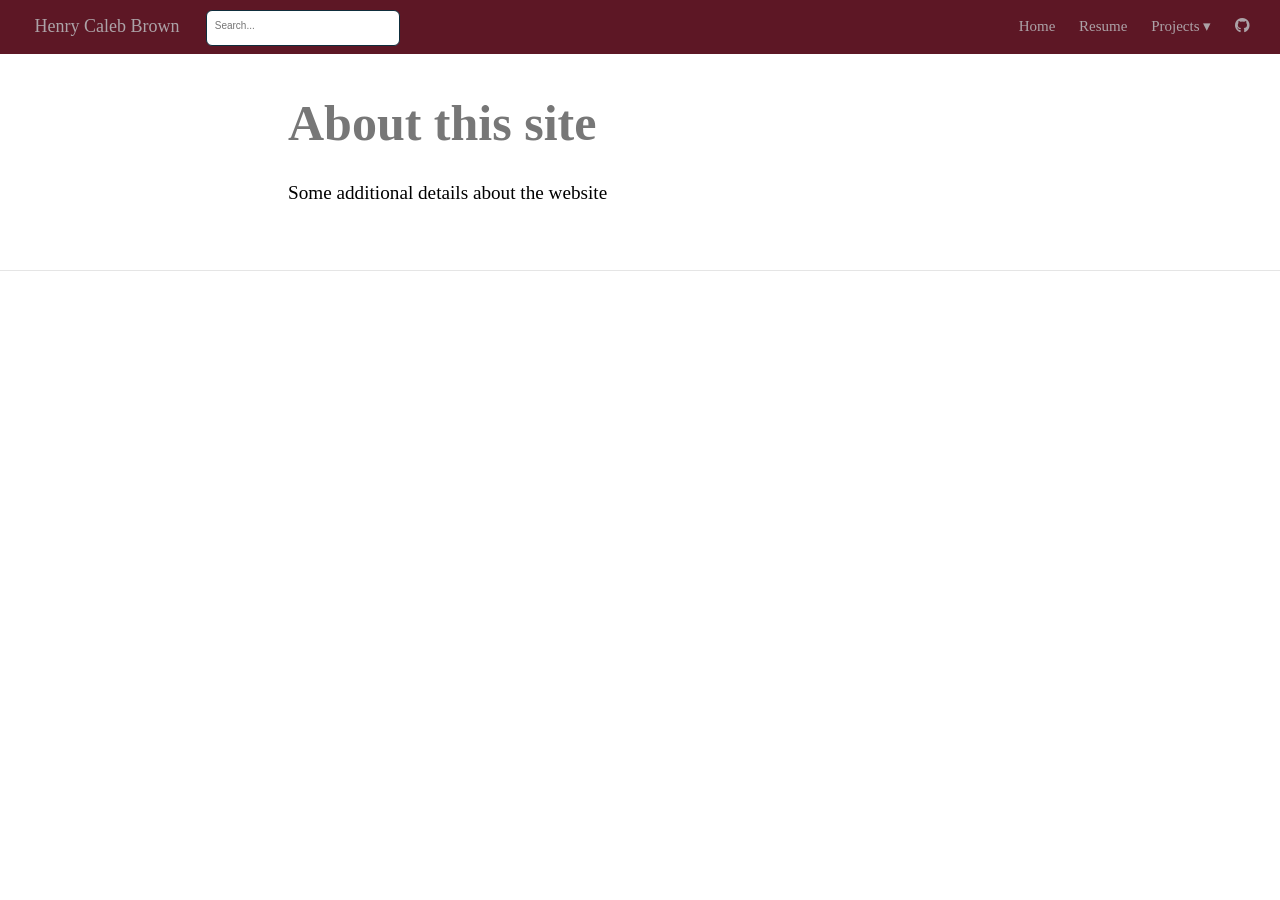
==== commit f40844c6: "New" ====
--- a/docs/about.html
+++ b/docs/about.html
@@ -87,22 +87,22 @@
 
 
   <!--radix_placeholder_meta_tags-->
-  <title>mfeo: About this site</title>
+  <title>Henry Caleb Brown: About this site</title>
 
   <meta property="description" itemprop="description" content="Some additional details about the website"/>
 
 
 
   <!--  https://developers.facebook.com/docs/sharing/webmasters#markup -->
-  <meta property="og:title" content="mfeo: About this site"/>
+  <meta property="og:title" content="Henry Caleb Brown: About this site"/>
   <meta property="og:type" content="article"/>
   <meta property="og:description" content="Some additional details about the website"/>
   <meta property="og:locale" content="en_US"/>
-  <meta property="og:site_name" content="mfeo"/>
+  <meta property="og:site_name" content="Henry Caleb Brown"/>
 
   <!--  https://dev.twitter.com/cards/types/summary -->
   <meta property="twitter:card" content="summary"/>
-  <meta property="twitter:title" content="mfeo: About this site"/>
+  <meta property="twitter:title" content="Henry Caleb Brown: About this site"/>
   <meta property="twitter:description" content="Some additional details about the website"/>
 
   <!--/radix_placeholder_meta_tags-->
@@ -2036,6 +2036,322 @@
 
   </script>
 
+  <style type="text/css">
+  /* base variables */
+
+  /* Edit the CSS properties in this file to create a custom
+     Distill theme. Only edit values in the right column
+     for each row; values shown are the CSS defaults.
+     To return any property to the default,
+     you may set its value to: unset
+     All rows must end with a semi-colon.                      */
+
+  /* Optional: embed custom fonts here with `@import`          */
+  /* This must remain at the top of this file.                 */
+
+
+
+  html {
+    /*-- Main font sizes --*/
+    --title-size:      50px;
+    --body-size:       1.06rem;
+    --code-size:       14px;
+    --aside-size:      12px;
+    --fig-cap-size:    13px;
+    /*-- Main font colors --*/
+    --title-color:     #000000;
+    --header-color:    rgba(0, 0, 0, 0.8);
+    --body-color:      rgba(0, 0, 0, 0.8);
+    --aside-color:     rgba(0, 0, 0, 0.6);
+    --fig-cap-color:   rgba(0, 0, 0, 0.6);
+    /*-- Specify custom fonts ~~~ must be imported above   --*/
+    --heading-font:    sans-serif;
+    --mono-font:       monospace;
+    --body-font:       sans-serif;
+    --navbar-font:     sans-serif;  /* websites + blogs only */
+  }
+
+  /*-- ARTICLE METADATA --*/
+  d-byline {
+    --heading-size:    0.6rem;
+    --heading-color:   rgba(0, 0, 0, 0.5);
+    --body-size:       0.8rem;
+    --body-color:      rgba(0, 0, 0, 0.8);
+  }
+
+  /*-- ARTICLE TABLE OF CONTENTS --*/
+  .d-contents {
+    --heading-size:    18px;
+    --contents-size:   13px;
+  }
+
+  /*-- ARTICLE APPENDIX --*/
+  d-appendix {
+    --heading-size:    15px;
+    --heading-color:   rgba(0, 0, 0, 0.65);
+    --text-size:       0.8em;
+    --text-color:      rgba(0, 0, 0, 0.5);
+  }
+
+  /*-- WEBSITE HEADER + FOOTER --*/
+  /* These properties only apply to Distill sites and blogs  */
+
+  .distill-site-header {
+    --title-size:       18px;
+    --text-color:       rgba(255, 255, 255, 0.8);
+    --text-size:        15px;
+    --hover-color:      white;
+    --bkgd-color:       #0F2E3D;
+  }
+
+  .distill-site-footer {
+    --text-color:       rgba(255, 255, 255, 0.8);
+    --text-size:        15px;
+    --hover-color:      white;
+    --bkgd-color:       #0F2E3D;
+  }
+
+  /*-- Additional custom styles --*/
+  /* Add any additional CSS rules below                      */
+  </style>
+  <style type="text/css">/* Optional: embed custom fonts here with `@import`          */
+  /* This must remain at the top of this file.                 */
+  /* @import url('https://fonts.googleapis.com/css2?family=Amiri');   /* 
+  /* @import url('https://fonts.googleapis.com/css2?family=Bitter');  /* 
+  /* @import url('https://fonts.googleapis.com/css2?family=DM+Mono'); /* 
+
+  /* base variables */
+
+  /* Edit the CSS properties in this file to create a custom
+     Distill theme. Only edit values in the right column
+     for each row; values shown are the CSS defaults.
+     To return any property to the default,
+     you may set its value to: unset
+     All rows must end with a semi-colon.                      */
+
+  /* Optional: embed custom fonts here with `@import`          */
+  /* This must remain at the top of this file.                 */
+
+
+
+  html {
+    /*-- Main font sizes --*/
+    --title-size:      50px;
+    --body-size:       1.02rem;
+    --code-size:       14px;
+    --aside-size:      12px;
+    --fig-cap-size:    13px;
+    /*-- Main font colors --*/
+    --title-color:     #777777;
+    --header-color:    rgba(93, 23, 37, 0.8);
+    --body-color:      rgba(0, 0, 0, 0.8);
+    --aside-color:     rgba(0, 0, 0, 0.8);
+    --fig-cap-color:   rgba(189, 214, 230, 0.6);
+    /*-- Specify custom fonts ~~~ must be imported above   --*/
+    --heading-font:    serif;
+    --mono-font:       monospace;
+    --body-font:       serif;
+    --navbar-font:     serif;
+  }
+
+  /*-- ARTICLE METADATA --*/
+
+  d-byline {
+    --heading-size:    0.6rem;
+    --heading-color:   rgba(93, 23, 37, 0.5);
+    --body-size:       0.8rem;
+    --body-color:      rgba(193, 198, 200, 0.8);
+  }
+
+  /*-- ARTICLE TABLE OF CONTENTS --*/
+  .d-contents {
+    --heading-size:    18px;
+    --contents-size:   13px;
+  }
+
+  /*-- ARTICLE APPENDIX --*/
+
+  d-appendix {
+    --heading-size:    15px;
+    --heading-color:   rgba(93, 23, 37, 0.65);
+    --text-size:       0.8em;
+    --text-color:      rgba(193, 198, 200, 0.5);
+  }
+
+  /*-- WEBSITE HEADER + FOOTER --*/
+  /* These properties only apply to Distill sites and blogs  */
+
+  .distill-site-header {
+    --title-size:       18px;
+    --text-color:       rgba(193, 198, 200, 0.8);
+    --text-size:        15px;
+    --hover-color:      #777777;
+    --bkgd-color:       #5D1725;
+  }
+
+  .distill-site-footer {
+    --text-color:       rgba(193, 198, 200, 0.8);
+    --text-size:        15px;
+    --hover-color:      #777777;
+    --bkgd-color:       #5D1725;
+  }
+
+  /*-- Additional custom styles --*/
+  /* Add any additional CSS rules below                      */</style>
+  <style type="text/css">
+  /* base style */
+
+  /* FONT FAMILIES */
+
+  :root {
+    --heading-default: -apple-system, BlinkMacSystemFont, "Segoe UI", Roboto, Oxygen, Ubuntu, Cantarell, "Fira Sans", "Droid Sans", "Helvetica Neue", Arial, sans-serif;
+    --mono-default: Consolas, Monaco, 'Andale Mono', 'Ubuntu Mono', monospace;
+    --body-default: -apple-system, BlinkMacSystemFont, "Segoe UI", Roboto, Oxygen, Ubuntu, Cantarell, "Fira Sans", "Droid Sans", "Helvetica Neue", Arial, sans-serif;
+  }
+
+  body,
+  .posts-list .post-preview p,
+  .posts-list .description p {
+    font-family: var(--body-font), var(--body-default);
+  }
+
+  h1, h2, h3, h4, h5, h6,
+  .posts-list .post-preview h2,
+  .posts-list .description h2 {
+    font-family: var(--heading-font), var(--heading-default);
+  }
+
+  d-article div.sourceCode code,
+  d-article pre code {
+    font-family: var(--mono-font), var(--mono-default);
+  }
+
+
+  /*-- TITLE --*/
+  d-title h1,
+  .posts-list > h1 {
+    color: var(--title-color, black);
+  }
+
+  d-title h1 {
+    font-size: var(--title-size, 50px);
+  }
+
+  /*-- HEADERS --*/
+  d-article h1,
+  d-article h2,
+  d-article h3,
+  d-article h4,
+  d-article h5,
+  d-article h6 {
+    color: var(--header-color, rgba(0, 0, 0, 0.8));
+  }
+
+  /*-- BODY --*/
+  d-article > p,  /* only text inside of <p> tags */
+  d-article > ul, /* lists */
+  d-article > ol {
+    color: var(--body-color, rgba(0, 0, 0, 0.8));
+    font-size: var(--body-size, 1.06rem);
+  }
+
+
+  /*-- CODE --*/
+  d-article div.sourceCode code,
+  d-article pre code {
+    font-size: var(--code-size, 14px);
+  }
+
+  /*-- ASIDE --*/
+  d-article aside {
+    font-size: var(--aside-size, 12px);
+    color: var(--aside-color, rgba(0, 0, 0, 0.6));
+  }
+
+  /*-- FIGURE CAPTIONS --*/
+  figure .caption,
+  figure figcaption,
+  .figure .caption {
+    font-size: var(--fig-cap-size, 13px);
+    color: var(--fig-cap-color, rgba(0, 0, 0, 0.6));
+  }
+
+  /*-- METADATA --*/
+  d-byline h3 {
+    font-size: var(--heading-size, 0.6rem);
+    color: var(--heading-color, rgba(0, 0, 0, 0.5));
+  }
+
+  d-byline {
+    font-size: var(--body-size, 0.8rem);
+    color: var(--body-color, rgba(0, 0, 0, 0.8));
+  }
+
+  d-byline a,
+  d-article d-byline a {
+    color: var(--body-color, rgba(0, 0, 0, 0.8));
+  }
+
+  /*-- TABLE OF CONTENTS --*/
+  .d-contents nav h3 {
+    font-size: var(--heading-size, 18px);
+  }
+
+  .d-contents nav a {
+    font-size: var(--contents-size, 13px);
+  }
+
+  /*-- APPENDIX --*/
+  d-appendix h3 {
+    font-size: var(--heading-size, 15px);
+    color: var(--heading-color, rgba(0, 0, 0, 0.65));
+  }
+
+  d-appendix {
+    font-size: var(--text-size, 0.8em);
+    color: var(--text-color, rgba(0, 0, 0, 0.5));
+  }
+
+  d-appendix d-footnote-list a.footnote-backlink {
+    color: var(--text-color, rgba(0, 0, 0, 0.5));
+  }
+
+  /*-- WEBSITE HEADER + FOOTER --*/
+  .distill-site-header .title {
+    font-size: var(--title-size, 18px);
+    font-family: var(--navbar-font), var(--heading-default);
+  }
+
+  .distill-site-header a,
+  .nav-dropdown .nav-dropbtn {
+    font-family: var(--navbar-font), var(--heading-default);
+  }
+
+  .nav-dropdown .nav-dropbtn {
+    color: var(--text-color, rgba(255, 255, 255, 0.8));
+    font-size: var(--text-size, 15px);
+  }
+
+  .distill-site-header a:hover,
+  .nav-dropdown:hover .nav-dropbtn {
+    color: var(--hover-color, white);
+  }
+
+  .distill-site-header {
+    font-size: var(--text-size, 15px);
+    color: var(--text-color, rgba(255, 255, 255, 0.8));
+    background-color: var(--bkgd-color, #0F2E3D);
+  }
+
+  .distill-site-footer {
+    font-size: var(--text-size, 15px);
+    color: var(--text-color, rgba(255, 255, 255, 0.8));
+    background-color: var(--bkgd-color, #0F2E3D);
+  }
+
+  .distill-site-footer a:hover {
+    color: var(--hover-color, white);
+  }</style>
   <!--/radix_placeholder_distill-->
   <script src="site_libs/header-attrs-2.11/header-attrs.js"></script>
   <script src="site_libs/popper-2.6.0/popper.min.js"></script>
@@ -2065,12 +2381,27 @@
 <header class="header header--fixed" role="banner">
 <nav class="distill-site-nav distill-site-header">
 <div class="nav-left">
-<a href="index.html" class="title">mfeo</a>
+<a href="index.html" class="title">Henry Caleb Brown</a>
 <input id="distill-search" class="nav-search hidden" type="text" placeholder="Search..."/>
 </div>
 <div class="nav-right">
 <a href="index.html">Home</a>
-<a href="about.html">About</a>
+<a href="CV.html">Resume</a>
+<div class="nav-dropdown">
+<button class="nav-dropbtn">
+Projects
+ 
+<span class="down-arrow">&#x25BE;</span>
+</button>
+<div class="nav-dropdown-content">
+<a href="R-Squared.html">R-Squared</a>
+<a href="ML.html">ML</a>
+<a href="Final.html">Final Project</a>
+</div>
+</div>
+<a href="https://github.com/calebbrown12/mywebsite" aria-label="Link to source">
+<i class="fab fa-github" aria-hidden="true"></i>
+</a>
 <a href="javascript:void(0);" class="nav-toggle">&#9776;</a>
 </div>
 </nav>
